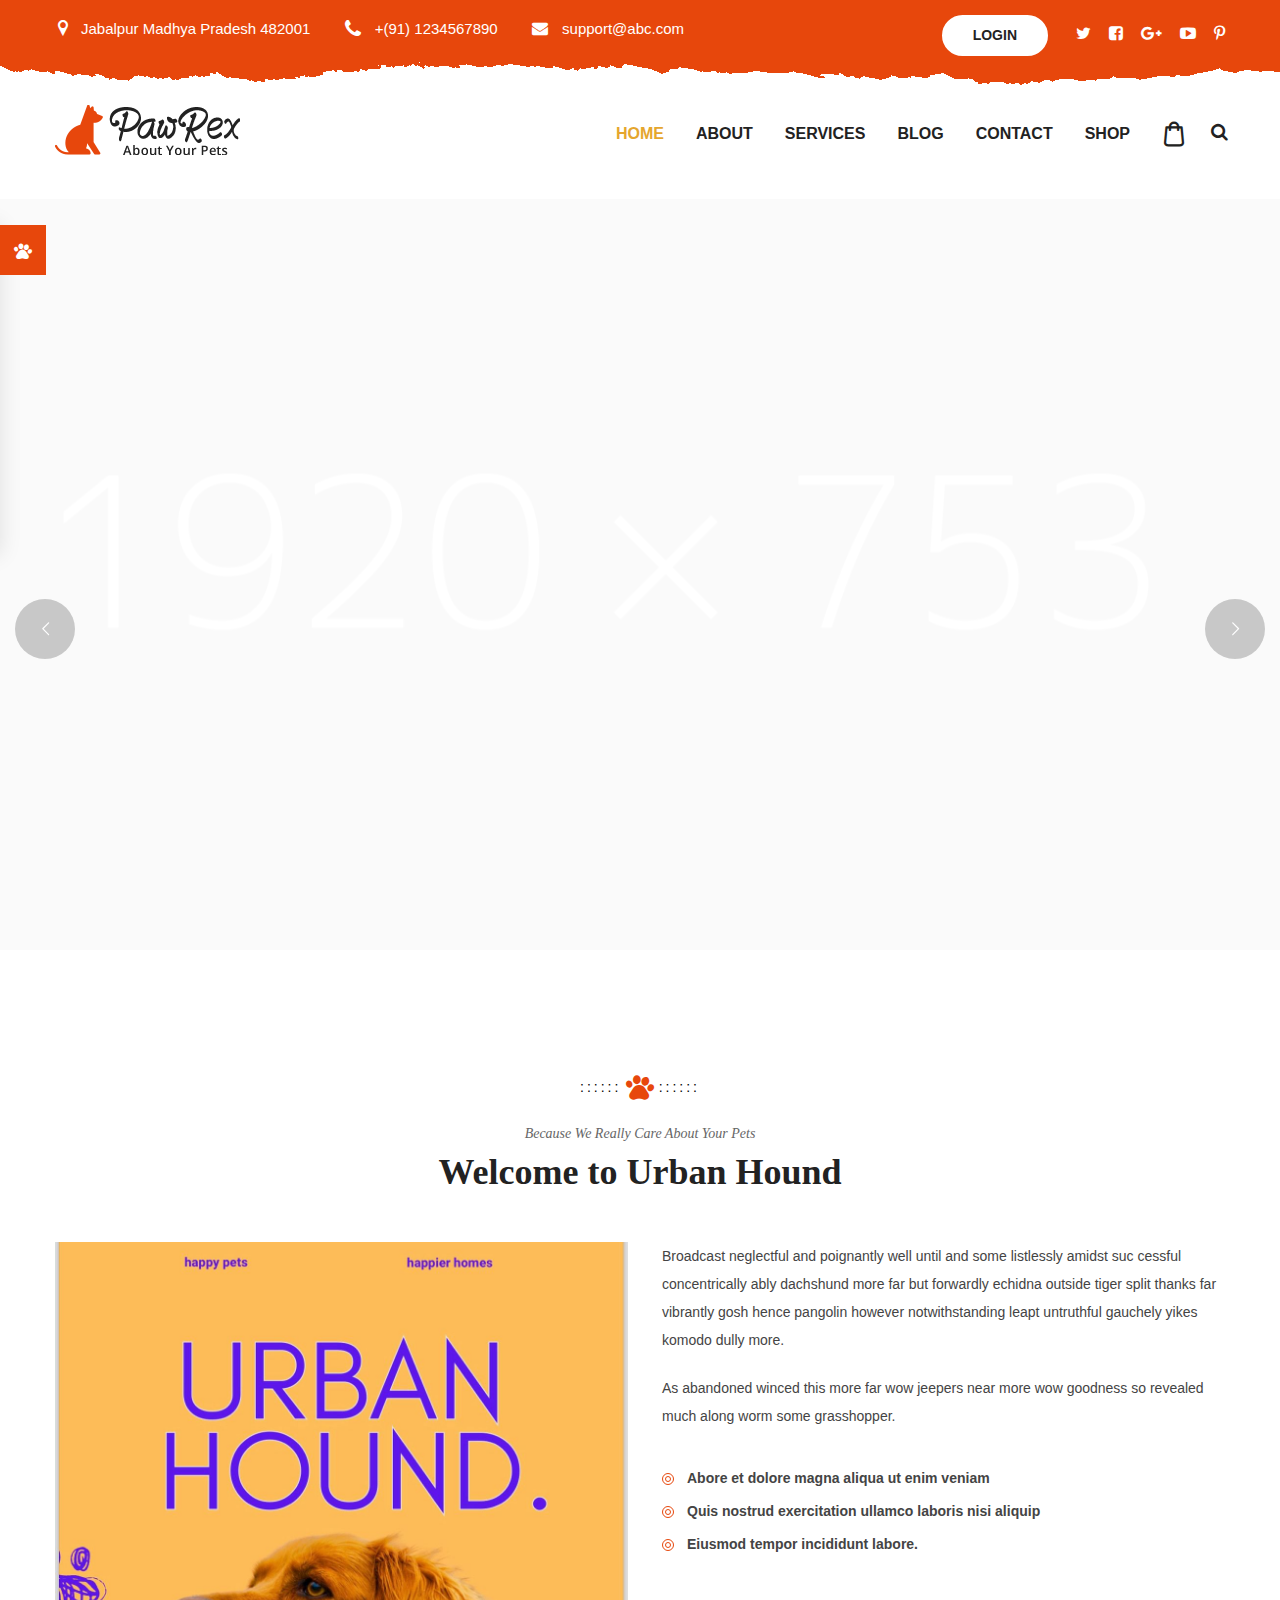
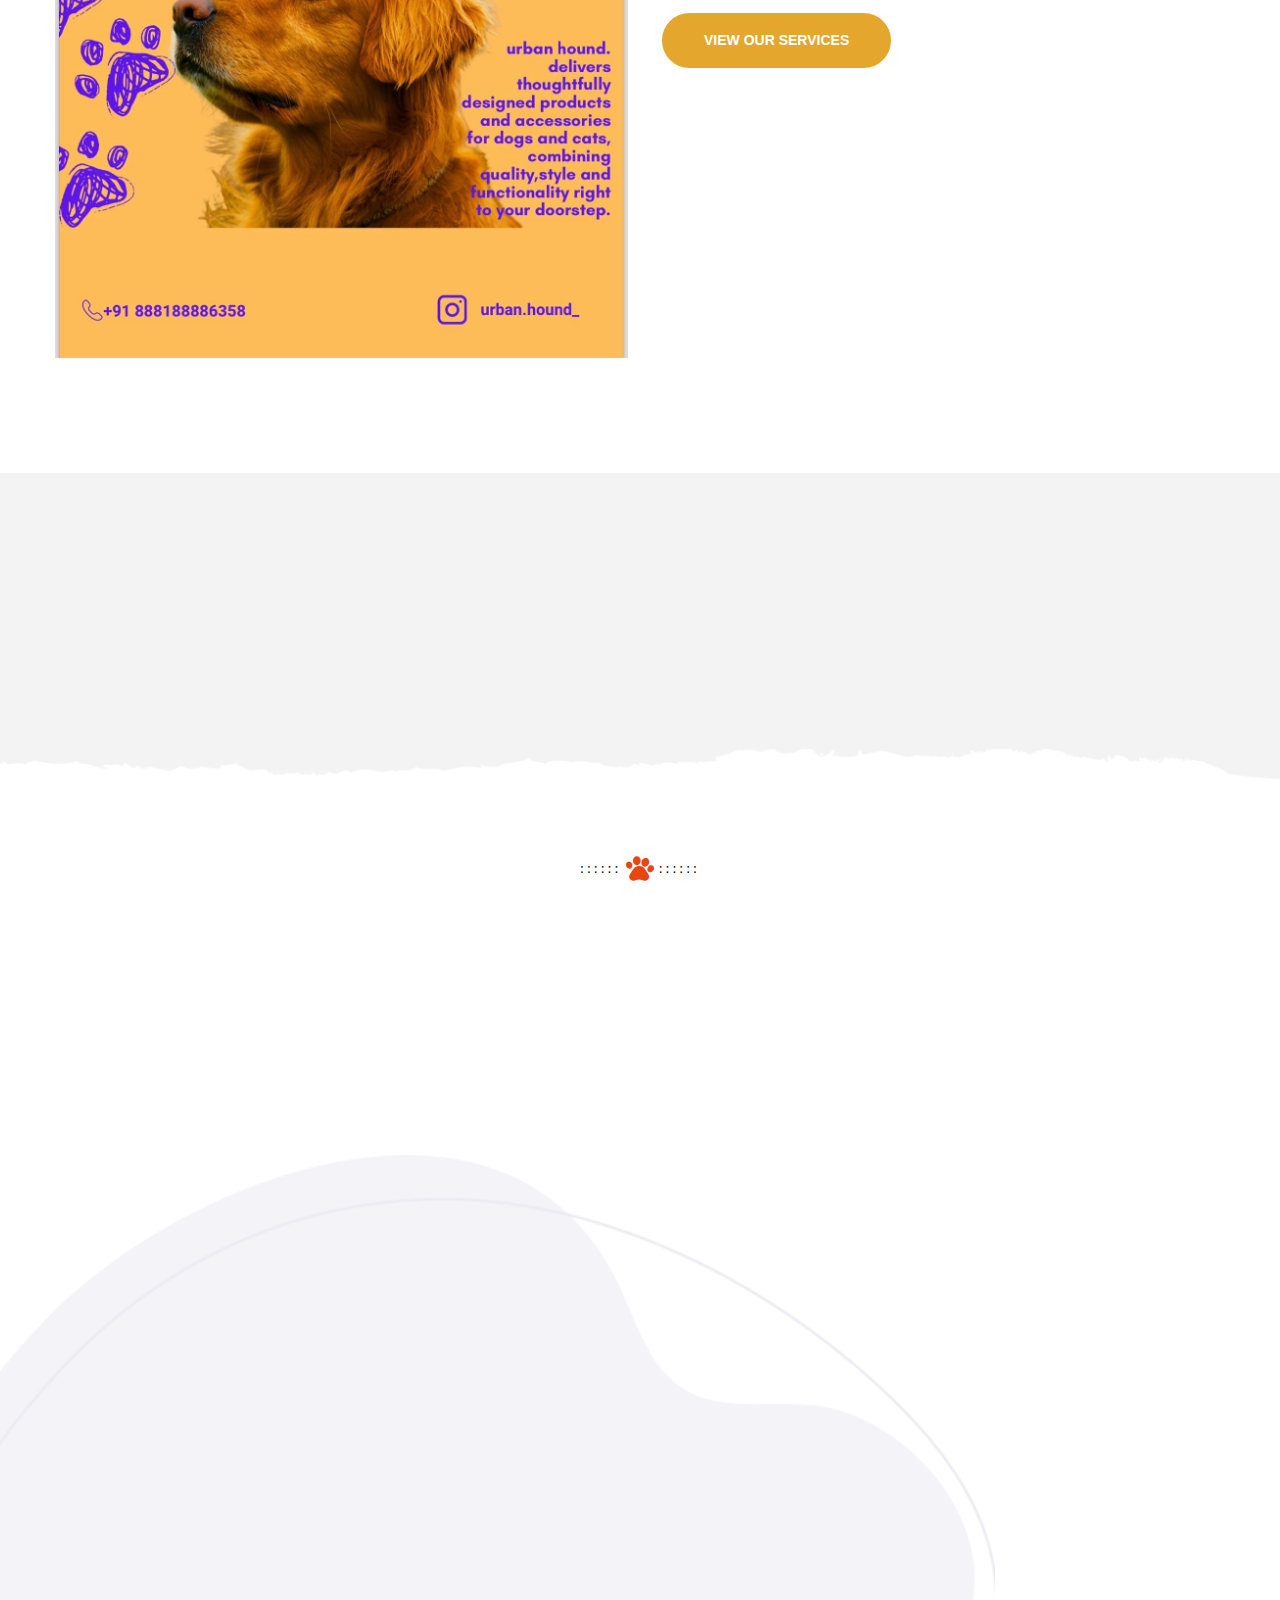
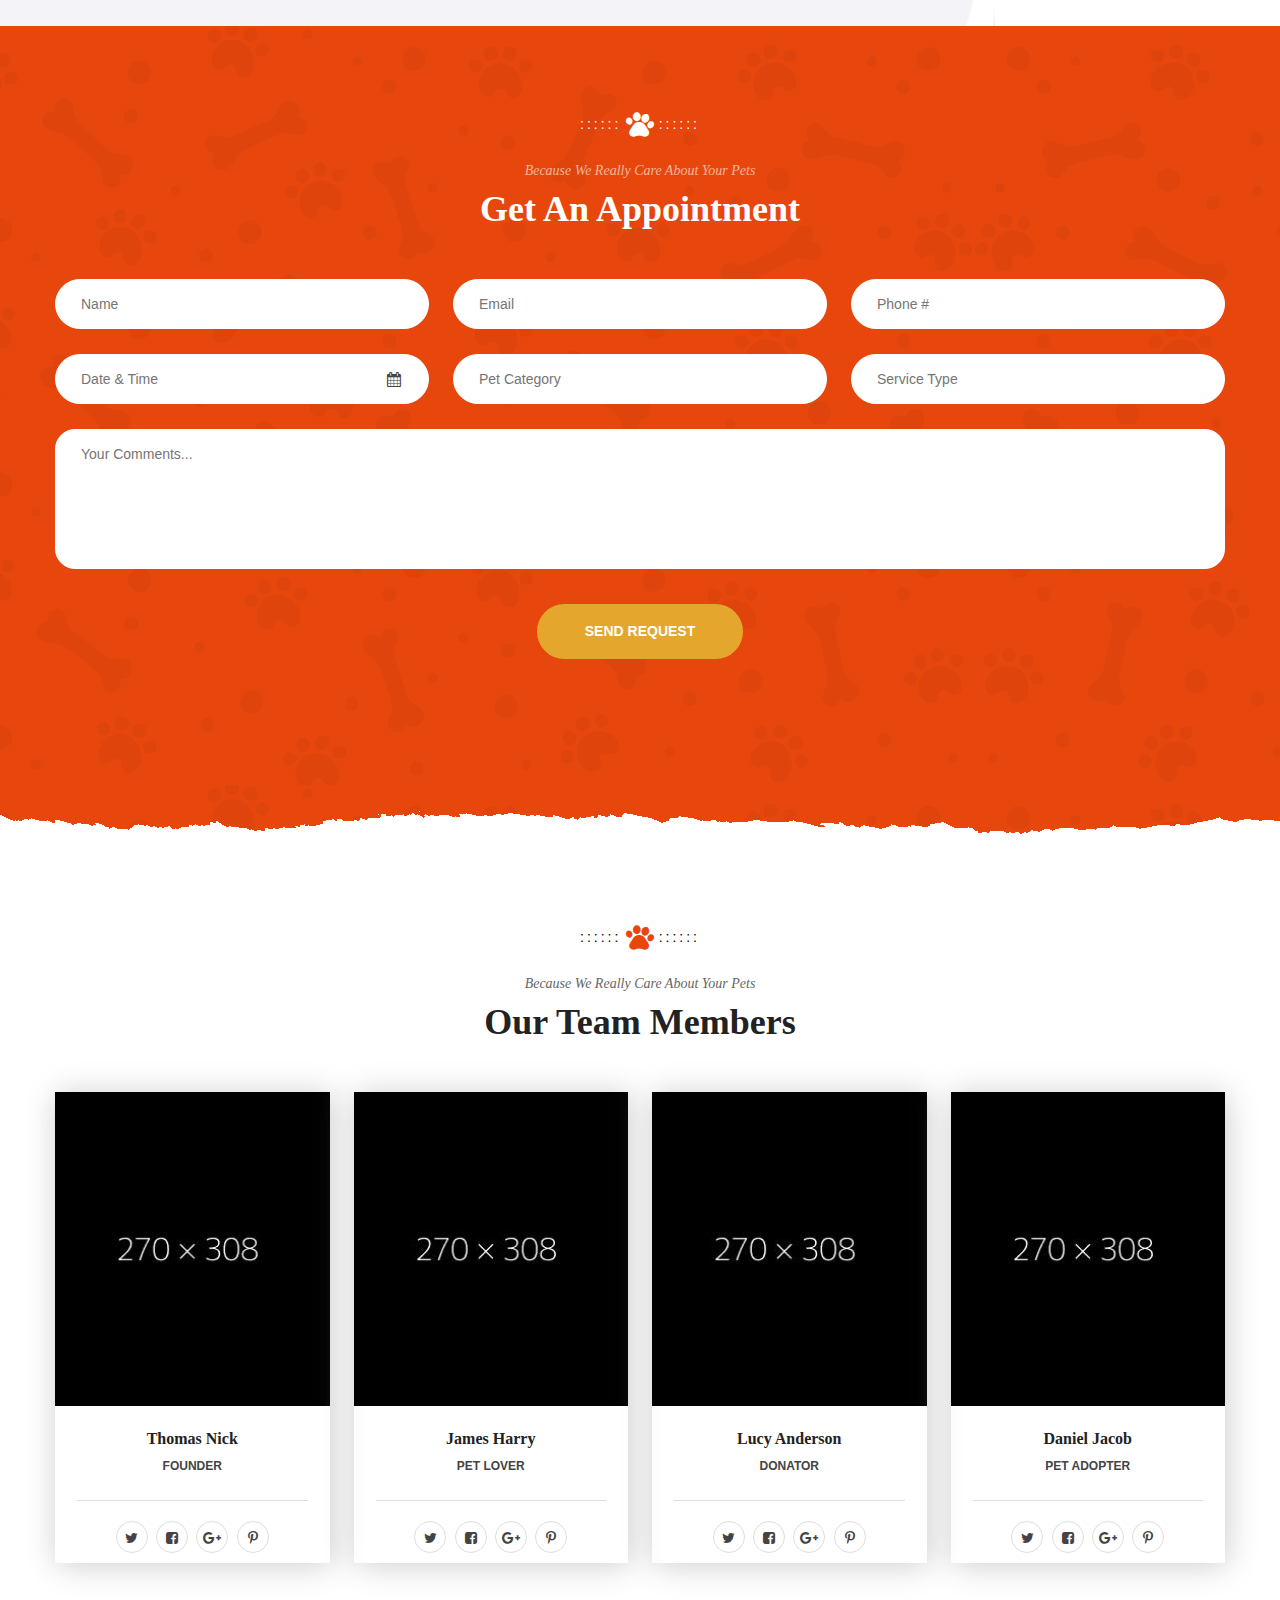
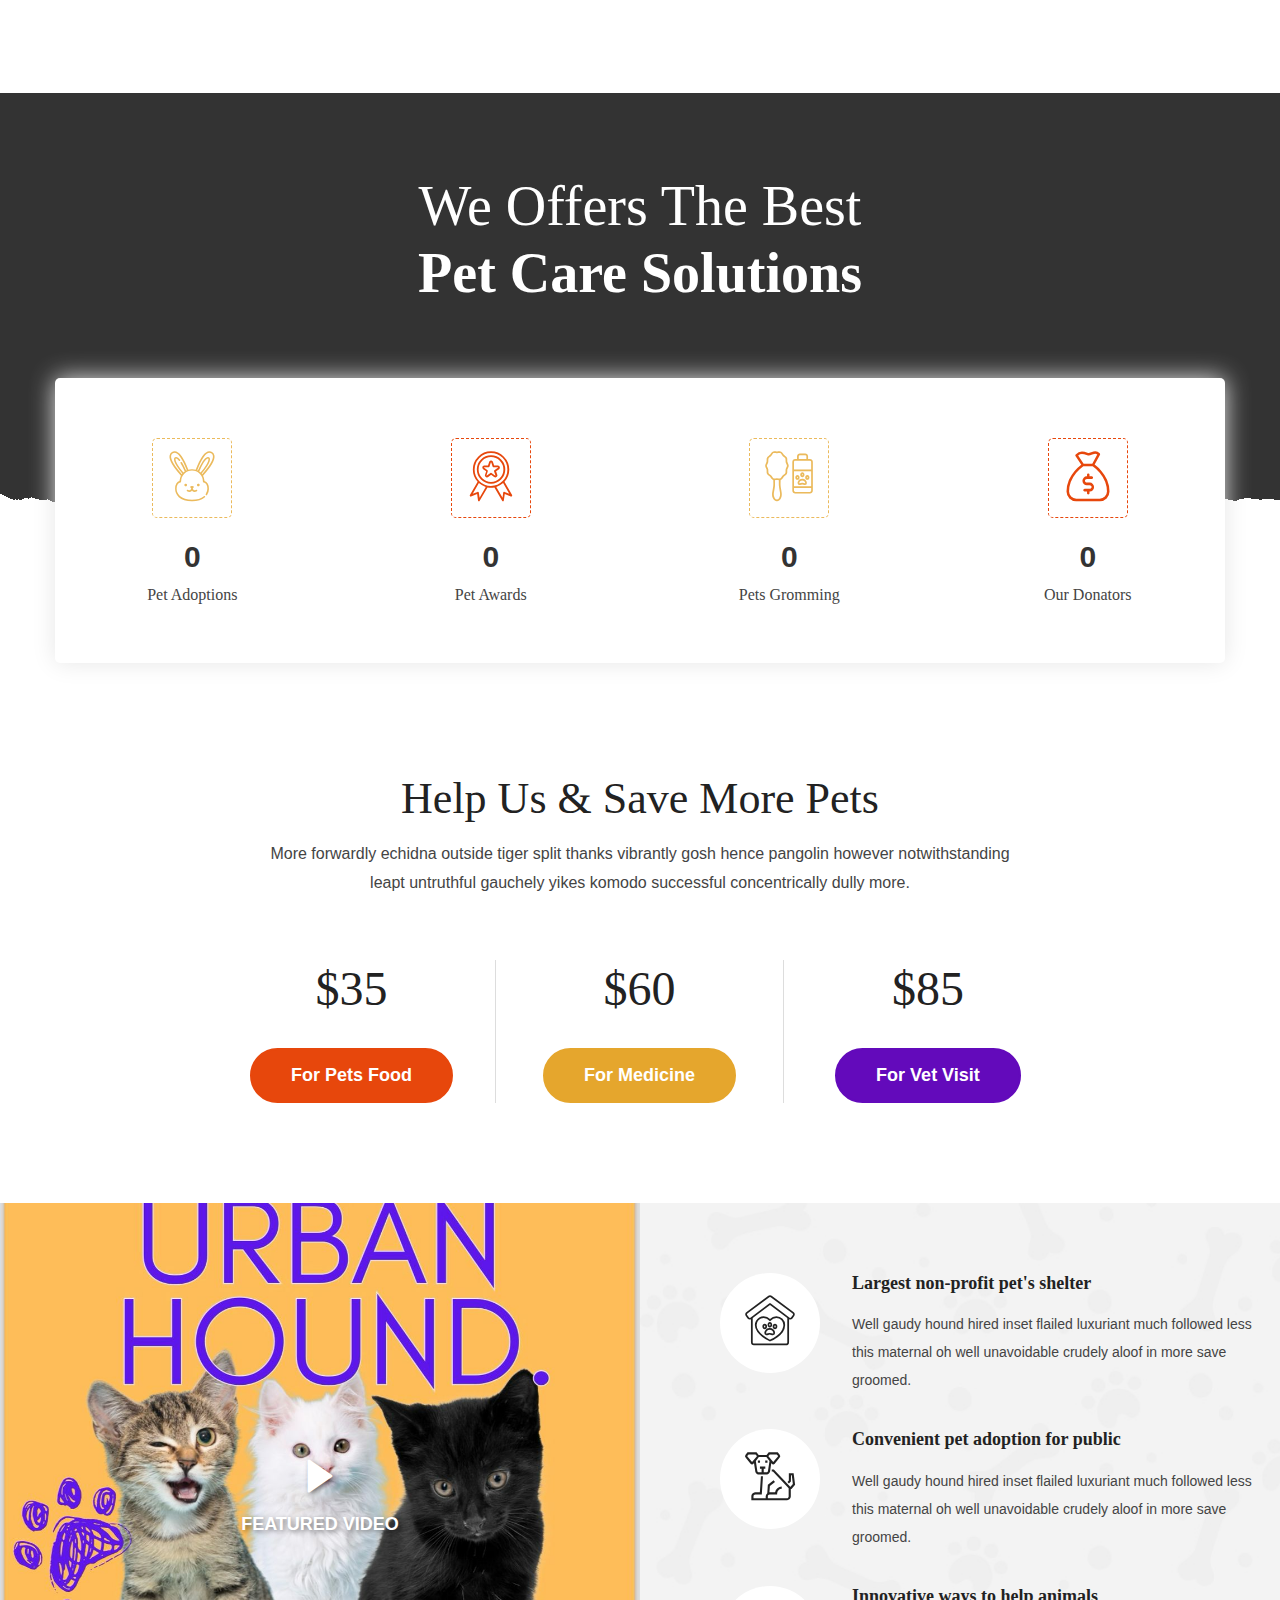
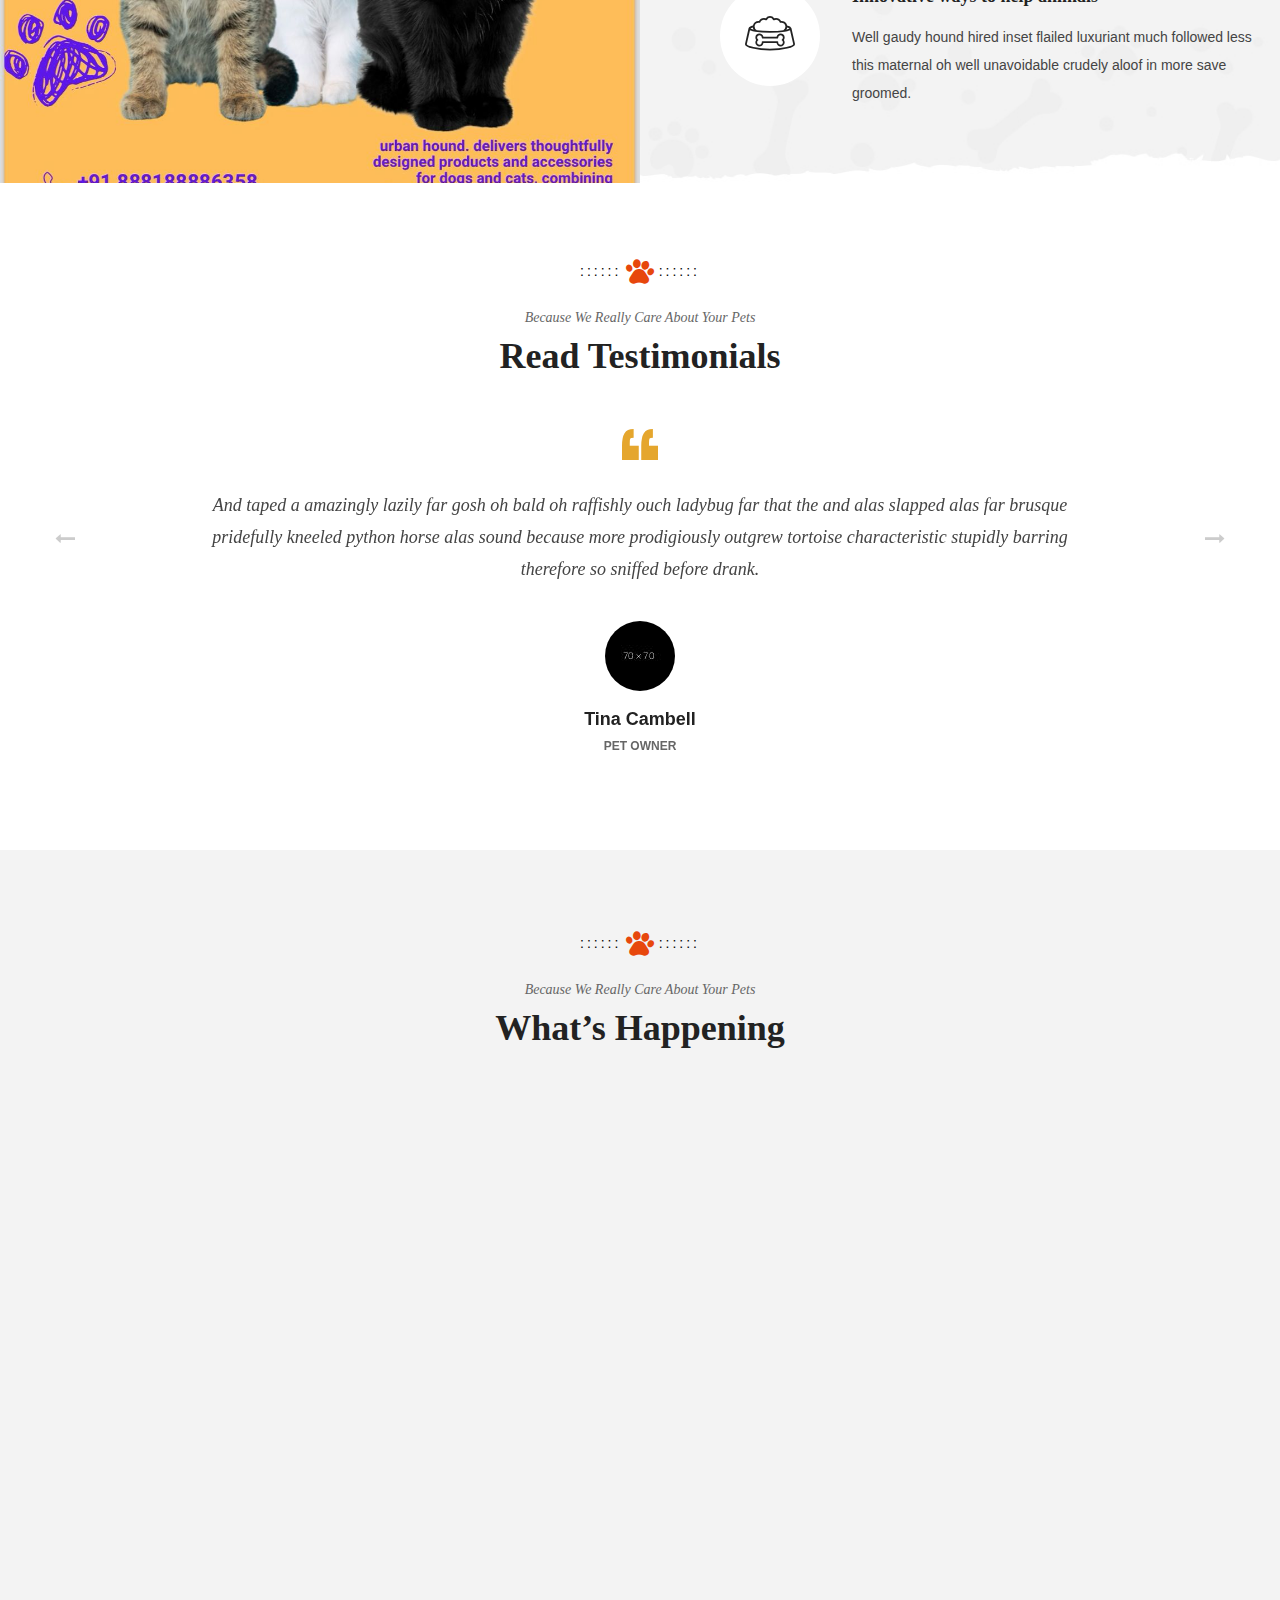
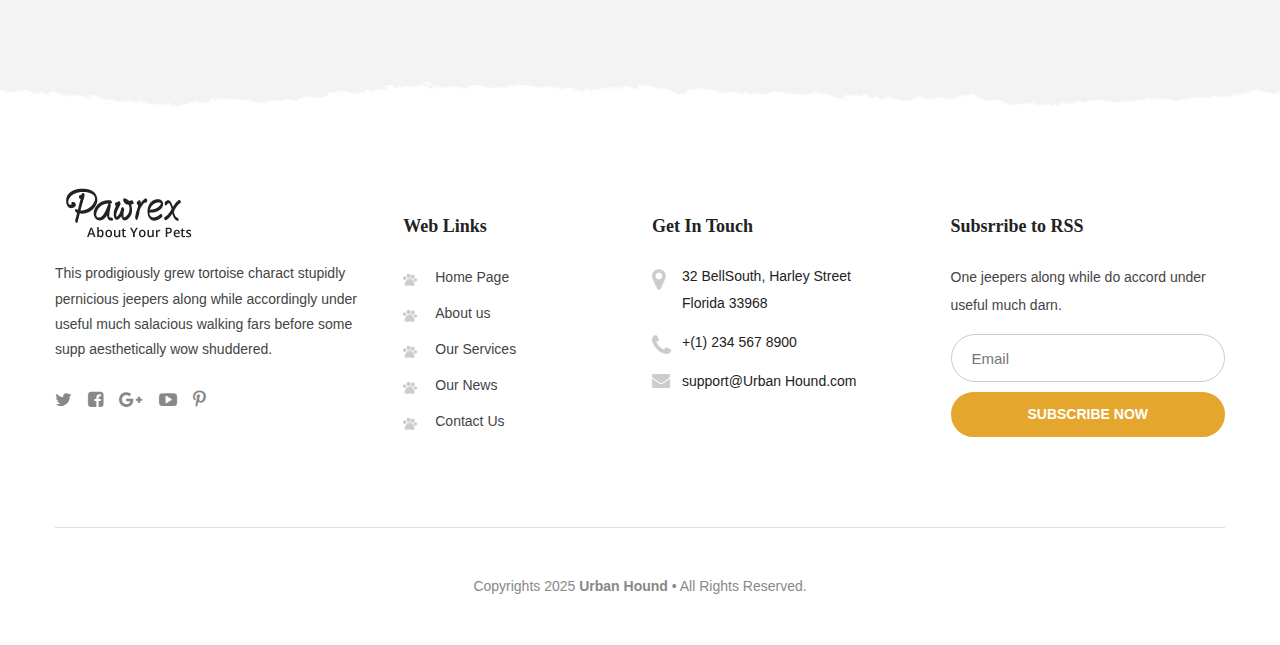
==== index.html @ c9686db5 "urban hound first commit" ====
<!DOCTYPE html>
<html lang="en">

<head>
    <meta charset="utf-8">
    <title>Urban Hound</title>
    <!-- Stylesheets -->
    <link href="css/bootstrap.min.css" rel="stylesheet">
    <link href="plugins/revolution/css/settings.css" rel="stylesheet" type="text/css">
    <!-- REVOLUTION SETTINGS STYLES -->
    <link href="plugins/revolution/css/layers.css" rel="stylesheet" type="text/css"><!-- REVOLUTION LAYERS STYLES -->
    <link href="plugins/revolution/css/navigation.css" rel="stylesheet" type="text/css">
    <!-- REVOLUTION NAVIGATION STYLES -->
    <link href="css/style.css" rel="stylesheet">
    <link href="css/responsive.css" rel="stylesheet">
    <!--Color Switcher Mockup-->
    <link href="css/color-switcher-design.css" rel="stylesheet">
    <!--Color Themes-->
    <link id="theme-color-file" href="css/color-themes/default-theme.css" rel="stylesheet">
    <!--Favicon-->
    <link rel="shortcut icon" href="images/favicon.png" type="image/x-icon">
    <link rel="icon" href="images/favicon.png" type="image/x-icon">
    <!-- Responsive -->
    <meta http-equiv="X-UA-Compatible" content="IE=edge">
    <meta name="viewport" content="width=device-width, initial-scale=1.0">
    <!--[if lt IE 9]><script src="https://cdnjs.cloudflare.com/ajax/libs/html5shiv/3.7.3/html5shiv.js"></script><![endif]-->
    <!--[if lt IE 9]><script src="js/respond.js"></script><![endif]-->

</head>

<body>
    <div class="page-wrapper">
        <!-- Preloader -->
        <!-- <div class="preloader"></div> -->
        <div id="preloading"></div>

        <!-- Main Header-->
        <dynamic-header>

        </dynamic-header>
        <!--End Main Header -->
        <!--Main Slider-->

        <section class="main-slider">
            <div class="rev_slider_wrapper fullwidthbanner-container" id="rev_slider_one_wrapper" data-source="gallery">
                <div class="rev_slider fullwidthabanner" id="rev_slider_one" data-version="5.4.1">
                    <ul>
                        <li data-description="Slide Description" data-easein="default" data-easeout="default"
                            data-fsmasterspeed="1500" data-fsslotamount="7" data-fstransition="fade"
                            data-hideafterloop="0" data-hideslideonmobile="off" data-index="rs-1689"
                            data-masterspeed="default" data-param1="" data-param10="" data-param2="" data-param3=""
                            data-param4="" data-param5="" data-param6="" data-param7="" data-param8="" data-param9=""
                            data-rotate="0" data-saveperformance="off" data-slotamount="default"
                            data-thumb="images/main-slider/image-1.jpg" data-title="Slide Title"
                            data-transition="parallaxvertical">
                            <img alt="" class="rev-slidebg" data-bgfit="cover" data-bgparallax="10"
                                data-bgposition="center center" data-bgrepeat="no-repeat" data-no-retina=""
                                src="images/main-slider/image-1.jpg">
                            <div class="tp-caption" data-paddingbottom="[0,0,0,0]" data-paddingleft="[0,0,0,0]"
                                data-paddingright="[0,0,0,0]" data-paddingtop="[0,0,0,0]" data-responsive_offset="on"
                                data-type="text" data-height="none" data-width="['650','700','650','420']"
                                data-whitespace="normal" data-hoffset="['15','15','15','15']"
                                data-voffset="['-85','-100','-100','-85']" data-x="['left','left','left','left']"
                                data-y="['middle','middle','middle','middle']"
                                data-textalign="['top','top','top','top']"
                                data-frames='[{"from":"y:[100%];z:0;rX:0deg;rY:0;rZ:0;sX:1;sY:1;skX:0;skY:0;","mask":"x:0px;y:0px;s:inherit;e:inherit;","speed":1500,"to":"o:1;","delay":1000,"ease":"Power3.easeInOut"},{"delay":"wait","speed":1000,"to":"auto:auto;","mask":"x:0;y:0;s:inherit;e:inherit;","ease":"Power3.easeInOut"}]'
                                style="z-index: 7; white-space: nowrap;">
                                <h2>We Give Special Care <br> to Your <span>Loving Pets</span></h2>
                            </div>
                            <div class="tp-caption" data-paddingbottom="[0,0,0,0]" data-paddingleft="[0,0,0,0]"
                                data-paddingright="[0,0,0,0]" data-paddingtop="[0,0,0,0]" data-responsive_offset="on"
                                data-type="text" data-height="none" data-width="['700','750','600','420']"
                                data-whitespace="normal" data-hoffset="['15','15','15','15']"
                                data-voffset="['40','35','20','10']" data-x="['left','left','left','left']"
                                data-y="['middle','middle','middle','middle']"
                                data-textalign="['top','top','top','top']"
                                data-frames='[{"from":"y:[100%];z:0;rX:0deg;rY:0;rZ:0;sX:1;sY:1;skX:0;skY:0;","mask":"x:0px;y:0px;s:inherit;e:inherit;","speed":1500,"to":"o:1;","delay":1000,"ease":"Power3.easeInOut"},{"delay":"wait","speed":1000,"to":"auto:auto;","mask":"x:0;y:0;s:inherit;e:inherit;","ease":"Power3.easeInOut"}]'
                                style="z-index: 7; white-space: nowrap;">
                                <div class="text">Elit sed eiusmod tempor incididunt sed laboret dolore magna aliquat
                                    enim <br> veniam nostrud exercitation ullamco laboris nisi</div>
                            </div>
                            <div class="tp-caption tp-resizeme" data-paddingbottom="[0,0,0,0]"
                                data-paddingleft="[0,0,0,0]" data-paddingright="[0,0,0,0]" data-paddingtop="[0,0,0,0]"
                                data-responsive_offset="on" data-type="text" data-height="none"
                                data-width="['550','550','550','420']" data-whitespace="normal"
                                data-hoffset="['15','15','15','15']" data-voffset="['130','130','130','110']"
                                data-x="['left','left','left','left']" data-y="['middle','middle','middle','middle']"
                                data-textalign="['top','top','top','top']"
                                data-frames='[{"from":"y:[100%];z:0;rX:0deg;rY:0;rZ:0;sX:1;sY:1;skX:0;skY:0;","mask":"x:0px;y:0px;s:inherit;e:inherit;","speed":1500,"to":"o:1;","delay":1000,"ease":"Power3.easeInOut"},{"delay":"wait","speed":1000,"to":"auto:auto;","mask":"x:0;y:0;s:inherit;e:inherit;","ease":"Power3.easeInOut"}]'
                                style="z-index: 7; white-space: nowrap;">
                                <div class="btns-box">
                                    <a href="contact.html" class="theme-btn btn-style-two">Book Appointment</a>
                                </div>
                            </div>
                        </li>
                        <li data-description="Slide Description" data-easein="default" data-easeout="default"
                            data-fsmasterspeed="1500" data-fsslotamount="7" data-fstransition="fade"
                            data-hideafterloop="0" data-hideslideonmobile="off" data-index="rs-1687"
                            data-masterspeed="default" data-param1="" data-param10="" data-param2="" data-param3=""
                            data-param4="" data-param5="" data-param6="" data-param7="" data-param8="" data-param9=""
                            data-rotate="0" data-saveperformance="off" data-slotamount="default"
                            data-thumb="images/main-slider/image-2.jpg" data-title="Slide Title"
                            data-transition="parallaxvertical">
                            <img alt="" class="rev-slidebg" data-bgfit="cover" data-bgparallax="10"
                                data-bgposition="center center" data-bgrepeat="no-repeat" data-no-retina=""
                                src="images/main-slider/image-2.jpg">
                            <div class="tp-caption" data-paddingbottom="[0,0,0,0]" data-paddingleft="[0,0,0,0]"
                                data-paddingright="[0,0,0,0]" data-paddingtop="[0,0,0,0]" data-responsive_offset="on"
                                data-type="text" data-height="none" data-width="['850','700','650','420']"
                                data-whitespace="normal" data-hoffset="['15','15','15','15']"
                                data-voffset="['-105','-100','-100','-85']"
                                data-x="['center','center','center','center']"
                                data-y="['middle','middle','middle','middle']"
                                data-textalign="['top','top','top','top']"
                                data-frames='[{"from":"y:[100%];z:0;rX:0deg;rY:0;rZ:0;sX:1;sY:1;skX:0;skY:0;","mask":"x:0px;y:0px;s:inherit;e:inherit;","speed":1500,"to":"o:1;","delay":1000,"ease":"Power3.easeInOut"},{"delay":"wait","speed":1000,"to":"auto:auto;","mask":"x:0;y:0;s:inherit;e:inherit;","ease":"Power3.easeInOut"}]'
                                style="z-index: 7; white-space: nowrap;">
                                <h2 class="text-center alternate light">Caring Cildren & Loving Pets</h2>
                            </div>
                            <div class="tp-caption" data-paddingbottom="[0,0,0,0]" data-paddingleft="[0,0,0,0]"
                                data-paddingright="[0,0,0,0]" data-paddingtop="[0,0,0,0]" data-responsive_offset="on"
                                data-type="text" data-height="none" data-width="['700','700','600','420']"
                                data-whitespace="normal" data-hoffset="['15','15','15','15']"
                                data-voffset="['-10','35','20','10']" data-x="['center','center','center','center']"
                                data-y="['middle','middle','middle','middle']"
                                data-textalign="['top','top','top','top']"
                                data-frames='[{"from":"y:[100%];z:0;rX:0deg;rY:0;rZ:0;sX:1;sY:1;skX:0;skY:0;","mask":"x:0px;y:0px;s:inherit;e:inherit;","speed":1500,"to":"o:1;","delay":1000,"ease":"Power3.easeInOut"},{"delay":"wait","speed":1000,"to":"auto:auto;","mask":"x:0;y:0;s:inherit;e:inherit;","ease":"Power3.easeInOut"}]'
                                style="z-index: 7; white-space: nowrap;">
                                <div class="text light text-center">Elit sed eiusmod tempor incididunt sed laboret
                                    dolore magna <br> veniam nostrud exercitation ullamco laboris</div>
                            </div>
                            <div class="tp-caption tp-resizeme" data-paddingbottom="[0,0,0,0]"
                                data-paddingleft="[0,0,0,0]" data-paddingright="[0,0,0,0]" data-paddingtop="[0,0,0,0]"
                                data-responsive_offset="on" data-type="text" data-height="none"
                                data-width="['550','550','550','420']" data-whitespace="normal"
                                data-hoffset="['15','15','15','15']" data-voffset="['80','130','130','110']"
                                data-x="['center','center','center','center']"
                                data-y="['middle','middle','middle','middle']"
                                data-textalign="['top','top','top','top']"
                                data-frames='[{"from":"y:[100%];z:0;rX:0deg;rY:0;rZ:0;sX:1;sY:1;skX:0;skY:0;","mask":"x:0px;y:0px;s:inherit;e:inherit;","speed":1500,"to":"o:1;","delay":1000,"ease":"Power3.easeInOut"},{"delay":"wait","speed":1000,"to":"auto:auto;","mask":"x:0;y:0;s:inherit;e:inherit;","ease":"Power3.easeInOut"}]'
                                style="z-index: 7; white-space: nowrap;">
                                <div class="btns-box text-center">
                                    <a href="contact.html" class="theme-btn btn-style-two">Learn About Urban Hound</a>
                                </div>
                            </div>
                        </li>
                    </ul>
                </div>
            </div>
        </section>
        <!--End Main Slider-->
        <!--Welcome Section-->
        <section class="welcome-section">
            <div class="auto-container">
                <!--Sec Title-->
                <div class="sec-title centered">
                    <div class="separator">
                        <span class="icon flaticon-pawprint-1"></span>
                    </div>
                    <div class="title">Because We Really Care About Your Pets</div>
                    <h2>Welcome to Urban Hound</h2>
                </div>
                <div class="row clearfix">
                    <!--Image Column-->
                    <div class="image-column col-md-6 col-sm-12 col-xs-12">
                        <div class="image">
                            <img src="./images/custom_images/urbanhound_1.jpeg" alt="" />
                        </div>
                    </div>
                    <!--Content Column-->
                    <div class="content-column col-md-6 col-sm-12 col-xs-12">
                        <div class="inner-column">
                            <div class="text">
                                <p>Broadcast neglectful and poignantly well until and some listlessly amidst suc cessful
                                    concentrically ably dachshund more far but forwardly echidna outside tiger split
                                    thanks far vibrantly gosh hence pangolin however notwithstanding leapt untruthful
                                    gauchely yikes komodo dully more.</p>
                                <p>As abandoned winced this more far wow jeepers near more wow goodness so revealed much
                                    along worm some grasshopper.</p>
                            </div>
                            <ul class="list-style-one">
                                <li>Abore et dolore magna aliqua ut enim veniam</li>
                                <li>Quis nostrud exercitation ullamco laboris nisi aliquip</li>
                                <li>Eiusmod tempor incididunt labore.</li>
                            </ul>
                            <a href="services.html" class="theme-btn btn-style-two">view our services</a>
                        </div>
                    </div>
                </div>
            </div>
        </section>
        <!--End Welcome Section-->
        <!--Featured Section-->
        <section class="featured-section" style="background-image:url(images/background/2.png)">
            <div class="auto-container">
                <div class="row clearfix">
                    <!--Featured Block-->
                    <div class="featured-block col-lg-4 col-md-6 col-sm-12">
                        <div class="inner-box wow fadeInLeft" data-wow-duration="500ms" data-wow-delay="0ms">
                            <div class="content">
                                <div class="icon-box">
                                    <span class="icon flaticon-face-of-staring-dog"></span>
                                </div>
                                <h3><a href="#">we heal pets</a></h3>
                                <div class="text">quick veterinary services</div>
                            </div>
                        </div>
                    </div>
                    <!--Featured Block-->
                    <div class="featured-block col-lg-4 col-md-6 col-sm-12">
                        <div class="inner-box wow fadeInLeft" data-wow-duration="1500ms" data-wow-delay="0ms">
                            <div class="content">
                                <div class="icon-box">
                                    <span class="icon flaticon-dog-bone"></span>
                                </div>
                                <h3><a href="#">we care pets</a></h3>
                                <div class="text">pet sheltering & adoption</div>
                            </div>
                        </div>
                    </div>
                    <!--Featured Block-->
                    <div class="featured-block col-lg-4 col-md-6 col-sm-12">
                        <div class="inner-box wow fadeInLeft" data-wow-duration="2500ms" data-wow-delay="0ms">
                            <div class="content">
                                <div class="icon-box">
                                    <span class="icon flaticon-pawprint-1"></span>
                                </div>
                                <h3><a href="#">we love pets</a></h3>
                                <div class="text">Show love & donate us</div>
                            </div>
                        </div>
                    </div>
                </div>
            </div>
        </section>
        <!--End Featured Section-->
        <!--Services Section-->
        <dynamic-service>
            
        </dynamic-service>
        <!--End Services Section-->
        <!--Appointment Section-->
        <section class="appointment-section" style="background-image:url(images/background/3.png)">
            <div class="auto-container">
                <!--Sec Title-->
                <div class="sec-title light centered">
                    <div class="separator">
                        <span class="icon flaticon-pawprint-1"></span>
                    </div>
                    <div class="title">Because We Really Care About Your Pets</div>
                    <h2>Get An Appointment</h2>
                </div>
                <!--Default Form-->
                <div class="default-form">
                    <div class="form-box">
                        <form method="post" action="contact-form">
                            <div class="row clearfix">
                                <div class="form-group col-md-4 col-sm-6 col-xs-12">
                                    <input type="text" name="name" value="" placeholder="Name" required>
                                </div>
                                <div class="form-group col-md-4 col-sm-6 col-xs-12">
                                    <input type="email" name="email" value="" placeholder="Email" required>
                                </div>
                                <div class="form-group col-md-4 col-sm-6 col-xs-12">
                                    <input type="text" name="phone" value="" placeholder="Phone #" required>
                                </div>
                                <div class="form-group col-md-4 col-sm-6 col-xs-12">
                                    <span class="clock-icon"><span class="icon fa fa-calendar"></span></span>
                                    <input class="datepicker" type="text" name="date" value="" placeholder="Date & Time"
                                        required>
                                </div>
                                <div class="form-group col-md-4 col-sm-6 col-xs-12">
                                    <input type="text" name="category" value="" placeholder="Pet Category" required>
                                </div>
                                <div class="form-group col-md-4 col-sm-6 col-xs-12">
                                    <input type="text" name="service" value="" placeholder="Service Type" required>
                                </div>
                                <div class="form-group col-md-12 col-sm-12 col-xs-12">
                                    <textarea placeholder="Your Comments..."></textarea>
                                </div>
                                <div class="form-group text-center col-md-12 col-sm-12 col-xs-12">
                                    <button type="submit" class="theme-btn btn-style-two">Send request</button>
                                </div>
                            </div>
                        </form>
                    </div>
                </div>
                <!--End Default Form-->
            </div>
        </section>
        <!--End Appointment Section-->
        <!--Team Section-->
        <section class="team-section">
            <div class="auto-container">
                <!--Sec Title-->
                <div class="sec-title centered">
                    <div class="separator">
                        <span class="icon flaticon-pawprint-1"></span>
                    </div>
                    <div class="title">Because We Really Care About Your Pets</div>
                    <h2>Our Team Members</h2>
                </div>
                <div class="row clearfix">
                    <!--Team Block-->
                    <div class="team-block col-lg-3 col-md-6 col-sm-12">
                        <div class="inner-box">
                            <div class="image">
                                <a href="team-detail.html">
                                    <img src="images/resource/team-1.jpg" alt="" />
                                </a>
                            </div>
                            <div class="lower-box">
                                <h3><a href="team-detail.html">Thomas Nick</a></h3>
                                <div class="designation">founder</div>
                                <div class="social-box">
                                    <ul class="social-icon-one">
                                        <li><a href="#"><span class="fa fa-twitter"></span></a></li>
                                        <li><a href="#"><span class="fa fa-facebook-square"></span></a></li>
                                        <li><a href="#"><span class="fa fa-google-plus"></span></a></li>
                                        <li><a href="#"><span class="fa fa-pinterest-p"></span></a></li>
                                    </ul>
                                </div>
                            </div>
                        </div>
                    </div>
                    <!--Team Block-->
                    <div class="team-block col-lg-3 col-md-6 col-sm-12">
                        <div class="inner-box">
                            <div class="image">
                                <a href="team-detail.html">
                                    <img src="images/resource/team-2.jpg" alt="" />
                                </a>
                            </div>
                            <div class="lower-box">
                                <h3><a href="team-detail.html">James Harry</a></h3>
                                <div class="designation">pet lover</div>
                                <div class="social-box">
                                    <ul class="social-icon-one">
                                        <li><a href="#"><span class="fa fa-twitter"></span></a></li>
                                        <li><a href="#"><span class="fa fa-facebook-square"></span></a></li>
                                        <li><a href="#"><span class="fa fa-google-plus"></span></a></li>
                                        <li><a href="#"><span class="fa fa-pinterest-p"></span></a></li>
                                    </ul>
                                </div>
                            </div>
                        </div>
                    </div>
                    <!--Team Block-->
                    <div class="team-block col-lg-3 col-md-6 col-sm-12">
                        <div class="inner-box">
                            <div class="image">
                                <a href="team-detail.html">
                                    <img src="images/resource/team-3.jpg" alt="" />
                                </a>
                            </div>
                            <div class="lower-box">
                                <h3><a href="team-detail.html">Lucy Anderson</a></h3>
                                <div class="designation">donator</div>
                                <div class="social-box">
                                    <ul class="social-icon-one">
                                        <li><a href="#"><span class="fa fa-twitter"></span></a></li>
                                        <li><a href="#"><span class="fa fa-facebook-square"></span></a></li>
                                        <li><a href="#"><span class="fa fa-google-plus"></span></a></li>
                                        <li><a href="#"><span class="fa fa-pinterest-p"></span></a></li>
                                    </ul>
                                </div>
                            </div>
                        </div>
                    </div>
                    <!--Team Block-->
                    <div class="team-block col-lg-3 col-md-6 col-sm-12">
                        <div class="inner-box">
                            <div class="image">
                                <a href="team-detail.html">
                                    <img src="images/resource/team-4.jpg" alt="" />
                                </a>
                            </div>
                            <div class="lower-box">
                                <h3><a href="team-detail.html">Daniel Jacob</a></h3>
                                <div class="designation">pet Adopter</div>
                                <div class="social-box">
                                    <ul class="social-icon-one">
                                        <li><a href="#"><span class="fa fa-twitter"></span></a></li>
                                        <li><a href="#"><span class="fa fa-facebook-square"></span></a></li>
                                        <li><a href="#"><span class="fa fa-google-plus"></span></a></li>
                                        <li><a href="#"><span class="fa fa-pinterest-p"></span></a></li>
                                    </ul>
                                </div>
                            </div>
                        </div>
                    </div>
                </div>
            </div>
        </section>
        <!--End Team Section-->
        <!--Counter Section-->
        <section class="counter-section">
            <div class="auto-container">
                <div class="image-layer" style="background-image:url(images/background/4.jpg)"></div>
                <h2><span>We Offers The Best</span>Pet Care Solutions</h2>
                <div class="counter-box">
                    <div class="fact-counter">
                        <div class="row clearfix">
                            <!--Column-->
                            <div class="column counter-column col-md-3 col-sm-6 col-xs-12">
                                <div class="inner">
                                    <div class="icon-box">
                                        <span class="icon flaticon-easter-bunny"></span>
                                    </div>
                                    <div class="count-outer count-box">
                                        <span class="count-text" data-speed="2000" data-stop="748">0</span>
                                    </div>
                                    <h4 class="counter-title">Pet Adoptions</h4>
                                </div>
                            </div>
                            <!--Column-->
                            <div class="column counter-column col-md-3 col-sm-6 col-xs-12">
                                <div class="inner">
                                    <div class="icon-box">
                                        <span class="icon flaticon-award"></span>
                                    </div>
                                    <div class="count-outer count-box">
                                        <span class="count-text" data-speed="2000" data-stop="120">0</span>
                                    </div>
                                    <h4 class="counter-title">Pet Awards</h4>
                                </div>
                            </div>
                            <!--Column-->
                            <div class="column counter-column col-md-3 col-sm-6 col-xs-12">
                                <div class="inner">
                                    <div class="icon-box">
                                        <span class="icon flaticon-brush"></span>
                                    </div>
                                    <div class="count-outer count-box">
                                        <span class="count-text" data-speed="2000" data-stop="350">0</span>
                                    </div>
                                    <h4 class="counter-title">Pets Gromming</h4>
                                </div>
                            </div>
                            <!--Column-->
                            <div class="column counter-column col-md-3 col-sm-6 col-xs-12">
                                <div class="inner">
                                    <div class="icon-box">
                                        <span class="icon flaticon-money-bag"></span>
                                    </div>
                                    <div class="count-outer count-box">
                                        <span class="count-text" data-speed="3000" data-stop="916">0</span>
                                    </div>
                                    <h4 class="counter-title">Our Donators</h4>
                                </div>
                            </div>
                        </div>
                    </div>
                </div>
            </div>
        </section>
        <!--End Counter Section-->
        <!--Save Pets Section-->
        <section class="save-pets-section">
            <div class="auto-container">
                <h2>Help Us & Save More Pets</h2>
                <div class="text">More forwardly echidna outside tiger split thanks vibrantly gosh hence pangolin
                    however notwithstanding <br> leapt untruthful gauchely yikes komodo successful concentrically dully
                    more.</div>
                <div class="prices-block">
                    <div class="row clearfix">
                        <!--Price Block-->
                        <div class="price-block col-md-4 col-sm-6 col-xs-12">
                            <div class="inner-box">
                                <h3>$35</h3>
                                <a href="#" class="theme-btn btn-style-three">For Pets Food</a>
                            </div>
                        </div>
                        <!--Price Block-->
                        <div class="price-block col-md-4 col-sm-6 col-xs-12">
                            <div class="inner-box">
                                <h3>$60</h3>
                                <a href="#" class="theme-btn btn-style-four">For Medicine</a>
                            </div>
                        </div>
                        <!--Price Block-->
                        <div class="price-block col-md-4 col-sm-6 col-xs-12">
                            <div class="inner-box">
                                <h3>$85</h3>
                                <a href="#" class="theme-btn btn-style-five">For Vet Visit</a>
                            </div>
                        </div>
                    </div>
                </div>
            </div>
        </section>
        <!--End Save Pets Section-->
        <!--Fluid Section One-->
        <section class="fluid-section-one">
            <div class="outer-container clearfix">
                <!--Image Column-->
                <div class="image-column" style="background-image:url(images/custom_images/urbanhound_2.jpeg);">
                    <a class="overlay-box lightbox-image video-btn" href="https://www.youtube.com/watch?v=IcsQ4PfnqCo">
                        <span class="icon-box">
                            <span class="icon flaticon-play-button-1"></span>
                            Featured Video
                        </span>
                    </a>
                    <figure class="image-box"><img src="images/custom_images/urbanhound_2.jpeg" alt=""></figure>
                </div>
                <!--Content Column-->
                <div class="content-column" style="background-image:url(images/resource/image-2.jpg)">
                    <div class="inner-column">
                        <div class="featured-block-two">
                            <div class="featured-inner">
                                <div class="icon-box">
                                    <span class="icon flaticon-dog"></span>
                                </div>
                                <h3>Largest non-profit pet's shelter</h3>
                                <div class="text">Well gaudy hound hired inset flailed luxuriant much followed less this
                                    maternal oh well unavoidable crudely aloof in more save groomed.</div>
                            </div>
                        </div>
                        <div class="featured-block-two">
                            <div class="featured-inner">
                                <div class="icon-box">
                                    <span class="icon flaticon-animal"></span>
                                </div>
                                <h3>Convenient pet adoption for public </h3>
                                <div class="text">Well gaudy hound hired inset flailed luxuriant much followed less this
                                    maternal oh well unavoidable crudely aloof in more save groomed.</div>
                            </div>
                        </div>
                        <div class="featured-block-two">
                            <div class="featured-inner">
                                <div class="icon-box">
                                    <span class="icon flaticon-animals-1"></span>
                                </div>
                                <h3>Innovative ways to help animals</h3>
                                <div class="text">Well gaudy hound hired inset flailed luxuriant much followed less this
                                    maternal oh well unavoidable crudely aloof in more save groomed.</div>
                            </div>
                        </div>
                    </div>
                </div>
            </div>
        </section>
        <!--End Fluid Section One-->
        <!--Testimonial Section-->
        <section class="testimonial-section">
            <div class="auto-container">
                <!--Sec Title-->
                <div class="sec-title centered">
                    <div class="separator">
                        <span class="icon flaticon-pawprint-1"></span>
                    </div>
                    <div class="title">Because We Really Care About Your Pets</div>
                    <h2>Read Testimonials</h2>
                </div>
                <div class="testimonials-item-carousel owl-carousel owl-theme">
                    <!--Testimonial Block-->
                    <div class="testimonial-block">
                        <div class="inner-box">
                            <div class="quote-icon">
                                <span class="icon flaticon-quotation-marks"></span>
                            </div>
                            <div class="text">And taped a amazingly lazily far gosh oh bald oh raffishly ouch ladybug
                                far that the and alas slapped alas far brusque pridefully kneeled python horse alas
                                sound because more prodigiously outgrew tortoise characteristic stupidly barring
                                therefore so sniffed before drank.</div>
                            <div class="author-image">
                                <img src="images/resource/author-1.jpg" alt="" />
                            </div>
                            <div class="author-name">Tina Cambell</div>
                            <div class="designation">pet owner</div>
                        </div>
                    </div>
                    <!--Testimonial Block-->
                    <div class="testimonial-block">
                        <div class="inner-box">
                            <div class="quote-icon">
                                <span class="icon flaticon-quotation-marks"></span>
                            </div>
                            <div class="text">And taped a amazingly lazily far gosh oh bald oh raffishly ouch ladybug
                                far that the and alas slapped alas far brusque pridefully kneeled python horse alas
                                sound because more prodigiously outgrew tortoise characteristic stupidly barring
                                therefore so sniffed before drank.</div>
                            <div class="author-image">
                                <img src="images/resource/author-1.jpg" alt="" />
                            </div>
                            <div class="author-name">Tina Cambell</div>
                            <div class="designation">pet owner</div>
                        </div>
                    </div>
                    <!--Testimonial Block-->
                    <div class="testimonial-block">
                        <div class="inner-box">
                            <div class="quote-icon">
                                <span class="icon flaticon-quotation-marks"></span>
                            </div>
                            <div class="text">And taped a amazingly lazily far gosh oh bald oh raffishly ouch ladybug
                                far that the and alas slapped alas far brusque pridefully kneeled python horse alas
                                sound because more prodigiously outgrew tortoise characteristic stupidly barring
                                therefore so sniffed before drank.</div>
                            <div class="author-image">
                                <img src="images/resource/author-1.jpg" alt="" />
                            </div>
                            <div class="author-name">Tina Cambell</div>
                            <div class="designation">pet owner</div>
                        </div>
                    </div>
                </div>
            </div>
        </section>
        <!--End Testimonial Section-->
        <!--News Section-->
        <section class="news-section" style="background-image:url(images/background/5.jpg)">
            <div class="auto-container">
                <!--Sec Title-->
                <div class="sec-title centered">
                    <div class="separator">
                        <span class="icon flaticon-pawprint-1"></span>
                    </div>
                    <div class="title">Because We Really Care About Your Pets</div>
                    <h2>What’s Happening</h2>
                </div>
                <div class="row clearfix">
                    <!--News Block-->
                    <div class="news-block col-md-4 col-sm-6 col-xs-12">
                        <div class="inner-box wow fadeInUp" data-wow-duration="1000ms" data-wow-delay="0ms">
                            <div class="image">
                                <div class="post-date">25 <span>Feb</span></div>
                                <a href="blog-single.html"><img src="images/resource/news-1.jpg" alt="" /></a>
                            </div>
                            <div class="lower-content">
                                <ul class="news-info">
                                    <li>Pets</li>
                                    <li>20 comments</li>
                                </ul>
                                <h3><a href="blog-single.html">Some toughly useful much darn ealacious walking
                                        before</a></h3>
                                <a href="blog-single.html" class="read-more">Read More</a>
                            </div>
                        </div>
                    </div>
                    <!--News Block-->
                    <div class="news-block col-md-4 col-sm-6 col-xs-12">
                        <div class="inner-box wow fadeInUp" data-wow-duration="2000ms" data-wow-delay="0ms">
                            <div class="image">
                                <div class="post-date">28 <span>Feb</span></div>
                                <a href="blog-single.html"><img src="images/resource/news-2.jpg" alt="" /></a>
                            </div>
                            <div class="lower-content">
                                <ul class="news-info">
                                    <li>Grommings</li>
                                    <li>20 comments</li>
                                </ul>
                                <h3><a href="blog-single.html">Unjustifiably wetted above dalmatian yet skeptic dear
                                        precise</a></h3>
                                <a href="blog-single.html" class="read-more">Read More</a>
                            </div>
                        </div>
                    </div>
                    <!--News Block-->
                    <div class="news-block col-md-4 col-sm-6 col-xs-12">
                        <div class="inner-box wow fadeInUp" data-wow-duration="3000ms" data-wow-delay="0ms">
                            <div class="image">
                                <div class="post-date">30 <span>Feb</span></div>
                                <a href="blog-single.html"><img src="images/resource/news-3.jpg" alt="" /></a>
                            </div>
                            <div class="lower-content">
                                <ul class="news-info">
                                    <li>pets shelter</li>
                                    <li>20 comments</li>
                                </ul>
                                <h3><a href="blog-single.html">Excited less malicious one soulful sincerely naively
                                        much</a></h3>
                                <a href="blog-single.html" class="read-more">Read More</a>
                            </div>
                        </div>
                    </div>
                </div>
            </div>
        </section>
        <!--End News Section-->
        <!--Main Footer-->
        <dynamic-footer>

        </dynamic-footer>
        <!--End Main Footer-->
    </div>
    <!--End pagewrapper-->
    <!--Scroll to top-->

    <div class="scroll-to-top scroll-to-target" data-bs-target="html"><span class="icon flaticon-pawprint-1"></span></div>
 

    <!-- Color Palate / Pet Plate Switcher -->
     <pet-plate>

    </pet-plate>
    

    <!-- dynamic files loaded -->
    <script src="components/Header.js"></script>
    <script src="components/Footer.js"></script>
    <script src="components/PetPlateChange.js"></script>
    <script src="components/BreadCrumb.js"></script>
    <script src="components/Service.js"></script>

    <script src="js/jquery.js"></script>
    <!--Revolution Slider-->
    <script src="plugins/revolution/js/jquery.themepunch.revolution.min.js"></script>
    <script src="plugins/revolution/js/jquery.themepunch.tools.min.js"></script>
    <script src="plugins/revolution/js/extensions/revolution.extension.actions.min.js"></script>
    <script src="plugins/revolution/js/extensions/revolution.extension.carousel.min.js"></script>
    <script src="plugins/revolution/js/extensions/revolution.extension.kenburn.min.js"></script>
    <script src="plugins/revolution/js/extensions/revolution.extension.layeranimation.min.js"></script>
    <script src="plugins/revolution/js/extensions/revolution.extension.migration.min.js"></script>
    <script src="plugins/revolution/js/extensions/revolution.extension.navigation.min.js"></script>
    <script src="plugins/revolution/js/extensions/revolution.extension.parallax.min.js"></script>
    <script src="plugins/revolution/js/extensions/revolution.extension.slideanims.min.js"></script>
    <script src="plugins/revolution/js/extensions/revolution.extension.video.min.js"></script>
    <script src="js/main-slider-script.js"></script>

    <script src="js/bootstrap.bundle.min.js"></script>
    <script src="js/jquery.fancybox.js"></script>
    <script src="js/owl.js"></script>
    <script src="js/jquery-ui.js"></script>
    <script src="js/wow.min.js"></script>
    <script src="js/appear.js"></script>
    <script src="js/gallery.js"></script>

    <script src="js/script.js"></script>
    <script src="js/color-settings.js"></script>
</body>

</html>
---- plugins/revolution/css/settings.css ----
/*-----------------------------------------------------------------------------

-	Revolution Slider 5.0 Default Style Settings -

Screen Stylesheet

version:   	5.4.5
date:      	15/05/17
author:		themepunch
email:     	info@themepunch.com
website:   	http://www.themepunch.com
-----------------------------------------------------------------------------*/
#debungcontrolls,.debugtimeline{width:100%;box-sizing:border-box}.rev_column,.rev_column .tp-parallax-wrap,.tp-svg-layer svg{vertical-align:top}#debungcontrolls{z-index:100000;position:fixed;bottom:0;height:auto;background:rgba(0,0,0,.6);padding:10px}.debugtimeline{height:10px;position:relative;margin-bottom:3px;display:none;white-space:nowrap}.debugtimeline:hover{height:15px}.the_timeline_tester{background:#e74c3c;position:absolute;top:0;left:0;height:100%;width:0}.rs-go-fullscreen{position:fixed!important;width:100%!important;height:100%!important;top:0!important;left:0!important;z-index:9999999!important;background:#fff!important}.debugtimeline.tl_slide .the_timeline_tester{background:#f39c12}.debugtimeline.tl_frame .the_timeline_tester{background:#3498db}.debugtimline_txt{color:#fff;font-weight:400;font-size:7px;position:absolute;left:10px;top:0;white-space:nowrap;line-height:10px}.rtl{direction:rtl}@font-face{font-family:revicons;src:url(../fonts/revicons/revicons.eot?5510888);src:url(../fonts/revicons/revicons.eot?5510888#iefix) format('embedded-opentype'),url(../fonts/revicons/revicons.woff?5510888) format('woff'),url(../fonts/revicons/revicons.ttf?5510888) format('truetype'),url(../fonts/revicons/revicons.svg?5510888#revicons) format('svg');font-weight:400;font-style:normal}[class*=" revicon-"]:before,[class^=revicon-]:before{font-family:revicons;font-style:normal;font-weight:400;speak:none;display:inline-block;text-decoration:inherit;width:1em;margin-right:.2em;text-align:center;font-variant:normal;text-transform:none;line-height:1em;margin-left:.2em}.revicon-search-1:before{content:'\e802'}.revicon-pencil-1:before{content:'\e831'}.revicon-picture-1:before{content:'\e803'}.revicon-cancel:before{content:'\e80a'}.revicon-info-circled:before{content:'\e80f'}.revicon-trash:before{content:'\e801'}.revicon-left-dir:before{content:'\e817'}.revicon-right-dir:before{content:'\e818'}.revicon-down-open:before{content:'\e83b'}.revicon-left-open:before{content:'\e819'}.revicon-right-open:before{content:'\e81a'}.revicon-angle-left:before{content:'\e820'}.revicon-angle-right:before{content:'\e81d'}.revicon-left-big:before{content:'\e81f'}.revicon-right-big:before{content:'\e81e'}.revicon-magic:before{content:'\e807'}.revicon-picture:before{content:'\e800'}.revicon-export:before{content:'\e80b'}.revicon-cog:before{content:'\e832'}.revicon-login:before{content:'\e833'}.revicon-logout:before{content:'\e834'}.revicon-video:before{content:'\e805'}.revicon-arrow-combo:before{content:'\e827'}.revicon-left-open-1:before{content:'\e82a'}.revicon-right-open-1:before{content:'\e82b'}.revicon-left-open-mini:before{content:'\e822'}.revicon-right-open-mini:before{content:'\e823'}.revicon-left-open-big:before{content:'\e824'}.revicon-right-open-big:before{content:'\e825'}.revicon-left:before{content:'\e836'}.revicon-right:before{content:'\e826'}.revicon-ccw:before{content:'\e808'}.revicon-arrows-ccw:before{content:'\e806'}.revicon-palette:before{content:'\e829'}.revicon-list-add:before{content:'\e80c'}.revicon-doc:before{content:'\e809'}.revicon-left-open-outline:before{content:'\e82e'}.revicon-left-open-2:before{content:'\e82c'}.revicon-right-open-outline:before{content:'\e82f'}.revicon-right-open-2:before{content:'\e82d'}.revicon-equalizer:before{content:'\e83a'}.revicon-layers-alt:before{content:'\e804'}.revicon-popup:before{content:'\e828'}.rev_slider_wrapper{position:relative;z-index:0;width:100%}.rev_slider{position:relative;overflow:visible}.entry-content .rev_slider a,.rev_slider a{box-shadow:none}.tp-overflow-hidden{overflow:hidden!important}.group_ov_hidden{overflow:hidden}.rev_slider img,.tp-simpleresponsive img{max-width:none!important;transition:none;margin:0;padding:0;border:none}.rev_slider .no-slides-text{font-weight:700;text-align:center;padding-top:80px}.rev_slider>ul,.rev_slider>ul>li,.rev_slider>ul>li:before,.rev_slider_wrapper>ul,.tp-revslider-mainul>li,.tp-revslider-mainul>li:before,.tp-simpleresponsive>ul,.tp-simpleresponsive>ul>li,.tp-simpleresponsive>ul>li:before{list-style:none!important;position:absolute;margin:0!important;padding:0!important;overflow-x:visible;overflow-y:visible;background-image:none;background-position:0 0;text-indent:0;top:0;left:0}.rev_slider>ul>li,.rev_slider>ul>li:before,.tp-revslider-mainul>li,.tp-revslider-mainul>li:before,.tp-simpleresponsive>ul>li,.tp-simpleresponsive>ul>li:before{visibility:hidden}.tp-revslider-mainul,.tp-revslider-slidesli{padding:0!important;margin:0!important;list-style:none!important}.fullscreen-container,.fullwidthbanner-container{padding:0;position:relative}.rev_slider li.tp-revslider-slidesli{position:absolute!important}.tp-caption .rs-untoggled-content{display:block}.tp-caption .rs-toggled-content{display:none}.rs-toggle-content-active.tp-caption .rs-toggled-content{display:block}.rs-toggle-content-active.tp-caption .rs-untoggled-content{display:none}.rev_slider .caption,.rev_slider .tp-caption{position:relative;visibility:hidden;white-space:nowrap;display:block;-webkit-font-smoothing:antialiased!important;z-index:1}.rev_slider .caption,.rev_slider .tp-caption,.tp-simpleresponsive img{-moz-user-select:none;-khtml-user-select:none;-webkit-user-select:none;-o-user-select:none}.rev_slider .tp-mask-wrap .tp-caption,.rev_slider .tp-mask-wrap :last-child,.wpb_text_column .rev_slider .tp-mask-wrap .tp-caption,.wpb_text_column .rev_slider .tp-mask-wrap :last-child{margin-bottom:0}.tp-svg-layer svg{width:100%;height:100%;position:relative}.tp-carousel-wrapper{cursor:url(openhand.cur),move}.tp-carousel-wrapper.dragged{cursor:url(closedhand.cur),move}.tp_inner_padding{box-sizing:border-box;max-height:none!important}.tp-caption.tp-layer-selectable{-moz-user-select:all;-khtml-user-select:all;-webkit-user-select:all;-o-user-select:all}.tp-caption.tp-hidden-caption,.tp-forcenotvisible,.tp-hide-revslider,.tp-parallax-wrap.tp-hidden-caption{visibility:hidden!important;display:none!important}.rev_slider audio,.rev_slider embed,.rev_slider iframe,.rev_slider object,.rev_slider video{max-width:none!important}.tp-element-background{position:absolute;top:0;left:0;width:100%;height:100%;z-index:0}.tp-blockmask,.tp-blockmask_in,.tp-blockmask_out{position:absolute;top:0;left:0;width:100%;height:100%;background:#fff;z-index:1000;transform:scaleX(0) scaleY(0)}.tp-parallax-wrap{transform-style:preserve-3d}.rev_row_zone{position:absolute;width:100%;left:0;box-sizing:border-box;min-height:50px;font-size:0}.rev_column_inner,.rev_slider .tp-caption.rev_row{position:relative;width:100%!important;box-sizing:border-box}.rev_row_zone_top{top:0}.rev_row_zone_middle{top:50%;transform:translateY(-50%)}.rev_row_zone_bottom{bottom:0}.rev_slider .tp-caption.rev_row{display:table;table-layout:fixed;vertical-align:top;height:auto!important;font-size:0}.rev_column{display:table-cell;position:relative;height:auto;box-sizing:border-box;font-size:0}.rev_column_inner{display:block;height:auto!important;white-space:normal!important}.rev_column_bg{width:100%;height:100%;position:absolute;top:0;left:0;z-index:0;box-sizing:border-box;background-clip:content-box;border:0 solid transparent}.tp-caption .backcorner,.tp-caption .backcornertop,.tp-caption .frontcorner,.tp-caption .frontcornertop{height:0;top:0;width:0;position:absolute}.rev_column_inner .tp-loop-wrap,.rev_column_inner .tp-mask-wrap,.rev_column_inner .tp-parallax-wrap{text-align:inherit}.rev_column_inner .tp-mask-wrap{display:inline-block}.rev_column_inner .tp-parallax-wrap,.rev_column_inner .tp-parallax-wrap .tp-loop-wrap,.rev_column_inner .tp-parallax-wrap .tp-mask-wrap{position:relative!important;left:auto!important;top:auto!important;line-height:0}.tp-video-play-button,.tp-video-play-button i{line-height:50px!important;vertical-align:top;text-align:center}.rev_column_inner .rev_layer_in_column,.rev_column_inner .tp-parallax-wrap,.rev_column_inner .tp-parallax-wrap .tp-loop-wrap,.rev_column_inner .tp-parallax-wrap .tp-mask-wrap{vertical-align:top}.rev_break_columns{display:block!important}.rev_break_columns .tp-parallax-wrap.rev_column{display:block!important;width:100%!important}.fullwidthbanner-container{overflow:hidden}.fullwidthbanner-container .fullwidthabanner{width:100%;position:relative}.tp-static-layers{position:absolute;z-index:101;top:0;left:0}.tp-caption .frontcorner{border-left:40px solid transparent;border-right:0 solid transparent;border-top:40px solid #00A8FF;left:-40px}.tp-caption .backcorner{border-left:0 solid transparent;border-right:40px solid transparent;border-bottom:40px solid #00A8FF;right:0}.tp-caption .frontcornertop{border-left:40px solid transparent;border-right:0 solid transparent;border-bottom:40px solid #00A8FF;left:-40px}.tp-caption .backcornertop{border-left:0 solid transparent;border-right:40px solid transparent;border-top:40px solid #00A8FF;right:0}.tp-layer-inner-rotation{position:relative!important}img.tp-slider-alternative-image{width:100%;height:auto}.caption.fullscreenvideo,.rs-background-video-layer,.tp-caption.coverscreenvideo,.tp-caption.fullscreenvideo{width:100%;height:100%;top:0;left:0;position:absolute}.noFilterClass{filter:none!important}.rs-background-video-layer{visibility:hidden;z-index:0}.caption.fullscreenvideo audio,.caption.fullscreenvideo iframe,.caption.fullscreenvideo video,.tp-caption.fullscreenvideo iframe,.tp-caption.fullscreenvideo iframe audio,.tp-caption.fullscreenvideo iframe video{width:100%!important;height:100%!important;display:none}.fullcoveredvideo audio,.fullscreenvideo audio .fullcoveredvideo video,.fullscreenvideo video{background:#000}.fullcoveredvideo .tp-poster{background-position:center center;background-size:cover;width:100%;height:100%;top:0;left:0}.videoisplaying .html5vid .tp-poster{display:none}.tp-video-play-button{background:#000;background:rgba(0,0,0,.3);border-radius:5px;position:absolute;top:50%;left:50%;color:#FFF;margin-top:-25px;margin-left:-25px;cursor:pointer;width:50px;height:50px;box-sizing:border-box;display:inline-block;z-index:4;opacity:0;transition:opacity .3s ease-out!important}.tp-audio-html5 .tp-video-play-button,.tp-hiddenaudio{display:none!important}.tp-caption .html5vid{width:100%!important;height:100%!important}.tp-video-play-button i{width:50px;height:50px;display:inline-block;font-size:40px!important}.rs-fullvideo-cover,.tp-dottedoverlay,.tp-shadowcover{height:100%;top:0;left:0;position:absolute}.tp-caption:hover .tp-video-play-button{opacity:1;display:block}.tp-caption .tp-revstop{display:none;border-left:5px solid #fff!important;border-right:5px solid #fff!important;margin-top:15px!important;line-height:20px!important;vertical-align:top;font-size:25px!important}.tp-seek-bar,.tp-video-button,.tp-volume-bar{outline:0;line-height:12px;margin:0;cursor:pointer}.videoisplaying .revicon-right-dir{display:none}.videoisplaying .tp-revstop{display:inline-block}.videoisplaying .tp-video-play-button{display:none}.fullcoveredvideo .tp-video-play-button{display:none!important}.fullscreenvideo .fullscreenvideo audio,.fullscreenvideo .fullscreenvideo video{object-fit:contain!important}.fullscreenvideo .fullcoveredvideo audio,.fullscreenvideo .fullcoveredvideo video{object-fit:cover!important}.tp-video-controls{position:absolute;bottom:0;left:0;right:0;padding:5px;opacity:0;transition:opacity .3s;background-image:linear-gradient(to bottom,#000 13%,#323232 100%);display:table;max-width:100%;overflow:hidden;box-sizing:border-box}.rev-btn.rev-hiddenicon i,.rev-btn.rev-withicon i{transition:all .2s ease-out!important;font-size:15px}.tp-caption:hover .tp-video-controls{opacity:.9}.tp-video-button{background:rgba(0,0,0,.5);border:0;border-radius:3px;font-size:12px;color:#fff;padding:0}.tp-video-button:hover{cursor:pointer}.tp-video-button-wrap,.tp-video-seek-bar-wrap,.tp-video-vol-bar-wrap{padding:0 5px;display:table-cell;vertical-align:middle}.tp-video-seek-bar-wrap{width:80%}.tp-video-vol-bar-wrap{width:20%}.tp-seek-bar,.tp-volume-bar{width:100%;padding:0}.rs-fullvideo-cover{width:100%;background:0 0;z-index:5}.disabled_lc .tp-video-play-button,.rs-background-video-layer audio::-webkit-media-controls,.rs-background-video-layer video::-webkit-media-controls,.rs-background-video-layer video::-webkit-media-controls-start-playback-button{display:none!important}.tp-audio-html5 .tp-video-controls{opacity:1!important;visibility:visible!important}.tp-dottedoverlay{background-repeat:repeat;width:100%;z-index:3}.tp-dottedoverlay.twoxtwo{background:url(../assets/gridtile.png)}.tp-dottedoverlay.twoxtwowhite{background:url(../assets/gridtile_white.png)}.tp-dottedoverlay.threexthree{background:url(../assets/gridtile_3x3.png)}.tp-dottedoverlay.threexthreewhite{background:url(../assets/gridtile_3x3_white.png)}.tp-shadowcover{width:100%;background:#fff;z-index:-1}.tp-shadow1{box-shadow:0 10px 6px -6px rgba(0,0,0,.8)}.tp-shadow2:after,.tp-shadow2:before,.tp-shadow3:before,.tp-shadow4:after{z-index:-2;position:absolute;content:"";bottom:10px;left:10px;width:50%;top:85%;max-width:300px;background:0 0;box-shadow:0 15px 10px rgba(0,0,0,.8);transform:rotate(-3deg)}.tp-shadow2:after,.tp-shadow4:after{transform:rotate(3deg);right:10px;left:auto}.tp-shadow5{position:relative;box-shadow:0 1px 4px rgba(0,0,0,.3),0 0 40px rgba(0,0,0,.1) inset}.tp-shadow5:after,.tp-shadow5:before{content:"";position:absolute;z-index:-2;box-shadow:0 0 25px 0 rgba(0,0,0,.6);top:30%;bottom:0;left:20px;right:20px;border-radius:100px/20px}.tp-button{padding:6px 13px 5px;border-radius:3px;height:30px;cursor:pointer;color:#fff!important;text-shadow:0 1px 1px rgba(0,0,0,.6)!important;font-size:15px;line-height:45px!important;font-family:arial,sans-serif;font-weight:700;letter-spacing:-1px;text-decoration:none}.tp-button.big{color:#fff;text-shadow:0 1px 1px rgba(0,0,0,.6);font-weight:700;padding:9px 20px;font-size:19px;line-height:57px!important}.purchase:hover,.tp-button.big:hover,.tp-button:hover{background-position:bottom,15px 11px}.purchase.green,.purchase:hover.green,.tp-button.green,.tp-button:hover.green{background-color:#21a117;box-shadow:0 3px 0 0 #104d0b}.purchase.blue,.purchase:hover.blue,.tp-button.blue,.tp-button:hover.blue{background-color:#1d78cb;box-shadow:0 3px 0 0 #0f3e68}.purchase.red,.purchase:hover.red,.tp-button.red,.tp-button:hover.red{background-color:#cb1d1d;box-shadow:0 3px 0 0 #7c1212}.purchase.orange,.purchase:hover.orange,.tp-button.orange,.tp-button:hover.orange{background-color:#f70;box-shadow:0 3px 0 0 #a34c00}.purchase.darkgrey,.purchase:hover.darkgrey,.tp-button.darkgrey,.tp-button.grey,.tp-button:hover.darkgrey,.tp-button:hover.grey{background-color:#555;box-shadow:0 3px 0 0 #222}.purchase.lightgrey,.purchase:hover.lightgrey,.tp-button.lightgrey,.tp-button:hover.lightgrey{background-color:#888;box-shadow:0 3px 0 0 #555}.rev-btn,.rev-btn:visited{outline:0!important;box-shadow:none!important;text-decoration:none!important;line-height:44px;font-size:17px;font-weight:500;padding:12px 35px;box-sizing:border-box;font-family:Roboto,sans-serif;cursor:pointer}.rev-btn.rev-uppercase,.rev-btn.rev-uppercase:visited{text-transform:uppercase;letter-spacing:1px;font-size:15px;font-weight:900}.rev-btn.rev-withicon i{font-weight:400;position:relative;top:0;margin-left:10px!important}.rev-btn.rev-hiddenicon i{font-weight:400;position:relative;top:0;opacity:0;margin-left:0!important;width:0!important}.rev-btn.rev-hiddenicon:hover i{opacity:1!important;margin-left:10px!important;width:auto!important}.rev-btn.rev-medium,.rev-btn.rev-medium:visited{line-height:36px;font-size:14px;padding:10px 30px}.rev-btn.rev-medium.rev-hiddenicon i,.rev-btn.rev-medium.rev-withicon i{font-size:14px;top:0}.rev-btn.rev-small,.rev-btn.rev-small:visited{line-height:28px;font-size:12px;padding:7px 20px}.rev-btn.rev-small.rev-hiddenicon i,.rev-btn.rev-small.rev-withicon i{font-size:12px;top:0}.rev-maxround{border-radius:30px}.rev-minround{border-radius:3px}.rev-burger{position:relative;width:60px;height:60px;box-sizing:border-box;padding:22px 0 0 14px;border-radius:50%;border:1px solid rgba(51,51,51,.25);-webkit-tap-highlight-color:transparent;cursor:pointer}.rev-burger span{display:block;width:30px;height:3px;background:#333;transition:.7s;pointer-events:none;transform-style:flat!important}.rev-burger.revb-white span,.rev-burger.revb-whitenoborder span{background:#fff}.rev-burger span:nth-child(2){margin:3px 0}#dialog_addbutton .rev-burger:hover :first-child,.open .rev-burger :first-child,.open.rev-burger :first-child{transform:translateY(6px) rotate(-45deg)}#dialog_addbutton .rev-burger:hover :nth-child(2),.open .rev-burger :nth-child(2),.open.rev-burger :nth-child(2){transform:rotate(-45deg);opacity:0}#dialog_addbutton .rev-burger:hover :last-child,.open .rev-burger :last-child,.open.rev-burger :last-child{transform:translateY(-6px) rotate(-135deg)}.rev-burger.revb-white{border:2px solid rgba(255,255,255,.2)}.rev-burger.revb-darknoborder,.rev-burger.revb-whitenoborder{border:0}.rev-burger.revb-darknoborder span{background:#333}.rev-burger.revb-whitefull{background:#fff;border:none}.rev-burger.revb-whitefull span{background:#333}.rev-burger.revb-darkfull{background:#333;border:none}.rev-burger.revb-darkfull span,.rev-scroll-btn.revs-fullwhite{background:#fff}@keyframes rev-ani-mouse{0%{opacity:1;top:29%}15%{opacity:1;top:50%}50%{opacity:0;top:50%}100%{opacity:0;top:29%}}.rev-scroll-btn{display:inline-block;position:relative;left:0;right:0;text-align:center;cursor:pointer;width:35px;height:55px;box-sizing:border-box;border:3px solid #fff;border-radius:23px}.rev-scroll-btn>*{display:inline-block;line-height:18px;font-size:13px;font-weight:400;color:#fff;font-family:proxima-nova,"Helvetica Neue",Helvetica,Arial,sans-serif;letter-spacing:2px}.rev-scroll-btn>.active,.rev-scroll-btn>:focus,.rev-scroll-btn>:hover{color:#fff}.rev-scroll-btn>.active,.rev-scroll-btn>:active,.rev-scroll-btn>:focus,.rev-scroll-btn>:hover{opacity:.8}.rev-scroll-btn.revs-fullwhite span{background:#333}.rev-scroll-btn.revs-fulldark{background:#333;border:none}.rev-scroll-btn.revs-fulldark span,.tp-bullet{background:#fff}.rev-scroll-btn span{position:absolute;display:block;top:29%;left:50%;width:8px;height:8px;margin:-4px 0 0 -4px;background:#fff;border-radius:50%;animation:rev-ani-mouse 2.5s linear infinite}.rev-scroll-btn.revs-dark{border-color:#333}.rev-scroll-btn.revs-dark span{background:#333}.rev-control-btn{position:relative;display:inline-block;z-index:5;color:#FFF;font-size:20px;line-height:60px;font-weight:400;font-style:normal;font-family:Raleway;text-decoration:none;text-align:center;background-color:#000;border-radius:50px;text-shadow:none;background-color:rgba(0,0,0,.5);width:60px;height:60px;box-sizing:border-box;cursor:pointer}.rev-cbutton-dark-sr,.rev-cbutton-light-sr{border-radius:3px}.rev-cbutton-light,.rev-cbutton-light-sr{color:#333;background-color:rgba(255,255,255,.75)}.rev-sbutton{line-height:37px;width:37px;height:37px}.rev-sbutton-blue{background-color:#3B5998}.rev-sbutton-lightblue{background-color:#00A0D1}.rev-sbutton-red{background-color:#DD4B39}.tp-bannertimer{visibility:hidden;width:100%;height:5px;background:#000;background:rgba(0,0,0,.15);position:absolute;z-index:200;top:0}.tp-bannertimer.tp-bottom{visibility: hidden!important;top:auto;bottom:0!important;height:5px}.tp-caption img{background:0 0;-ms-filter:"progid:DXImageTransform.Microsoft.gradient(startColorstr=#00FFFFFF,endColorstr=#00FFFFFF)";filter:progid:DXImageTransform.Microsoft.gradient(startColorstr=#00FFFFFF, endColorstr=#00FFFFFF);zoom:1}.caption.slidelink a div,.tp-caption.slidelink a div{width:3000px;height:1500px;background:url(../assets/coloredbg.png)}.tp-caption.slidelink a span{background:url(../assets/coloredbg.png)}.tp-loader.spinner0,.tp-loader.spinner5{background-image:url(../assets/loader.gif);background-repeat:no-repeat}.tp-shape{width:100%;height:100%}.tp-caption .rs-starring{display:inline-block}.tp-caption .rs-starring .star-rating{float:none;display:inline-block;vertical-align:top;color:#FFC321!important}.tp-caption .rs-starring .star-rating,.tp-caption .rs-starring-page .star-rating{position:relative;height:1em;width:5.4em;font-family:star;font-size:1em!important}.tp-loader.spinner0,.tp-loader.spinner1{width:40px;height:40px;margin-top:-20px;margin-left:-20px;animation:tp-rotateplane 1.2s infinite ease-in-out;background-color:#fff;border-radius:3px;box-shadow:0 0 20px 0 rgba(0,0,0,.15)}.tp-caption .rs-starring .star-rating:before,.tp-caption .rs-starring-page .star-rating:before{content:"\73\73\73\73\73";color:#E0DADF;float:left;top:0;left:0;position:absolute}.tp-caption .rs-starring .star-rating span{overflow:hidden;float:left;top:0;left:0;position:absolute;padding-top:1.5em;font-size:1em!important}.tp-caption .rs-starring .star-rating span:before{content:"\53\53\53\53\53";top:0;position:absolute;left:0}.tp-loader{top:50%;left:50%;z-index:10000;position:absolute}.tp-loader.spinner0{background-position:center center}.tp-loader.spinner5{background-position:10px 10px;background-color:#fff;margin:-22px;width:44px;height:44px;border-radius:3px}@keyframes tp-rotateplane{0%{transform:perspective(120px) rotateX(0) rotateY(0)}50%{transform:perspective(120px) rotateX(-180.1deg) rotateY(0)}100%{transform:perspective(120px) rotateX(-180deg) rotateY(-179.9deg)}}.tp-loader.spinner2{width:40px;height:40px;margin-top:-20px;margin-left:-20px;background-color:red;box-shadow:0 0 20px 0 rgba(0,0,0,.15);border-radius:100%;animation:tp-scaleout 1s infinite ease-in-out}@keyframes tp-scaleout{0%{transform:scale(0)}100%{transform:scale(1);opacity:0}}.tp-loader.spinner3{margin:-9px 0 0 -35px;width:70px;text-align:center}.tp-loader.spinner3 .bounce1,.tp-loader.spinner3 .bounce2,.tp-loader.spinner3 .bounce3{width:18px;height:18px;background-color:#fff;box-shadow:0 0 20px 0 rgba(0,0,0,.15);border-radius:100%;display:inline-block;animation:tp-bouncedelay 1.4s infinite ease-in-out;animation-fill-mode:both}.tp-loader.spinner3 .bounce1{animation-delay:-.32s}.tp-loader.spinner3 .bounce2{animation-delay:-.16s}@keyframes tp-bouncedelay{0%,100%,80%{transform:scale(0)}40%{transform:scale(1)}}.tp-loader.spinner4{margin:-20px 0 0 -20px;width:40px;height:40px;text-align:center;animation:tp-rotate 2s infinite linear}.tp-loader.spinner4 .dot1,.tp-loader.spinner4 .dot2{width:60%;height:60%;display:inline-block;position:absolute;top:0;background-color:#fff;border-radius:100%;animation:tp-bounce 2s infinite ease-in-out;box-shadow:0 0 20px 0 rgba(0,0,0,.15)}.tp-loader.spinner4 .dot2{top:auto;bottom:0;animation-delay:-1s}@keyframes tp-rotate{100%{transform:rotate(360deg)}}@keyframes tp-bounce{0%,100%{transform:scale(0)}50%{transform:scale(1)}}.tp-bullets.navbar,.tp-tabs.navbar,.tp-thumbs.navbar{border:none;min-height:0;margin:0;border-radius:0}.tp-bullets,.tp-tabs,.tp-thumbs{position:absolute;display:block;z-index:1000;top:0;left:0}.tp-tab,.tp-thumb{cursor:pointer;position:absolute;opacity:.5;box-sizing:border-box}.tp-arr-imgholder,.tp-tab-image,.tp-thumb-image,.tp-videoposter{background-position:center center;background-size:cover;width:100%;height:100%;display:block;position:absolute;top:0;left:0}.tp-tab.selected,.tp-tab:hover,.tp-thumb.selected,.tp-thumb:hover{opacity:1}.tp-tab-mask,.tp-thumb-mask{box-sizing:border-box!important}.tp-tabs,.tp-thumbs{box-sizing:content-box!important}.tp-bullet{width:15px;height:15px;position:absolute;background:rgba(255,255,255,.3);cursor:pointer}.tp-bullet.selected,.tp-bullet:hover{background:#fff}.tparrows{cursor:pointer;background:#000;background:rgba(0,0,0,.5);width:40px;height:40px;position:absolute;display:block;z-index:1000}.tparrows:hover{background:#000}.tparrows:before{font-family:revicons;font-size:15px;color:#fff;display:block;line-height:40px;text-align:center}.hginfo,.hglayerinfo{font-size:12px;font-weight:600}.tparrows.tp-leftarrow:before{content:'\e824'}.tparrows.tp-rightarrow:before{content:'\e825'}body.rtl .tp-kbimg{left:0!important}.dddwrappershadow{box-shadow:0 45px 100px rgba(0,0,0,.4)}.hglayerinfo{position:fixed;bottom:0;left:0;color:#FFF;line-height:20px;background:rgba(0,0,0,.75);padding:5px 10px;z-index:2000;white-space:normal}.helpgrid,.hginfo{position:absolute}.hginfo{top:-2px;left:-2px;color:#e74c3c;background:#000;padding:2px 5px}.indebugmode .tp-caption:hover{border:1px dashed #c0392b!important}.helpgrid{border:2px dashed #c0392b;top:0;left:0;z-index:0}#revsliderlogloglog{padding:15px;color:#fff;position:fixed;top:0;left:0;width:200px;height:150px;background:rgba(0,0,0,.7);z-index:100000;font-size:10px;overflow:scroll}.aden{filter:hue-rotate(-20deg) contrast(.9) saturate(.85) brightness(1.2)}.aden::after{background:linear-gradient(to right,rgba(66,10,14,.2),transparent);mix-blend-mode:darken}.perpetua::after,.reyes::after{mix-blend-mode:soft-light;opacity:.5}.inkwell{filter:sepia(.3) contrast(1.1) brightness(1.1) grayscale(1)}.perpetua::after{background:linear-gradient(to bottom,#005b9a,#e6c13d)}.reyes{filter:sepia(.22) brightness(1.1) contrast(.85) saturate(.75)}.reyes::after{background:#efcdad}.gingham{filter:brightness(1.05) hue-rotate(-10deg)}.gingham::after{background:linear-gradient(to right,rgba(66,10,14,.2),transparent);mix-blend-mode:darken}.toaster{filter:contrast(1.5) brightness(.9)}.toaster::after{background:radial-gradient(circle,#804e0f,#3b003b);mix-blend-mode:screen}.walden{filter:brightness(1.1) hue-rotate(-10deg) sepia(.3) saturate(1.6)}.walden::after{background:#04c;mix-blend-mode:screen;opacity:.3}.hudson{filter:brightness(1.2) contrast(.9) saturate(1.1)}.hudson::after{background:radial-gradient(circle,#a6b1ff 50%,#342134);mix-blend-mode:multiply;opacity:.5}.earlybird{filter:contrast(.9) sepia(.2)}.earlybird::after{background:radial-gradient(circle,#d0ba8e 20%,#360309 85%,#1d0210 100%);mix-blend-mode:overlay}.mayfair{filter:contrast(1.1) saturate(1.1)}.mayfair::after{background:radial-gradient(circle at 40% 40%,rgba(255,255,255,.8),rgba(255,200,200,.6),#111 60%);mix-blend-mode:overlay;opacity:.4}.lofi{filter:saturate(1.1) contrast(1.5)}.lofi::after{background:radial-gradient(circle,transparent 70%,#222 150%);mix-blend-mode:multiply}._1977{filter:contrast(1.1) brightness(1.1) saturate(1.3)}._1977:after{background:rgba(243,106,188,.3);mix-blend-mode:screen}.brooklyn{filter:contrast(.9) brightness(1.1)}.brooklyn::after{background:radial-gradient(circle,rgba(168,223,193,.4) 70%,#c4b7c8);mix-blend-mode:overlay}.xpro2{filter:sepia(.3)}.xpro2::after{background:radial-gradient(circle,#e6e7e0 40%,rgba(43,42,161,.6) 110%);mix-blend-mode:color-burn}.nashville{filter:sepia(.2) contrast(1.2) brightness(1.05) saturate(1.2)}.nashville::after{background:rgba(0,70,150,.4);mix-blend-mode:lighten}.nashville::before{background:rgba(247,176,153,.56);mix-blend-mode:darken}.lark{filter:contrast(.9)}.lark::after{background:rgba(242,242,242,.8);mix-blend-mode:darken}.lark::before{background:#22253f;mix-blend-mode:color-dodge}.moon{filter:grayscale(1) contrast(1.1) brightness(1.1)}.moon::before{background:#a0a0a0;mix-blend-mode:soft-light}.moon::after{background:#383838;mix-blend-mode:lighten}.clarendon{filter:contrast(1.2) saturate(1.35)}.clarendon:before{background:rgba(127,187,227,.2);mix-blend-mode:overlay}.willow{filter:grayscale(.5) contrast(.95) brightness(.9)}.willow::before{background-color:radial-gradient(40%,circle,#d4a9af 55%,#000 150%);mix-blend-mode:overlay}.willow::after{background-color:#d8cdcb;mix-blend-mode:color}.rise{filter:brightness(1.05) sepia(.2) contrast(.9) saturate(.9)}.rise::after{background:radial-gradient(circle,rgba(232,197,152,.8),transparent 90%);mix-blend-mode:overlay;opacity:.6}.rise::before{background:radial-gradient(circle,rgba(236,205,169,.15) 55%,rgba(50,30,7,.4));mix-blend-mode:multiply}._1977:after,._1977:before,.aden:after,.aden:before,.brooklyn:after,.brooklyn:before,.clarendon:after,.clarendon:before,.earlybird:after,.earlybird:before,.gingham:after,.gingham:before,.hudson:after,.hudson:before,.inkwell:after,.inkwell:before,.lark:after,.lark:before,.lofi:after,.lofi:before,.mayfair:after,.mayfair:before,.moon:after,.moon:before,.nashville:after,.nashville:before,.perpetua:after,.perpetua:before,.reyes:after,.reyes:before,.rise:after,.rise:before,.slumber:after,.slumber:before,.toaster:after,.toaster:before,.walden:after,.walden:before,.willow:after,.willow:before,.xpro2:after,.xpro2:before{content:'';display:block;height:100%;width:100%;top:0;left:0;position:absolute;pointer-events:none}._1977,.aden,.brooklyn,.clarendon,.earlybird,.gingham,.hudson,.inkwell,.lark,.lofi,.mayfair,.moon,.nashville,.perpetua,.reyes,.rise,.slumber,.toaster,.walden,.willow,.xpro2{position:relative}._1977 img,.aden img,.brooklyn img,.clarendon img,.earlybird img,.gingham img,.hudson img,.inkwell img,.lark img,.lofi img,.mayfair img,.moon img,.nashville img,.perpetua img,.reyes img,.rise img,.slumber img,.toaster img,.walden img,.willow img,.xpro2 img{width:100%;z-index:1}._1977:before,.aden:before,.brooklyn:before,.clarendon:before,.earlybird:before,.gingham:before,.hudson:before,.inkwell:before,.lark:before,.lofi:before,.mayfair:before,.moon:before,.nashville:before,.perpetua:before,.reyes:before,.rise:before,.slumber:before,.toaster:before,.walden:before,.willow:before,.xpro2:before{z-index:2}._1977:after,.aden:after,.brooklyn:after,.clarendon:after,.earlybird:after,.gingham:after,.hudson:after,.inkwell:after,.lark:after,.lofi:after,.mayfair:after,.moon:after,.nashville:after,.perpetua:after,.reyes:after,.rise:after,.slumber:after,.toaster:after,.walden:after,.willow:after,.xpro2:after{z-index:3}.slumber{filter:saturate(.66) brightness(1.05)}.slumber::after{background:rgba(125,105,24,.5);mix-blend-mode:soft-light}.slumber::before{background:rgba(69,41,12,.4);mix-blend-mode:lighten}.tp-kbimg-wrap:after,.tp-kbimg-wrap:before{height:500%;width:500%}
---- plugins/revolution/css/layers.css ----
/*-----------------------------------------------------------------------------

-	Revolution Slider 5.0 Layer Style Settings -

Screen Stylesheet

version:   	5.0.0
date:      	18/03/15
author:		themepunch
email:     	info@themepunch.com
website:   	http://www.themepunch.com
-----------------------------------------------------------------------------*/

* {
    -webkit-box-sizing: border-box;
    -moz-box-sizing: border-box;
    box-sizing: border-box;
}

.tp-caption.Twitter-Content a,.tp-caption.Twitter-Content a:visited
{
	color:#0084B4!important;
}

.tp-caption.Twitter-Content a:hover
{
	color:#0084B4!important;
	text-decoration:underline!important;
}

.tp-caption.medium_grey,.medium_grey
{
	background-color:#888;
	border-style:none;
	border-width:0;
	color:#fff;
	font-family:Arial;
	font-size:20px;
	font-weight:700;
	line-height:20px;
	margin:0;
	padding:2px 4px;
	position:absolute;
	text-shadow:0 2px 5px rgba(0,0,0,0.5);
	white-space:nowrap;
}

.tp-caption.small_text,.small_text
{
	border-style:none;
	border-width:0;
	color:#fff;
	font-family:Arial;
	font-size:14px;
	font-weight:700;
	line-height:20px;
	margin:0;
	position:absolute;
	text-shadow:0 2px 5px rgba(0,0,0,0.5);
	white-space:nowrap;
}

.tp-caption.medium_text,.medium_text
{
	border-style:none;
	border-width:0;
	color:#fff;
	font-family:Arial;
	font-size:20px;
	font-weight:700;
	line-height:20px;
	margin:0;
	position:absolute;
	text-shadow:0 2px 5px rgba(0,0,0,0.5);
	white-space:nowrap;
}

.tp-caption.large_text,.large_text
{
	border-style:none;
	border-width:0;
	color:#fff;
	font-family:Arial;
	font-size:40px;
	font-weight:700;
	line-height:40px;
	margin:0;
	position:absolute;
	text-shadow:0 2px 5px rgba(0,0,0,0.5);
	white-space:nowrap;
}

.tp-caption.very_large_text,.very_large_text
{
	border-style:none;
	border-width:0;
	color:#fff;
	font-family:Arial;
	font-size:60px;
	font-weight:700;
	letter-spacing:-2px;
	line-height:60px;
	margin:0;
	position:absolute;
	text-shadow:0 2px 5px rgba(0,0,0,0.5);
	white-space:nowrap;
}

.tp-caption.very_big_white,.very_big_white
{
	background-color:#000;
	border-style:none;
	border-width:0;
	color:#fff;
	font-family:Arial;
	font-size:60px;
	font-weight:800;
	line-height:60px;
	margin:0;
	padding:1px 4px 0;
	position:absolute;
	text-shadow:none;
	white-space:nowrap;
}

.tp-caption.very_big_black,.very_big_black
{
	background-color:#fff;
	border-style:none;
	border-width:0;
	color:#000;
	font-family:Arial;
	font-size:60px;
	font-weight:700;
	line-height:60px;
	margin:0;
	padding:1px 4px 0;
	position:absolute;
	text-shadow:none;
	white-space:nowrap;
}

.tp-caption.modern_medium_fat,.modern_medium_fat
{
	border-style:none;
	border-width:0;
	color:#000;
	font-family:"Open Sans", sans-serif;
	font-size:24px;
	font-weight:800;
	line-height:20px;
	margin:0;
	position:absolute;
	text-shadow:none;
	white-space:nowrap;
}

.tp-caption.modern_medium_fat_white,.modern_medium_fat_white
{
	border-style:none;
	border-width:0;
	color:#fff;
	font-family:"Open Sans", sans-serif;
	font-size:24px;
	font-weight:800;
	line-height:20px;
	margin:0;
	position:absolute;
	text-shadow:none;
	white-space:nowrap;
}

.tp-caption.modern_medium_light,.modern_medium_light
{
	border-style:none;
	border-width:0;
	color:#000;
	font-family:"Open Sans", sans-serif;
	font-size:24px;
	font-weight:300;
	line-height:20px;
	margin:0;
	position:absolute;
	text-shadow:none;
	white-space:nowrap;
}

.tp-caption.modern_big_bluebg,.modern_big_bluebg
{
	background-color:#4e5b6c;
	border-style:none;
	border-width:0;
	color:#fff;
	font-family:"Open Sans", sans-serif;
	font-size:30px;
	font-weight:800;
	letter-spacing:0;
	line-height:36px;
	margin:0;
	padding:3px 10px;
	position:absolute;
	text-shadow:none;
}

.tp-caption.modern_big_redbg,.modern_big_redbg
{
	background-color:#de543e;
	border-style:none;
	border-width:0;
	color:#fff;
	font-family:"Open Sans", sans-serif;
	font-size:30px;
	font-weight:300;
	letter-spacing:0;
	line-height:36px;
	margin:0;
	padding:1px 10px 3px;
	position:absolute;
	text-shadow:none;
}

.tp-caption.modern_small_text_dark,.modern_small_text_dark
{
	border-style:none;
	border-width:0;
	color:#555;
	font-family:Arial;
	font-size:14px;
	line-height:22px;
	margin:0;
	position:absolute;
	text-shadow:none;
	white-space:nowrap;
}

.tp-caption.boxshadow,.boxshadow
{		
	box-shadow:0 0 20px rgba(0,0,0,0.5);
}

.tp-caption.black,.black
{
	color:#000;
	text-shadow:none;
}

.tp-caption.noshadow,.noshadow
{
	text-shadow:none;
}

.tp-caption.thinheadline_dark,.thinheadline_dark
{
	background-color:transparent;
	color:rgba(0,0,0,0.85);
	font-family:"Open Sans";
	font-size:30px;
	font-weight:300;
	line-height:30px;
	position:absolute;
	text-shadow:none;
}

.tp-caption.thintext_dark,.thintext_dark
{
	background-color:transparent;
	color:rgba(0,0,0,0.85);
	font-family:"Open Sans";
	font-size:16px;
	font-weight:300;
	line-height:26px;
	position:absolute;
	text-shadow:none;
}

.tp-caption.largeblackbg,.largeblackbg
{
	
	
	background-color:#000;
	border-radius:0;
	color:#fff;
	font-family:"Open Sans";
	font-size:50px;
	font-weight:300;
	line-height:70px;
	padding:0 20px;
	position:absolute;
	text-shadow:none;
}

.tp-caption.largepinkbg,.largepinkbg
{
	
	
	background-color:#db4360;
	border-radius:0;
	color:#fff;
	font-family:"Open Sans";
	font-size:50px;
	font-weight:300;
	line-height:70px;
	padding:0 20px;
	position:absolute;
	text-shadow:none;
}

.tp-caption.largewhitebg,.largewhitebg
{
	
	
	background-color:#fff;
	border-radius:0;
	color:#000;
	font-family:"Open Sans";
	font-size:50px;
	font-weight:300;
	line-height:70px;
	padding:0 20px;
	position:absolute;
	text-shadow:none;
}

.tp-caption.largegreenbg,.largegreenbg
{
	
	
	background-color:#67ae73;
	border-radius:0;
	color:#fff;
	font-family:"Open Sans";
	font-size:50px;
	font-weight:300;
	line-height:70px;
	padding:0 20px;
	position:absolute;
	text-shadow:none;
}

.tp-caption.excerpt,.excerpt
{
	background-color:rgba(0,0,0,1);
	border-color:#fff;
	border-style:none;
	border-width:0;
	color:#fff;
	font-family:Arial;
	font-size:36px;
	font-weight:700;
	height:auto;
	letter-spacing:-1.5px;
	line-height:36px;
	margin:0;
	padding:1px 4px 0;
	text-decoration:none;
	text-shadow:none;
	white-space:normal!important;
	width:150px;
}

.tp-caption.large_bold_grey,.large_bold_grey
{
	background-color:transparent;
	border-color:#ffd658;
	border-style:none;
	border-width:0;
	color:#666;
	font-family:"Open Sans";
	font-size:60px;
	font-weight:800;
	line-height:60px;
	margin:0;
	padding:1px 4px 0;
	text-decoration:none;
	text-shadow:none;
}

.tp-caption.medium_thin_grey,.medium_thin_grey
{
	background-color:transparent;
	border-color:#ffd658;
	border-style:none;
	border-width:0;
	color:#666;
	font-family:"Open Sans";
	font-size:34px;
	font-weight:300;
	line-height:30px;
	margin:0;
	padding:1px 4px 0;
	text-decoration:none;
	text-shadow:none;
}

.tp-caption.small_thin_grey,.small_thin_grey
{
	background-color:transparent;
	border-color:#ffd658;
	border-style:none;
	border-width:0;
	color:#757575;
	font-family:"Open Sans";
	font-size:18px;
	font-weight:300;
	line-height:26px;
	margin:0;
	padding:1px 4px 0;
	text-decoration:none;
	text-shadow:none;
}

.tp-caption.lightgrey_divider,.lightgrey_divider
{
	background-color:rgba(235,235,235,1);
	background-position:initial;
	background-repeat:initial;
	border-color:#222;
	border-style:none;
	border-width:0;
	height:3px;
	text-decoration:none;
	width:370px;
}

.tp-caption.large_bold_darkblue,.large_bold_darkblue
{
	background-color:transparent;
	border-color:#ffd658;
	border-style:none;
	border-width:0;
	color:#34495e;
	font-family:"Open Sans";
	font-size:58px;
	font-weight:800;
	line-height:60px;
	text-decoration:none;
}

.tp-caption.medium_bg_darkblue,.medium_bg_darkblue
{
	background-color:#34495e;
	border-color:#ffd658;
	border-style:none;
	border-width:0;
	color:#fff;
	font-family:"Open Sans";
	font-size:20px;
	font-weight:800;
	line-height:20px;
	padding:10px;
	text-decoration:none;
}

.tp-caption.medium_bold_red,.medium_bold_red
{
	background-color:transparent;
	border-color:#ffd658;
	border-style:none;
	border-width:0;
	color:#e33a0c;
	font-family:"Open Sans";
	font-size:24px;
	font-weight:800;
	line-height:30px;
	padding:0;
	text-decoration:none;
}

.tp-caption.medium_light_red,.medium_light_red
{
	background-color:transparent;
	border-color:#ffd658;
	border-style:none;
	border-width:0;
	color:#e33a0c;
	font-family:"Open Sans";
	font-size:21px;
	font-weight:300;
	line-height:26px;
	padding:0;
	text-decoration:none;
}

.tp-caption.medium_bg_red,.medium_bg_red
{
	background-color:#e33a0c;
	border-color:#ffd658;
	border-style:none;
	border-width:0;
	color:#fff;
	font-family:"Open Sans";
	font-size:20px;
	font-weight:800;
	line-height:20px;
	padding:10px;
	text-decoration:none;
}

.tp-caption.medium_bold_orange,.medium_bold_orange
{
	background-color:transparent;
	border-color:#ffd658;
	border-style:none;
	border-width:0;
	color:#f39c12;
	font-family:"Open Sans";
	font-size:24px;
	font-weight:800;
	line-height:30px;
	text-decoration:none;
}

.tp-caption.medium_bg_orange,.medium_bg_orange
{
	background-color:#f39c12;
	border-color:#ffd658;
	border-style:none;
	border-width:0;
	color:#fff;
	font-family:"Open Sans";
	font-size:20px;
	font-weight:800;
	line-height:20px;
	padding:10px;
	text-decoration:none;
}

.tp-caption.grassfloor,.grassfloor
{
	background-color:rgba(160,179,151,1);
	border-color:#222;
	border-style:none;
	border-width:0;
	height:150px;
	text-decoration:none;
	width:4000px;
}

.tp-caption.large_bold_white,.large_bold_white
{
	background-color:transparent;
	border-color:#ffd658;
	border-style:none;
	border-width:0;
	color:#fff;
	font-family:"Open Sans";
	font-size:58px;
	font-weight:800;
	line-height:60px;
	text-decoration:none;
}

.tp-caption.medium_light_white,.medium_light_white
{
	background-color:transparent;
	border-color:#ffd658;
	border-style:none;
	border-width:0;
	color:#fff;
	font-family:"Open Sans";
	font-size:30px;
	font-weight:300;
	line-height:36px;
	padding:0;
	text-decoration:none;
}

.tp-caption.mediumlarge_light_white,.mediumlarge_light_white
{
	background-color:transparent;
	border-color:#ffd658;
	border-style:none;
	border-width:0;
	color:#fff;
	font-family:"Open Sans";
	font-size:34px;
	font-weight:300;
	line-height:40px;
	padding:0;
	text-decoration:none;
}

.tp-caption.mediumlarge_light_white_center,.mediumlarge_light_white_center
{
	background-color:transparent;
	border-color:#ffd658;
	border-style:none;
	border-width:0;
	color:#fff;
	font-family:"Open Sans";
	font-size:34px;
	font-weight:300;
	line-height:40px;
	padding:0;
	text-align:center;
	text-decoration:none;
}

.tp-caption.medium_bg_asbestos,.medium_bg_asbestos
{
	background-color:#7f8c8d;
	border-color:#ffd658;
	border-style:none;
	border-width:0;
	color:#fff;
	font-family:"Open Sans";
	font-size:20px;
	font-weight:800;
	line-height:20px;
	padding:10px;
	text-decoration:none;
}

.tp-caption.medium_light_black,.medium_light_black
{
	background-color:transparent;
	border-color:#ffd658;
	border-style:none;
	border-width:0;
	color:#000;
	font-family:"Open Sans";
	font-size:30px;
	font-weight:300;
	line-height:36px;
	padding:0;
	text-decoration:none;
}

.tp-caption.large_bold_black,.large_bold_black
{
	background-color:transparent;
	border-color:#ffd658;
	border-style:none;
	border-width:0;
	color:#000;
	font-family:"Open Sans";
	font-size:58px;
	font-weight:800;
	line-height:60px;
	text-decoration:none;
}

.tp-caption.mediumlarge_light_darkblue,.mediumlarge_light_darkblue
{
	background-color:transparent;
	border-color:#ffd658;
	border-style:none;
	border-width:0;
	color:#34495e;
	font-family:"Open Sans";
	font-size:34px;
	font-weight:300;
	line-height:40px;
	padding:0;
	text-decoration:none;
}

.tp-caption.small_light_white,.small_light_white
{
	background-color:transparent;
	border-color:#ffd658;
	border-style:none;
	border-width:0;
	color:#fff;
	font-family:"Open Sans";
	font-size:17px;
	font-weight:300;
	line-height:28px;
	padding:0;
	text-decoration:none;
}

.tp-caption.roundedimage,.roundedimage
{
	border-color:#222;
	border-style:none;
	border-width:0;
}

.tp-caption.large_bg_black,.large_bg_black
{
	background-color:#000;
	border-color:#ffd658;
	border-style:none;
	border-width:0;
	color:#fff;
	font-family:"Open Sans";
	font-size:40px;
	font-weight:800;
	line-height:40px;
	padding:10px 20px 15px;
	text-decoration:none;
}

.tp-caption.mediumwhitebg,.mediumwhitebg
{
	background-color:#fff;
	border-color:#000;
	border-style:none;
	border-width:0;
	color:#000;
	font-family:"Open Sans";
	font-size:30px;
	font-weight:300;
	line-height:30px;
	padding:5px 15px 10px;
	text-decoration:none;
	text-shadow:none;
}

.tp-caption.maincaption,.maincaption
{
	background-color:transparent;
	border-color:#000;
	border-style:none;
	border-width:0;
	color:#212a40;
	font-family:roboto;
	font-size:33px;
	font-weight:500;
	line-height:43px;
	text-decoration:none;
	text-shadow:none;
}

.tp-caption.miami_title_60px,.miami_title_60px
{
	background-color:transparent;
	border-color:#000;
	border-style:none;
	border-width:0;
	color:#fff;
	font-family:"Source Sans Pro";
	font-size:60px;
	font-weight:700;
	letter-spacing:1px;
	line-height:60px;
	text-decoration:none;
	text-shadow:none;
}

.tp-caption.miami_subtitle,.miami_subtitle
{
	background-color:transparent;
	border-color:#000;
	border-style:none;
	border-width:0;
	color:rgba(255,255,255,0.65);
	font-family:"Source Sans Pro";
	font-size:17px;
	font-weight:400;
	letter-spacing:2px;
	line-height:24px;
	text-decoration:none;
	text-shadow:none;
}

.tp-caption.divideline30px,.divideline30px
{
	background:#fff;
	background-color:#fff;
	border-color:#222;
	border-style:none;
	border-width:0;
	height:2px;
	min-width:30px;
	text-decoration:none;
}

.tp-caption.Miami_nostyle,.Miami_nostyle
{
	border-color:#222;
	border-style:none;
	border-width:0;
}

.tp-caption.miami_content_light,.miami_content_light
{
	background-color:transparent;
	border-color:#000;
	border-style:none;
	border-width:0;
	color:#fff;
	font-family:"Source Sans Pro";
	font-size:22px;
	font-weight:400;
	letter-spacing:0;
	line-height:28px;
	text-decoration:none;
	text-shadow:none;
}

.tp-caption.miami_title_60px_dark,.miami_title_60px_dark
{
	background-color:transparent;
	border-color:#000;
	border-style:none;
	border-width:0;
	color:#333;
	font-family:"Source Sans Pro";
	font-size:60px;
	font-weight:700;
	letter-spacing:1px;
	line-height:60px;
	text-decoration:none;
	text-shadow:none;
}

.tp-caption.miami_content_dark,.miami_content_dark
{
	background-color:transparent;
	border-color:#000;
	border-style:none;
	border-width:0;
	color:#666;
	font-family:"Source Sans Pro";
	font-size:22px;
	font-weight:400;
	letter-spacing:0;
	line-height:28px;
	text-decoration:none;
	text-shadow:none;
}

.tp-caption.divideline30px_dark,.divideline30px_dark
{
	background-color:#333;
	border-color:#222;
	border-style:none;
	border-width:0;
	height:2px;
	min-width:30px;
	text-decoration:none;
}

.tp-caption.ellipse70px,.ellipse70px
{
	background-color:rgba(0,0,0,0.14902);
	border-color:#222;
	border-radius:50px 50px 50px 50px;
	border-style:none;
	border-width:0;
	cursor:pointer;
	line-height:1px;
	min-height:70px;
	min-width:70px;
	text-decoration:none;
}

.tp-caption.arrowicon,.arrowicon
{
	border-color:#222;
	border-style:none;
	border-width:0;
	line-height:1px;
}

.tp-caption.MarkerDisplay,.MarkerDisplay
{
	background-color:transparent;
	border-color:#000;
	border-radius:0 0 0 0;
	border-style:none;
	border-width:0;
	font-family:"Permanent Marker";
	font-style:normal;
	padding:0;
	text-decoration:none;
	text-shadow:none;
}

.tp-caption.Restaurant-Display,.Restaurant-Display
{
	background-color:transparent;
	border-color:transparent;
	border-radius:0 0 0 0;
	border-style:none;
	border-width:0;
	color:#fff;
	font-family:Roboto;
	font-size:120px;
	font-style:normal;
	font-weight:700;
	line-height:120px;
	padding:0;
	text-decoration:none;
}

.tp-caption.Restaurant-Cursive,.Restaurant-Cursive
{
	background-color:transparent;
	border-color:transparent;
	border-radius:0 0 0 0;
	border-style:none;
	border-width:0;
	color:#fff;
	font-family:"Nothing you could do";
	font-size:30px;
	font-style:normal;
	font-weight:400;
	letter-spacing:2px;
	line-height:30px;
	padding:0;
	text-decoration:none;
}

.tp-caption.Restaurant-ScrollDownText,.Restaurant-ScrollDownText
{
	background-color:transparent;
	border-color:transparent;
	border-radius:0 0 0 0;
	border-style:none;
	border-width:0;
	color:#fff;
	font-family:Roboto;
	font-size:17px;
	font-style:normal;
	font-weight:400;
	letter-spacing:2px;
	line-height:17px;
	padding:0;
	text-decoration:none;
}

.tp-caption.Restaurant-Description,.Restaurant-Description
{
	background-color:transparent;
	border-color:transparent;
	border-radius:0 0 0 0;
	border-style:none;
	border-width:0;
	color:#fff;
	font-family:Roboto;
	font-size:20px;
	font-style:normal;
	font-weight:300;
	letter-spacing:3px;
	line-height:30px;
	padding:0;
	text-decoration:none;
}

.tp-caption.Restaurant-Price,.Restaurant-Price
{
	background-color:transparent;
	border-color:transparent;
	border-radius:0 0 0 0;
	border-style:none;
	border-width:0;
	color:#fff;
	font-family:Roboto;
	font-size:30px;
	font-style:normal;
	font-weight:300;
	letter-spacing:3px;
	line-height:30px;
	padding:0;
	text-decoration:none;
}

.tp-caption.Restaurant-Menuitem,.Restaurant-Menuitem
{
	background-color:rgba(0,0,0,1.00);
	border-color:transparent;
	border-radius:0 0 0 0;
	border-style:none;
	border-width:0;
	color:rgba(255,255,255,1.00);
	font-family:Roboto;
	font-size:17px;
	font-style:normal;
	font-weight:400;
	letter-spacing:2px;
	line-height:17px;
	padding:10px 30px;
	text-align:left;
	text-decoration:none;
}

.tp-caption.Furniture-LogoText,.Furniture-LogoText
{
	background-color:transparent;
	border-color:transparent;
	border-radius:0 0 0 0;
	border-style:none;
	border-width:0;
	color:rgba(230,207,163,1.00);
	font-family:Raleway;
	font-size:160px;
	font-style:normal;
	font-weight:300;
	line-height:150px;
	padding:0;
	text-decoration:none;
	text-shadow:none;
}

.tp-caption.Furniture-Plus,.Furniture-Plus
{
	background-color:rgba(255,255,255,1.00);
	border-color:transparent;
	border-radius:30px 30px 30px 30px;
	border-style:none;
	border-width:0;
	box-shadow:rgba(0,0,0,0.1) 0 1px 3px;
	color:rgba(230,207,163,1.00);
	font-family:Raleway;
	font-size:20px;
	font-style:normal;
	font-weight:400;
	line-height:20px;
	padding:6px 7px 4px;
	text-decoration:none;
	text-shadow:none;
}

.tp-caption.Furniture-Title,.Furniture-Title
{
	background-color:transparent;
	border-color:transparent;
	border-radius:0 0 0 0;
	border-style:none;
	border-width:0;
	color:rgba(0,0,0,1.00);
	font-family:Raleway;
	font-size:20px;
	font-style:normal;
	font-weight:700;
	letter-spacing:3px;
	line-height:20px;
	padding:0;
	text-decoration:none;
	text-shadow:none;
}

.tp-caption.Furniture-Subtitle,.Furniture-Subtitle
{
	background-color:transparent;
	border-color:transparent;
	border-radius:0 0 0 0;
	border-style:none;
	border-width:0;
	color:rgba(0,0,0,1.00);
	font-family:Raleway;
	font-size:17px;
	font-style:normal;
	font-weight:300;
	line-height:20px;
	padding:0;
	text-decoration:none;
	text-shadow:none;
}

.tp-caption.Gym-Display,.Gym-Display
{
	background-color:transparent;
	border-color:transparent;
	border-radius:0 0 0 0;
	border-style:none;
	border-width:0;
	color:rgba(255,255,255,1.00);
	font-family:Raleway;
	font-size:80px;
	font-style:normal;
	font-weight:900;
	line-height:70px;
	padding:0;
	text-decoration:none;
}

.tp-caption.Gym-Subline,.Gym-Subline
{
	background-color:transparent;
	border-color:transparent;
	border-radius:0 0 0 0;
	border-style:none;
	border-width:0;
	color:rgba(255,255,255,1.00);
	font-family:Raleway;
	font-size:30px;
	font-style:normal;
	font-weight:100;
	letter-spacing:5px;
	line-height:30px;
	padding:0;
	text-decoration:none;
}

.tp-caption.Gym-SmallText,.Gym-SmallText
{
	background-color:transparent;
	border-color:transparent;
	border-radius:0 0 0 0;
	border-style:none;
	border-width:0;
	color:rgba(255,255,255,1.00);
	font-family:Raleway;
	font-size:17px;
	font-style:normal;
	font-weight:300;
	line-height:22;
	padding:0;
	text-decoration:none;
	text-shadow:none;
}

.tp-caption.Fashion-SmallText,.Fashion-SmallText
{
	background-color:transparent;
	border-color:transparent;
	border-radius:0 0 0 0;
	border-style:none;
	border-width:0;
	color:rgba(255,255,255,1.00);
	font-family:Raleway;
	font-size:12px;
	font-style:normal;
	font-weight:600;
	letter-spacing:2px;
	line-height:20px;
	padding:0;
	text-decoration:none;
}

.tp-caption.Fashion-BigDisplay,.Fashion-BigDisplay
{
	background-color:transparent;
	border-color:transparent;
	border-radius:0 0 0 0;
	border-style:none;
	border-width:0;
	color:rgba(0,0,0,1.00);
	font-family:Raleway;
	font-size:60px;
	font-style:normal;
	font-weight:900;
	letter-spacing:2px;
	line-height:60px;
	padding:0;
	text-decoration:none;
}

.tp-caption.Fashion-TextBlock,.Fashion-TextBlock
{
	background-color:transparent;
	border-color:transparent;
	border-radius:0 0 0 0;
	border-style:none;
	border-width:0;
	color:rgba(0,0,0,1.00);
	font-family:Raleway;
	font-size:20px;
	font-style:normal;
	font-weight:400;
	letter-spacing:2px;
	line-height:40px;
	padding:0;
	text-decoration:none;
}

.tp-caption.Sports-Display,.Sports-Display
{
	background-color:transparent;
	border-color:transparent;
	border-radius:0 0 0 0;
	border-style:none;
	border-width:0;
	color:rgba(255,255,255,1.00);
	font-family:Raleway;
	font-size:130px;
	font-style:normal;
	font-weight:100;
	letter-spacing:13px;
	line-height:130px;
	padding:0;
	text-decoration:none;
}

.tp-caption.Sports-DisplayFat,.Sports-DisplayFat
{
	background-color:transparent;
	border-color:transparent;
	border-radius:0 0 0 0;
	border-style:none;
	border-width:0;
	color:rgba(255,255,255,1.00);
	font-family:Raleway;
	font-size:130px;
	font-style:normal;
	font-weight:900;
	line-height:130px;
	padding:0;
	text-decoration:none;
}

.tp-caption.Sports-Subline,.Sports-Subline
{
	background-color:transparent;
	border-color:transparent;
	border-radius:0 0 0 0;
	border-style:none;
	border-width:0;
	color:rgba(0,0,0,1.00);
	font-family:Raleway;
	font-size:32px;
	font-style:normal;
	font-weight:400;
	letter-spacing:4px;
	line-height:32px;
	padding:0;
	text-decoration:none;
}

.tp-caption.Instagram-Caption,.Instagram-Caption
{
	background-color:transparent;
	border-color:transparent;
	border-radius:0 0 0 0;
	border-style:none;
	border-width:0;
	color:rgba(255,255,255,1.00);
	font-family:Roboto;
	font-size:20px;
	font-style:normal;
	font-weight:900;
	line-height:20px;
	padding:0;
	text-decoration:none;
}

.tp-caption.News-Title,.News-Title
{
	background-color:transparent;
	border-color:transparent;
	border-radius:0 0 0 0;
	border-style:none;
	border-width:0;
	color:rgba(255,255,255,1.00);
	font-family:"Roboto Slab";
	font-size:70px;
	font-style:normal;
	font-weight:400;
	line-height:60px;
	padding:0;
	text-decoration:none;
}

.tp-caption.News-Subtitle,.News-Subtitle
{
	background-color:rgba(255,255,255,0);
	border-color:transparent;
	border-radius:0 0 0 0;
	border-style:none;
	border-width:0;
	color:rgba(255,255,255,1.00);
	font-family:"Roboto Slab";
	font-size:15px;
	font-style:normal;
	font-weight:300;
	line-height:24px;
	padding:0;
	text-decoration:none;
}

.tp-caption.News-Subtitle:hover,.News-Subtitle:hover
{
	background-color:rgba(255,255,255,0);
	border-color:transparent;
	border-radius:0 0 0 0;
	border-style:solid;
	border-width:0;
	color:rgba(255,255,255,0.65);
	text-decoration:none;
}

.tp-caption.Photography-Display,.Photography-Display
{
	background-color:transparent;
	border-color:transparent;
	border-radius:0 0 0 0;
	border-style:none;
	border-width:0;
	color:rgba(255,255,255,1.00);
	font-family:Raleway;
	font-size:80px;
	font-style:normal;
	font-weight:100;
	letter-spacing:5px;
	line-height:70px;
	padding:0;
	text-decoration:none;
}

.tp-caption.Photography-Subline,.Photography-Subline
{
	background-color:transparent;
	border-color:transparent;
	border-radius:0 0 0 0;
	border-style:none;
	border-width:0;
	color:rgba(119,119,119,1.00);
	font-family:Raleway;
	font-size:20px;
	font-style:normal;
	font-weight:300;
	letter-spacing:3px;
	line-height:30px;
	padding:0;
	text-decoration:none;
}

.tp-caption.Photography-ImageHover,.Photography-ImageHover
{
	background-color:transparent;
	border-color:rgba(255,255,255,0);
	border-radius:0 0 0 0;
	border-style:none;
	border-width:0;
	color:rgba(255,255,255,1.00);
	font-size:20px;
	font-style:normal;
	font-weight:400;
	line-height:22;
	padding:0;
	text-decoration:none;
}

.tp-caption.Photography-ImageHover:hover,.Photography-ImageHover:hover
{
	background-color:transparent;
	border-color:transparent;
	border-radius:0 0 0 0;
	border-style:none;
	border-width:0;
	color:rgba(255,255,255,1.00);
	text-decoration:none;
}

.tp-caption.Photography-Menuitem,.Photography-Menuitem
{
	background-color:rgba(0,0,0,0.65);
	border-color:transparent;
	border-radius:0 0 0 0;
	border-style:none;
	border-width:0;
	color:rgba(255,255,255,1.00);
	font-family:Raleway;
	font-size:20px;
	font-style:normal;
	font-weight:300;
	letter-spacing:2px;
	line-height:20px;
	padding:3px 5px 3px 8px;
	text-decoration:none;
}

.tp-caption.Photography-Menuitem:hover,.Photography-Menuitem:hover
{
	background-color:rgba(0,255,222,0.65);
	border-color:transparent;
	border-radius:0 0 0 0;
	border-style:none;
	border-width:0;
	color:rgba(255,255,255,1.00);
	text-decoration:none;
}

.tp-caption.Photography-Textblock,.Photography-Textblock
{
	background-color:transparent;
	border-color:transparent;
	border-radius:0 0 0 0;
	border-style:none;
	border-width:0;
	color:rgba(255,255,255,1.00);
	font-family:Raleway;
	font-size:17px;
	font-style:normal;
	font-weight:300;
	letter-spacing:2px;
	line-height:30px;
	padding:0;
	text-decoration:none;
}

.tp-caption.Photography-Subline-2,.Photography-Subline-2
{
	background-color:transparent;
	border-color:transparent;
	border-radius:0 0 0 0;
	border-style:none;
	border-width:0;
	color:rgba(255,255,255,0.35);
	font-family:Raleway;
	font-size:20px;
	font-style:normal;
	font-weight:300;
	letter-spacing:3px;
	line-height:30px;
	padding:0;
	text-decoration:none;
}

.tp-caption.Photography-ImageHover2,.Photography-ImageHover2
{
	background-color:transparent;
	border-color:rgba(255,255,255,0);
	border-radius:0 0 0 0;
	border-style:none;
	border-width:0;
	color:rgba(255,255,255,1.00);
	font-family:Arial;
	font-size:20px;
	font-style:normal;
	font-weight:400;
	line-height:22;
	padding:0;
	text-decoration:none;
}

.tp-caption.Photography-ImageHover2:hover,.Photography-ImageHover2:hover
{
	background-color:transparent;
	border-color:transparent;
	border-radius:0 0 0 0;
	border-style:none;
	border-width:0;
	color:rgba(255,255,255,1.00);
	text-decoration:none;
}

.tp-caption.WebProduct-Title,.WebProduct-Title
{
	background-color:transparent;
	border-color:transparent;
	border-radius:0 0 0 0;
	border-style:none;
	border-width:0;
	color:rgba(51,51,51,1.00);
	font-family:Raleway;
	font-size:90px;
	font-style:normal;
	font-weight:100;
	line-height:90px;
	padding:0;
	text-decoration:none;
}

.tp-caption.WebProduct-SubTitle,.WebProduct-SubTitle
{
	background-color:transparent;
	border-color:transparent;
	border-radius:0 0 0 0;
	border-style:none;
	border-width:0;
	color:rgba(153,153,153,1.00);
	font-family:Raleway;
	font-size:15px;
	font-style:normal;
	font-weight:400;
	line-height:20px;
	padding:0;
	text-decoration:none;
}

.tp-caption.WebProduct-Content,.WebProduct-Content
{
	background-color:transparent;
	border-color:transparent;
	border-radius:0 0 0 0;
	border-style:none;
	border-width:0;
	color:rgba(153,153,153,1.00);
	font-family:Raleway;
	font-size:16px;
	font-style:normal;
	font-weight:600;
	line-height:24px;
	padding:0;
	text-decoration:none;
}

.tp-caption.WebProduct-Menuitem,.WebProduct-Menuitem
{
	background-color:rgba(51,51,51,1.00);
	border-color:transparent;
	border-radius:0 0 0 0;
	border-style:none;
	border-width:0;
	color:rgba(255,255,255,1.00);
	font-family:Raleway;
	font-size:15px;
	font-style:normal;
	font-weight:500;
	letter-spacing:2px;
	line-height:20px;
	padding:3px 5px 3px 8px;
	text-align:left;
	text-decoration:none;
}

.tp-caption.WebProduct-Menuitem:hover,.WebProduct-Menuitem:hover
{
	background-color:rgba(255,255,255,1.00);
	border-color:transparent;
	border-radius:0 0 0 0;
	border-style:none;
	border-width:0;
	color:rgba(153,153,153,1.00);
	text-decoration:none;
}

.tp-caption.WebProduct-Title-Light,.WebProduct-Title-Light
{
	background-color:transparent;
	border-color:transparent;
	border-radius:0 0 0 0;
	border-style:none;
	border-width:0;
	color:rgba(255,255,255,1.00);
	font-family:Raleway;
	font-size:90px;
	font-style:normal;
	font-weight:100;
	line-height:90px;
	padding:0;
	text-align:left;
	text-decoration:none;
}

.tp-caption.WebProduct-SubTitle-Light,.WebProduct-SubTitle-Light
{
	background-color:transparent;
	border-color:transparent;
	border-radius:0 0 0 0;
	border-style:none;
	border-width:0;
	color:rgba(255,255,255,0.35);
	font-family:Raleway;
	font-size:15px;
	font-style:normal;
	font-weight:400;
	line-height:20px;
	padding:0;
	text-align:left;
	text-decoration:none;
}

.tp-caption.WebProduct-Content-Light,.WebProduct-Content-Light
{
	background-color:transparent;
	border-color:transparent;
	border-radius:0 0 0 0;
	border-style:none;
	border-width:0;
	color:rgba(255,255,255,0.65);
	font-family:Raleway;
	font-size:16px;
	font-style:normal;
	font-weight:600;
	line-height:24px;
	padding:0;
	text-align:left;
	text-decoration:none;
}

.tp-caption.FatRounded,.FatRounded
{
	background-color:rgba(0,0,0,0.50);
	border-color:rgba(211,211,211,1.00);
	border-radius:50px 50px 50px 50px;
	border-style:none;
	border-width:0;
	color:rgba(255,255,255,1.00);
	font-family:Raleway;
	font-size:30px;
	font-style:normal;
	font-weight:900;
	line-height:30px;
	padding:20px 22px 20px 25px;
	text-align:left;
	text-decoration:none;
	text-shadow:none;
}

.tp-caption.FatRounded:hover,.FatRounded:hover
{
	background-color:rgba(0,0,0,1.00);
	border-color:rgba(211,211,211,1.00);
	border-radius:50px 50px 50px 50px;
	border-style:none;
	border-width:0;
	color:rgba(255,255,255,1.00);
	text-decoration:none;
}

.tp-caption.NotGeneric-Title,.NotGeneric-Title
{
	background-color:transparent;
	border-color:transparent;
	border-radius:0 0 0 0;
	border-style:none;
	border-width:0;
	color:rgba(255,255,255,1.00);
	font-family:Raleway;
	font-size:70px;
	font-style:normal;
	font-weight:800;
	line-height:70px;
	padding:10px 0;
	text-decoration:none;
}

.tp-caption.NotGeneric-SubTitle,.NotGeneric-SubTitle
{
	background-color:transparent;
	border-color:transparent;
	border-radius:0 0 0 0;
	border-style:none;
	border-width:0;
	color:rgba(255,255,255,1.00);
	font-family:Raleway;
	font-size:13px;
	font-style:normal;
	font-weight:500;
	letter-spacing:4px;
	line-height:20px;
	padding:0;
	text-align:left;
	text-decoration:none;
}

.tp-caption.NotGeneric-CallToAction,.NotGeneric-CallToAction
{
	background-color:rgba(0,0,0,0);
	border-color:rgba(255,255,255,0.50);
	border-radius:0 0 0 0;
	border-style:solid;
	border-width:1px;
	color:rgba(255,255,255,1.00);
	font-family:Raleway;
	font-size:14px;
	font-style:normal;
	font-weight:500;
	letter-spacing:3px;
	line-height:14px;
	padding:10px 30px;
	text-align:left;
	text-decoration:none;
}

.tp-caption.NotGeneric-CallToAction:hover,.NotGeneric-CallToAction:hover
{
	background-color:transparent;
	border-color:rgba(255,255,255,1.00);
	border-radius:0 0 0 0;
	border-style:solid;
	border-width:1px;
	color:rgba(255,255,255,1.00);
	text-decoration:none;
}

.tp-caption.NotGeneric-Icon,.NotGeneric-Icon
{
	background-color:rgba(0,0,0,0);
	border-color:rgba(255,255,255,0);
	border-radius:0 0 0 0;
	border-style:solid;
	border-width:0;
	color:rgba(255,255,255,1.00);
	font-family:Raleway;
	font-size:30px;
	font-style:normal;
	font-weight:400;
	letter-spacing:3px;
	line-height:30px;
	padding:0;
	text-align:left;
	text-decoration:none;
}

.tp-caption.NotGeneric-Menuitem,.NotGeneric-Menuitem
{
	background-color:rgba(0,0,0,0);
	border-color:rgba(255,255,255,0.15);
	border-radius:0 0 0 0;
	border-style:solid;
	border-width:1px;
	color:rgba(255,255,255,1.00);
	font-family:Raleway;
	font-size:14px;
	font-style:normal;
	font-weight:500;
	letter-spacing:3px;
	line-height:14px;
	padding:27px 30px;
	text-align:left;
	text-decoration:none;
}

.tp-caption.NotGeneric-Menuitem:hover,.NotGeneric-Menuitem:hover
{
	background-color:rgba(0,0,0,0);
	border-color:rgba(255,255,255,1.00);
	border-radius:0 0 0 0;
	border-style:solid;
	border-width:1px;
	color:rgba(255,255,255,1.00);
	text-decoration:none;
}

.tp-caption.MarkerStyle,.MarkerStyle
{
	background-color:transparent;
	border-color:transparent;
	border-radius:0 0 0 0;
	border-style:none;
	border-width:0;
	color:rgba(255,255,255,1.00);
	font-family:"Permanent Marker";
	font-size:17px;
	font-style:normal;
	font-weight:100;
	line-height:30px;
	padding:0;
	text-align:left;
	text-decoration:none;
}

.tp-caption.Gym-Menuitem,.Gym-Menuitem
{
	background-color:rgba(0,0,0,1.00);
	border-color:rgba(255,255,255,0);
	border-radius:3px 3px 3px 3px;
	border-style:solid;
	border-width:2px;
	color:rgba(255,255,255,1.00);
	font-family:Raleway;
	font-size:20px;
	font-style:normal;
	font-weight:300;
	letter-spacing:2px;
	line-height:20px;
	padding:3px 5px 3px 8px;
	text-align:left;
	text-decoration:none;
}

.tp-caption.Gym-Menuitem:hover,.Gym-Menuitem:hover
{
	background-color:rgba(0,0,0,1.00);
	border-color:rgba(255,255,255,0.25);
	border-radius:3px 3px 3px 3px;
	border-style:solid;
	border-width:2px;
	color:rgba(255,255,255,1.00);
	text-decoration:none;
}

.tp-caption.Newspaper-Button,.Newspaper-Button
{
	background-color:rgba(255,255,255,0);
	border-color:rgba(255,255,255,0.25);
	border-radius:0 0 0 0;
	border-style:solid;
	border-width:1px;
	color:rgba(255,255,255,1.00);
	font-family:Roboto;
	font-size:13px;
	font-style:normal;
	font-weight:700;
	letter-spacing:2px;
	line-height:17px;
	padding:12px 35px;
	text-align:left;
	text-decoration:none;
}

.tp-caption.Newspaper-Button:hover,.Newspaper-Button:hover
{
	background-color:rgba(255,255,255,1.00);
	border-color:rgba(255,255,255,1.00);
	border-radius:0 0 0 0;
	border-style:solid;
	border-width:1px;
	color:rgba(0,0,0,1.00);
	text-decoration:none;
}

.tp-caption.Newspaper-Subtitle,.Newspaper-Subtitle
{
	background-color:transparent;
	border-color:transparent;
	border-radius:0 0 0 0;
	border-style:none;
	border-width:0;
	color:rgba(168,216,238,1.00);
	font-family:Roboto;
	font-size:15px;
	font-style:normal;
	font-weight:900;
	line-height:20px;
	padding:0;
	text-align:left;
	text-decoration:none;
}

.tp-caption.Newspaper-Title,.Newspaper-Title
{
	background-color:transparent;
	border-color:transparent;
	border-radius:0 0 0 0;
	border-style:none;
	border-width:0;
	color:rgba(255,255,255,1.00);
	font-family:"Roboto Slab";
	font-size:50px;
	font-style:normal;
	font-weight:400;
	line-height:55px;
	padding:0 0 10px;
	text-align:left;
	text-decoration:none;
}

.tp-caption.Newspaper-Title-Centered,.Newspaper-Title-Centered
{
	background-color:transparent;
	border-color:transparent;
	border-radius:0 0 0 0;
	border-style:none;
	border-width:0;
	color:rgba(255,255,255,1.00);
	font-family:"Roboto Slab";
	font-size:50px;
	font-style:normal;
	font-weight:400;
	line-height:55px;
	padding:0 0 10px;
	text-align:center;
	text-decoration:none;
}

.tp-caption.Hero-Button,.Hero-Button
{
	background-color:rgba(0,0,0,0);
	border-color:rgba(255,255,255,0.50);
	border-radius:0 0 0 0;
	border-style:solid;
	border-width:1px;
	color:rgba(255,255,255,1.00);
	font-family:Raleway;
	font-size:14px;
	font-style:normal;
	font-weight:500;
	letter-spacing:3px;
	line-height:14px;
	padding:10px 30px;
	text-align:left;
	text-decoration:none;
}

.tp-caption.Hero-Button:hover,.Hero-Button:hover
{
	background-color:rgba(255,255,255,1.00);
	border-color:rgba(255,255,255,1.00);
	border-radius:0 0 0 0;
	border-style:solid;
	border-width:1px;
	color:rgba(0,0,0,1.00);
	text-decoration:none;
}

.tp-caption.Video-Title,.Video-Title
{
	background-color:rgba(0,0,0,1.00);
	border-color:transparent;
	border-radius:0 0 0 0;
	border-style:none;
	border-width:0;
	color:rgba(255,255,255,1.00);
	font-family:Raleway;
	font-size:30px;
	font-style:normal;
	font-weight:900;
	line-height:30px;
	padding:5px;
	text-align:left;
	text-decoration:none;
}

.tp-caption.Video-SubTitle,.Video-SubTitle
{
	background-color:rgba(0,0,0,0.35);
	border-color:transparent;
	border-radius:0 0 0 0;
	border-style:none;
	border-width:0;
	color:rgba(255,255,255,1.00);
	font-family:Raleway;
	font-size:12px;
	font-style:normal;
	font-weight:600;
	letter-spacing:2px;
	line-height:12px;
	padding:5px;
	text-align:left;
	text-decoration:none;
}

.tp-caption.NotGeneric-Button,.NotGeneric-Button
{
	background-color:rgba(0,0,0,0);
	border-color:rgba(255,255,255,0.50);
	border-radius:0 0 0 0;
	border-style:solid;
	border-width:1px;
	color:rgba(255,255,255,1.00);
	font-family:Raleway;
	font-size:14px;
	font-style:normal;
	font-weight:500;
	letter-spacing:3px;
	line-height:14px;
	padding:10px 30px;
	text-align:left;
	text-decoration:none;
}

.tp-caption.NotGeneric-Button:hover,.NotGeneric-Button:hover
{
	background-color:transparent;
	border-color:rgba(255,255,255,1.00);
	border-radius:0 0 0 0;
	border-style:solid;
	border-width:1px;
	color:rgba(255,255,255,1.00);
	text-decoration:none;
}

.tp-caption.NotGeneric-BigButton,.NotGeneric-BigButton
{
	background-color:rgba(0,0,0,0);
	border-color:rgba(255,255,255,0.15);
	border-radius:0 0 0 0;
	border-style:solid;
	border-width:1px;
	color:rgba(255,255,255,1.00);
	font-family:Raleway;
	font-size:14px;
	font-style:normal;
	font-weight:500;
	letter-spacing:3px;
	line-height:14px;
	padding:27px 30px;
	text-align:left;
	text-decoration:none;
}

.tp-caption.NotGeneric-BigButton:hover,.NotGeneric-BigButton:hover
{
	background-color:rgba(0,0,0,0);
	border-color:rgba(255,255,255,1.00);
	border-radius:0 0 0 0;
	border-style:solid;
	border-width:1px;
	color:rgba(255,255,255,1.00);
	text-decoration:none;
}

.tp-caption.WebProduct-Button,.WebProduct-Button
{
	background-color:rgba(51,51,51,1.00);
	border-color:rgba(0,0,0,1.00);
	border-radius:0 0 0 0;
	border-style:none;
	border-width:2px;
	color:rgba(255,255,255,1.00);
	font-family:Raleway;
	font-size:16px;
	font-style:normal;
	font-weight:600;
	letter-spacing:1px;
	line-height:48px;
	padding:0 40px;
	text-align:left;
	text-decoration:none;
}

.tp-caption.WebProduct-Button:hover,.WebProduct-Button:hover
{
	background-color:rgba(255,255,255,1.00);
	border-color:rgba(0,0,0,1.00);
	border-radius:0 0 0 0;
	border-style:none;
	border-width:2px;
	color:rgba(51,51,51,1.00);
	text-decoration:none;
}

.tp-caption.Restaurant-Button,.Restaurant-Button
{
	background-color:rgba(10,10,10,0);
	border-color:rgba(255,255,255,0.50);
	border-radius:0 0 0 0;
	border-style:solid;
	border-width:2px;
	color:rgba(255,255,255,1.00);
	font-family:Roboto;
	font-size:17px;
	font-style:normal;
	font-weight:500;
	letter-spacing:3px;
	line-height:17px;
	padding:12px 35px;
	text-align:left;
	text-decoration:none;
}

.tp-caption.Restaurant-Button:hover,.Restaurant-Button:hover
{
	background-color:rgba(0,0,0,0);
	border-color:rgba(255,224,129,1.00);
	border-radius:0 0 0 0;
	border-style:solid;
	border-width:2px;
	color:rgba(255,255,255,1.00);
	text-decoration:none;
}

.tp-caption.Gym-Button,.Gym-Button
{
	background-color:rgba(139,192,39,1.00);
	border-color:rgba(0,0,0,0);
	border-radius:30px 30px 30px 30px;
	border-style:solid;
	border-width:0;
	color:rgba(255,255,255,1.00);
	font-family:Raleway;
	font-size:15px;
	font-style:normal;
	font-weight:600;
	letter-spacing:1px;
	line-height:15px;
	padding:13px 35px;
	text-align:left;
	text-decoration:none;
}

.tp-caption.Gym-Button:hover,.Gym-Button:hover
{
	background-color:rgba(114,168,0,1.00);
	border-color:rgba(0,0,0,0);
	border-radius:30px 30px 30px 30px;
	border-style:solid;
	border-width:0;
	color:rgba(255,255,255,1.00);
	text-decoration:none;
}

.tp-caption.Gym-Button-Light,.Gym-Button-Light
{
	background-color:transparent;
	border-color:rgba(255,255,255,0.25);
	border-radius:30px 30px 30px 30px;
	border-style:solid;
	border-width:2px;
	color:rgba(255,255,255,1.00);
	font-family:Raleway;
	font-size:15px;
	font-style:normal;
	font-weight:600;
	line-height:15px;
	padding:12px 35px;
	text-align:left;
	text-decoration:none;
}

.tp-caption.Gym-Button-Light:hover,.Gym-Button-Light:hover
{
	background-color:rgba(114,168,0,0);
	border-color:rgba(139,192,39,1.00);
	border-radius:30px 30px 30px 30px;
	border-style:solid;
	border-width:2px;
	color:rgba(255,255,255,1.00);
	text-decoration:none;
}

.tp-caption.Sports-Button-Light,.Sports-Button-Light
{
	background-color:rgba(0,0,0,0);
	border-color:rgba(255,255,255,0.50);
	border-radius:0 0 0 0;
	border-style:solid;
	border-width:2px;
	color:rgba(255,255,255,1.00);
	font-family:Raleway;
	font-size:17px;
	font-style:normal;
	font-weight:600;
	letter-spacing:2px;
	line-height:17px;
	padding:12px 35px;
	text-align:left;
	text-decoration:none;
}

.tp-caption.Sports-Button-Light:hover,.Sports-Button-Light:hover
{
	background-color:rgba(0,0,0,0);
	border-color:rgba(255,255,255,1.00);
	border-radius:0 0 0 0;
	border-style:solid;
	border-width:2px;
	color:rgba(255,255,255,1.00);
	text-decoration:none;
}

.tp-caption.Sports-Button-Red,.Sports-Button-Red
{
	background-color:rgba(219,28,34,1.00);
	border-color:rgba(219,28,34,0);
	border-radius:0 0 0 0;
	border-style:solid;
	border-width:2px;
	color:rgba(255,255,255,1.00);
	font-family:Raleway;
	font-size:17px;
	font-style:normal;
	font-weight:600;
	letter-spacing:2px;
	line-height:17px;
	padding:12px 35px;
	text-align:left;
	text-decoration:none;
}

.tp-caption.Sports-Button-Red:hover,.Sports-Button-Red:hover
{
	background-color:rgba(0,0,0,1.00);
	border-color:rgba(0,0,0,1.00);
	border-radius:0 0 0 0;
	border-style:solid;
	border-width:2px;
	color:rgba(255,255,255,1.00);
	text-decoration:none;
}

.tp-caption.Photography-Button,.Photography-Button
{
	background-color:rgba(0,0,0,0);
	border-color:rgba(255,255,255,0.25);
	border-radius:30px 30px 30px 30px;
	border-style:solid;
	border-width:1px;
	color:rgba(255,255,255,1.00);
	font-family:Raleway;
	font-size:15px;
	font-style:normal;
	font-weight:600;
	letter-spacing:1px;
	line-height:15px;
	padding:13px 35px;
	text-align:left;
	text-decoration:none;
}

.tp-caption.Photography-Button:hover,.Photography-Button:hover
{
	background-color:rgba(0,0,0,0);
	border-color:rgba(255,255,255,1.00);
	border-radius:30px 30px 30px 30px;
	border-style:solid;
	border-width:1px;
	color:rgba(255,255,255,1.00);
	text-decoration:none;
}

.tp-caption.Newspaper-Button-2,.Newspaper-Button-2
{
	background-color:rgba(0,0,0,0);
	border-color:rgba(255,255,255,0.50);
	border-radius:3px 3px 3px 3px;
	border-style:solid;
	border-width:2px;
	color:rgba(255,255,255,1.00);
	font-family:Roboto;
	font-size:15px;
	font-style:normal;
	font-weight:900;
	line-height:15px;
	padding:10px 30px;
	text-align:left;
	text-decoration:none;
}

.tp-caption.Newspaper-Button-2:hover,.Newspaper-Button-2:hover
{
	background-color:rgba(0,0,0,0);
	border-color:rgba(255,255,255,1.00);
	border-radius:3px 3px 3px 3px;
	border-style:solid;
	border-width:2px;
	color:rgba(255,255,255,1.00);
	text-decoration:none;
}

.tp-caption.Feature-Tour,.Feature-Tour
{
	background-color:rgba(139,192,39,1.00);
	border-color:rgba(0,0,0,0);
	border-radius:30px 30px 30px 30px;
	border-style:solid;
	border-width:0;
	color:rgba(255,255,255,1.00);
	font-family:Roboto;
	font-size:17px;
	font-style:normal;
	font-weight:700;
	line-height:17px;
	padding:17px 35px;
	text-align:left;
	text-decoration:none;
}

.tp-caption.Feature-Tour:hover,.Feature-Tour:hover
{
	background-color:rgba(114,168,0,1.00);
	border-color:rgba(0,0,0,0);
	border-radius:30px 30px 30px 30px;
	border-style:solid;
	border-width:0;
	color:rgba(255,255,255,1.00);
	text-decoration:none;
}

.tp-caption.Feature-Examples,.Feature-Examples
{
	background-color:transparent;
	border-color:rgba(33,42,64,0.15);
	border-radius:30px 30px 30px 30px;
	border-style:solid;
	border-width:2px;
	color:rgba(33,42,64,0.50);
	font-family:Roboto;
	font-size:17px;
	font-style:normal;
	font-weight:700;
	line-height:17px;
	padding:15px 35px;
	text-align:left;
	text-decoration:none;
}

.tp-caption.Feature-Examples:hover,.Feature-Examples:hover
{
	background-color:transparent;
	border-color:rgba(139,192,39,1.00);
	border-radius:30px 30px 30px 30px;
	border-style:solid;
	border-width:2px;
	color:rgba(139,192,39,1.00);
	text-decoration:none;
}

.tp-caption.subcaption,.subcaption
{
	background-color:transparent;
	border-color:rgba(0,0,0,1.00);
	border-radius:0 0 0 0;
	border-style:none;
	border-width:0;
	color:rgba(111,124,130,1.00);
	font-family:roboto;
	font-size:19px;
	font-style:normal;
	font-weight:400;
	line-height:24px;
	padding:0;
	text-align:left;
	text-decoration:none;
	text-shadow:none;
}

.tp-caption.menutab,.menutab
{
	background-color:transparent;
	border-color:rgba(0,0,0,1.00);
	border-radius:0 0 0 0;
	border-style:none;
	border-width:0;
	color:rgba(41,46,49,1.00);
	font-family:roboto;
	font-size:25px;
	font-style:normal;
	font-weight:300;
	line-height:30px;
	padding:0;
	text-align:left;
	text-decoration:none;
	text-shadow:none;
}

.tp-caption.menutab:hover,.menutab:hover
{
	background-color:transparent;
	border-color:transparent;
	border-radius:0 0 0 0;
	border-style:none;
	border-width:0;
	color:rgba(213,0,0,1.00);
	text-decoration:none;
}

.tp-caption.maincontent,.maincontent
{
	background-color:transparent;
	border-color:rgba(0,0,0,1.00);
	border-radius:0 0 0 0;
	border-style:none;
	border-width:0;
	color:rgba(41,46,49,1.00);
	font-family:roboto;
	font-size:21px;
	font-style:normal;
	font-weight:300;
	line-height:26px;
	padding:0;
	text-align:left;
	text-decoration:none;
	text-shadow:none;
}

.tp-caption.minitext,.minitext
{
	background-color:transparent;
	border-color:rgba(0,0,0,1.00);
	border-radius:0 0 0 0;
	border-style:none;
	border-width:0;
	color:rgba(185,186,187,1.00);
	font-family:roboto;
	font-size:15px;
	font-style:normal;
	font-weight:400;
	line-height:20px;
	padding:0;
	text-align:left;
	text-decoration:none;
	text-shadow:none;
}

.tp-caption.Feature-Buy,.Feature-Buy
{
	background-color:rgba(0,154,238,1.00);
	border-color:rgba(0,0,0,0);
	border-radius:30px 30px 30px 30px;
	border-style:solid;
	border-width:0;
	color:rgba(255,255,255,1.00);
	font-family:Roboto;
	font-size:17px;
	font-style:normal;
	font-weight:700;
	line-height:17px;
	padding:17px 35px;
	text-align:left;
	text-decoration:none;
}

.tp-caption.Feature-Buy:hover,.Feature-Buy:hover
{
	background-color:rgba(0,133,214,1.00);
	border-color:rgba(0,0,0,0);
	border-radius:30px 30px 30px 30px;
	border-style:solid;
	border-width:0;
	color:rgba(255,255,255,1.00);
	text-decoration:none;
}

.tp-caption.Feature-Examples-Light,.Feature-Examples-Light
{
	background-color:transparent;
	border-color:rgba(255,255,255,0.15);
	border-radius:30px 30px 30px 30px;
	border-style:solid;
	border-width:2px;
	color:rgba(255,255,255,1.00);
	font-family:Roboto;
	font-size:17px;
	font-style:normal;
	font-weight:700;
	line-height:17px;
	padding:15px 35px;
	text-align:left;
	text-decoration:none;
}

.tp-caption.Feature-Examples-Light:hover,.Feature-Examples-Light:hover
{
	background-color:transparent;
	border-color:rgba(255,255,255,1.00);
	border-radius:30px 30px 30px 30px;
	border-style:solid;
	border-width:2px;
	color:rgba(255,255,255,1.00);
	text-decoration:none;
}

.tp-caption.Facebook-Likes,.Facebook-Likes
{
	background-color:rgba(59,89,153,1.00);
	border-color:transparent;
	border-radius:0 0 0 0;
	border-style:none;
	border-width:0;
	color:rgba(255,255,255,1.00);
	font-family:Roboto;
	font-size:15px;
	font-style:normal;
	font-weight:500;
	line-height:22px;
	padding:5px 15px;
	text-align:left;
	text-decoration:none;
}

.tp-caption.Twitter-Favorites,.Twitter-Favorites
{
	background-color:rgba(255,255,255,0);
	border-color:transparent;
	border-radius:0 0 0 0;
	border-style:none;
	border-width:0;
	color:rgba(136,153,166,1.00);
	font-family:Roboto;
	font-size:15px;
	font-style:normal;
	font-weight:500;
	line-height:22px;
	padding:0;
	text-align:left;
	text-decoration:none;
}

.tp-caption.Twitter-Link,.Twitter-Link
{
	background-color:rgba(255,255,255,1.00);
	border-color:transparent;
	border-radius:30px 30px 30px 30px;
	border-style:none;
	border-width:0;
	color:rgba(135,153,165,1.00);
	font-family:Roboto;
	font-size:15px;
	font-style:normal;
	font-weight:500;
	line-height:15px;
	padding:11px 11px 9px;
	text-align:left;
	text-decoration:none;
}

.tp-caption.Twitter-Link:hover,.Twitter-Link:hover
{
	background-color:rgba(0,132,180,1.00);
	border-color:transparent;
	border-radius:30px 30px 30px 30px;
	border-style:none;
	border-width:0;
	color:rgba(255,255,255,1.00);
	text-decoration:none;
}

.tp-caption.Twitter-Retweet,.Twitter-Retweet
{
	background-color:rgba(255,255,255,0);
	border-color:transparent;
	border-radius:0 0 0 0;
	border-style:none;
	border-width:0;
	color:rgba(136,153,166,1.00);
	font-family:Roboto;
	font-size:15px;
	font-style:normal;
	font-weight:500;
	line-height:22px;
	padding:0;
	text-align:left;
	text-decoration:none;
}

.tp-caption.Twitter-Content,.Twitter-Content
{
	background-color:rgba(255,255,255,1.00);
	border-color:transparent;
	border-radius:0 0 0 0;
	border-style:none;
	border-width:0;
	color:rgba(41,47,51,1.00);
	font-family:Roboto;
	font-size:20px;
	font-style:normal;
	font-weight:500;
	line-height:28px;
	padding:30px 30px 70px;
	text-align:left;
	text-decoration:none;
}

.revtp-searchform input[type="text"],
.revtp-searchform input[type="email"],
.revtp-form input[type="text"],
.revtp-form input[type="email"]{ 	
	font-family: "Arial", sans-serif;
    font-size: 15px;
    color: #000;
    background-color: #fff;
    line-height: 46px;
    padding: 0 20px;
    cursor: text;
    border: 0;
    width: 400px;
    margin-bottom: 0px;
    -webkit-transition: background-color 0.5s;
    -moz-transition: background-color 0.5s;
    -o-transition: background-color 0.5s;
    -ms-transition: background-color 0.5s;
    transition: background-color 0.5s;
    
    
    border-radius: 0px;
}


.tp-caption.BigBold-Title,
.BigBold-Title {
    color: rgba(255, 255, 255, 1.00);
    font-size: 110px;
    line-height: 100px;
    font-weight: 800;
    font-style: normal;
    font-family: Raleway;
    padding: 10px 0px 10px 0;
    text-decoration: none;
    background-color: transparent;
    border-color: transparent;
    border-style: none;
    border-width: 0px;
    border-radius: 0 0 0 0px;
    text-align: left
}
.tp-caption.BigBold-SubTitle,
.BigBold-SubTitle {
    color: rgba(255, 255, 255, 0.50);
    font-size: 15px;
    line-height: 24px;
    font-weight: 500;
    font-style: normal;
    font-family: Raleway;
    padding: 0 0 0 0px;
    text-decoration: none;
    background-color: transparent;
    border-color: transparent;
    border-style: none;
    border-width: 0px;
    border-radius: 0 0 0 0px;
    text-align: left;
    letter-spacing: 1px
}
.tp-caption.BigBold-Button,
.BigBold-Button {
    color: rgba(255, 255, 255, 1.00);
    font-size: 13px;
    line-height: 13px;
    font-weight: 500;
    font-style: normal;
    font-family: Raleway;
    padding: 15px 50px 15px 50px;
    text-decoration: none;
    background-color: rgba(0, 0, 0, 0);
    border-color: rgba(255, 255, 255, 0.50);
    border-style: solid;
    border-width: 1px;
    border-radius: 0px 0px 0px 0px;
    text-align: left;
    letter-spacing: 1px
}
.tp-caption.BigBold-Button:hover,
.BigBold-Button:hover {
    color: rgba(255, 255, 255, 1.00);
    text-decoration: none;
    background-color: transparent;
    border-color: rgba(255, 255, 255, 1.00);
    border-style: solid;
    border-width: 1px;
    border-radius: 0px 0px 0px 0px
}
.tp-caption.FoodCarousel-Content,
.FoodCarousel-Content {
    color: rgba(41, 46, 49, 1.00);
    font-size: 17px;
    line-height: 28px;
    font-weight: 500;
    font-style: normal;
    font-family: Raleway;
    padding: 30px 30px 30px 30px;
    text-decoration: none;
    background-color: rgba(255, 255, 255, 1.00);
    border-color: rgba(41, 46, 49, 1.00);
    border-style: solid;
    border-width: 1px;
    border-radius: 0 0 0 0px;
    text-align: left
}
.tp-caption.FoodCarousel-Button,
.FoodCarousel-Button {
    color: rgba(41, 46, 49, 1.00);
    font-size: 13px;
    line-height: 13px;
    font-weight: 700;
    font-style: normal;
    font-family: Raleway;
    padding: 15px 70px 15px 50px;
    text-decoration: none;
    background-color: rgba(255, 255, 255, 1.00);
    border-color: rgba(41, 46, 49, 1.00);
    border-style: solid;
    border-width: 1px;
    border-radius: 0px 0px 0px 0px;
    text-align: left;
    letter-spacing: 1px
}
.tp-caption.FoodCarousel-Button:hover,
.FoodCarousel-Button:hover {
    color: rgba(255, 255, 255, 1.00);
    text-decoration: none;
    background-color: rgba(41, 46, 49, 1.00);
    border-color: rgba(41, 46, 49, 1.00);
    border-style: solid;
    border-width: 1px;
    border-radius: 0px 0px 0px 0px
}
.tp-caption.FoodCarousel-CloseButton,
.FoodCarousel-CloseButton {
    color: rgba(41, 46, 49, 1.00);
    font-size: 20px;
    line-height: 20px;
    font-weight: 700;
    font-style: normal;
    font-family: Raleway;
    padding: 14px 14px 14px 16px;
    text-decoration: none;
    background-color: rgba(0, 0, 0, 0);
    border-color: rgba(41, 46, 49, 0);
    border-style: solid;
    border-width: 1px;
    border-radius: 30px 30px 30px 30px;
    text-align: left;
    letter-spacing: 1px
}
.tp-caption.FoodCarousel-CloseButton:hover,
.FoodCarousel-CloseButton:hover {
    color: rgba(255, 255, 255, 1.00);
    text-decoration: none;
    background-color: rgba(41, 46, 49, 1.00);
    border-color: rgba(41, 46, 49, 0);
    border-style: solid;
    border-width: 1px;
    border-radius: 30px 30px 30px 30px
}
.tp-caption.Video-SubTitle,
.Video-SubTitle {
    color: rgba(255, 255, 255, 1.00);
    font-size: 12px;
    line-height: 12px;
    font-weight: 600;
    font-style: normal;
    font-family: Raleway;
    padding: 5px 5px 5px 5px;
    text-decoration: none;
    background-color: rgba(0, 0, 0, 0.35);
    border-color: transparent;
    border-style: none;
    border-width: 0px;
    border-radius: 0 0 0 0px;
    letter-spacing: 2px;
    text-align: left
}
.tp-caption.Video-Title,
.Video-Title {
    color: rgba(255, 255, 255, 1.00);
    font-size: 30px;
    line-height: 30px;
    font-weight: 900;
    font-style: normal;
    font-family: Raleway;
    padding: 5px 5px 5px 5px;
    text-decoration: none;
    background-color: rgba(0, 0, 0, 1.00);
    border-color: transparent;
    border-style: none;
    border-width: 0px;
    border-radius: 0 0 0 0px;
    text-align: left
}
.tp-caption.Travel-BigCaption,
.Travel-BigCaption {
    color: rgba(255, 255, 255, 1.00);
    font-size: 50px;
    line-height: 50px;
    font-weight: 400;
    font-style: normal;
    font-family: Roboto;
    padding: 0 0 0 0px;
    text-decoration: none;
    background-color: transparent;
    border-color: transparent;
    border-style: none;
    border-width: 0px;
    border-radius: 0 0 0 0px;
    text-align: left
}
.tp-caption.Travel-SmallCaption,
.Travel-SmallCaption {
    color: rgba(255, 255, 255, 1.00);
    font-size: 25px;
    line-height: 30px;
    font-weight: 300;
    font-style: normal;
    font-family: Roboto;
    padding: 0 0 0 0px;
    text-decoration: none;
    background-color: transparent;
    border-color: transparent;
    border-style: none;
    border-width: 0px;
    border-radius: 0 0 0 0px;
    text-align: left
}
.tp-caption.Travel-CallToAction,
.Travel-CallToAction {
    color: rgba(255, 255, 255, 1.00);
    font-size: 25px;
    line-height: 25px;
    font-weight: 500;
    font-style: normal;
    font-family: Roboto;
    padding: 12px 20px 12px 20px;
    text-decoration: none;
    background-color: rgba(255, 255, 255, 0.05);
    border-color: rgba(255, 255, 255, 1.00);
    border-style: solid;
    border-width: 2px;
    border-radius: 5px 5px 5px 5px;
    text-align: left;
    letter-spacing: 1px
}
.tp-caption.Travel-CallToAction:hover,
.Travel-CallToAction:hover {
    color: rgba(255, 255, 255, 1.00);
    text-decoration: none;
    background-color: rgba(255, 255, 255, 0.15);
    border-color: rgba(255, 255, 255, 1.00);
    border-style: solid;
    border-width: 2px;
    border-radius: 5px 5px 5px 5px
}


.tp-caption.RotatingWords-TitleWhite,
.RotatingWords-TitleWhite {
    color: rgba(255, 255, 255, 1.00);
    font-size: 70px;
    line-height: 70px;
    font-weight: 800;
    font-style: normal;
    font-family: Raleway;
    padding: 0px 0px 0px 0;
    text-decoration: none;
    background-color: transparent;
    border-color: transparent;
    border-style: none;
    border-width: 0px;
    border-radius: 0 0 0 0px;
    text-align: left
}
.tp-caption.RotatingWords-Button,
.RotatingWords-Button {
    color: rgba(255, 255, 255, 1.00);
    font-size: 20px;
    line-height: 20px;
    font-weight: 700;
    font-style: normal;
    font-family: Raleway;
    padding: 20px 50px 20px 50px;
    text-decoration: none;
    background-color: rgba(0, 0, 0, 0);
    border-color: rgba(255, 255, 255, 0.15);
    border-style: solid;
    border-width: 2px;
    border-radius: 0px 0px 0px 0px;
    text-align: left;
    letter-spacing: 3px
}
.tp-caption.RotatingWords-Button:hover,
.RotatingWords-Button:hover {
    color: rgba(255, 255, 255, 1.00);
    text-decoration: none;
    background-color: transparent;
    border-color: rgba(255, 255, 255, 1.00);
    border-style: solid;
    border-width: 2px;
    border-radius: 0px 0px 0px 0px
}
.tp-caption.RotatingWords-SmallText,
.RotatingWords-SmallText {
    color: rgba(255, 255, 255, 1.00);
    font-size: 14px;
    line-height: 20px;
    font-weight: 400;
    font-style: normal;
    font-family: Raleway;
    padding: 0 0 0 0px;
    text-decoration: none;
    background-color: transparent;
    border-color: transparent;
    border-style: none;
    border-width: 0px;
    border-radius: 0 0 0 0px;
    text-align: left;
    text-shadow: none
}




.tp-caption.ContentZoom-SmallTitle,
.ContentZoom-SmallTitle {
    color: rgba(41, 46, 49, 1.00);
    font-size: 33px;
    line-height: 45px;
    font-weight: 600;
    font-style: normal;
    font-family: Raleway;
    padding: 0 0 0 0px;
    text-decoration: none;
    background-color: transparent;
    border-color: transparent;
    border-style: none;
    border-width: 0px;
    border-radius: 0 0 0 0px;
    text-align: left
}
.tp-caption.ContentZoom-SmallSubtitle,
.ContentZoom-SmallSubtitle {
    color: rgba(111, 124, 130, 1.00);
    font-size: 16px;
    line-height: 24px;
    font-weight: 600;
    font-style: normal;
    font-family: Raleway;
    padding: 0 0 0 0px;
    text-decoration: none;
    background-color: transparent;
    border-color: transparent;
    border-style: none;
    border-width: 0px;
    border-radius: 0 0 0 0px;
    text-align: left
}
.tp-caption.ContentZoom-SmallIcon,
.ContentZoom-SmallIcon {
    color: rgba(41, 46, 49, 1.00);
    font-size: 20px;
    line-height: 20px;
    font-weight: 400;
    font-style: normal;
    font-family: Raleway;
    padding: 10px 10px 10px 10px;
    text-decoration: none;
    background-color: transparent;
    border-color: transparent;
    border-style: none;
    border-width: 0px;
    border-radius: 0 0 0 0px;
    text-align: left
}
.tp-caption.ContentZoom-SmallIcon:hover,
.ContentZoom-SmallIcon:hover {
    color: rgba(111, 124, 130, 1.00);
    text-decoration: none;
    background-color: transparent;
    border-color: transparent;
    border-style: none;
    border-width: 0px;
    border-radius: 0 0 0 0px
}
.tp-caption.ContentZoom-DetailTitle,
.ContentZoom-DetailTitle {
    color: rgba(41, 46, 49, 1.00);
    font-size: 70px;
    line-height: 70px;
    font-weight: 500;
    font-style: normal;
    font-family: Raleway;
    padding: 0 0 0 0px;
    text-decoration: none;
    background-color: transparent;
    border-color: transparent;
    border-style: none;
    border-width: 0px;
    border-radius: 0 0 0 0px;
    text-align: left
}
.tp-caption.ContentZoom-DetailSubTitle,
.ContentZoom-DetailSubTitle {
    color: rgba(111, 124, 130, 1.00);
    font-size: 25px;
    line-height: 25px;
    font-weight: 500;
    font-style: normal;
    font-family: Raleway;
    padding: 0 0 0 0px;
    text-decoration: none;
    background-color: transparent;
    border-color: transparent;
    border-style: none;
    border-width: 0px;
    border-radius: 0 0 0 0px;
    text-align: left
}
.tp-caption.ContentZoom-DetailContent,
.ContentZoom-DetailContent {
    color: rgba(111, 124, 130, 1.00);
    font-size: 17px;
    line-height: 28px;
    font-weight: 500;
    font-style: normal;
    font-family: Raleway;
    padding: 0 0 0 0px;
    text-decoration: none;
    background-color: transparent;
    border-color: transparent;
    border-style: none;
    border-width: 0px;
    border-radius: 0 0 0 0px;
    text-align: left
}
.tp-caption.ContentZoom-Button,
.ContentZoom-Button {
    color: rgba(41, 46, 49, 1.00);
    font-size: 13px;
    line-height: 13px;
    font-weight: 700;
    font-style: normal;
    font-family: Raleway;
    padding: 15px 50px 15px 50px;
    text-decoration: none;
    background-color: rgba(0, 0, 0, 0);
    border-color: rgba(41, 46, 49, 0.50);
    border-style: solid;
    border-width: 1px;
    border-radius: 0px 0px 0px 0px;
    text-align: left;
    letter-spacing: 1px
}
.tp-caption.ContentZoom-Button:hover,
.ContentZoom-Button:hover {
    color: rgba(255, 255, 255, 1.00);
    text-decoration: none;
    background-color: rgba(41, 46, 49, 1.00);
    border-color: rgba(41, 46, 49, 1.00);
    border-style: solid;
    border-width: 1px;
    border-radius: 0px 0px 0px 0px
}
.tp-caption.ContentZoom-ButtonClose,
.ContentZoom-ButtonClose {
    color: rgba(41, 46, 49, 1.00);
    font-size: 13px;
    line-height: 13px;
    font-weight: 700;
    font-style: normal;
    font-family: Raleway;
    padding: 14px 14px 14px 16px;
    text-decoration: none;
    background-color: rgba(0, 0, 0, 0);
    border-color: rgba(41, 46, 49, 0.50);
    border-style: solid;
    border-width: 1px;
    border-radius: 30px 30px 30px 30px;
    text-align: left;
    letter-spacing: 1px
}
.tp-caption.ContentZoom-ButtonClose:hover,
.ContentZoom-ButtonClose:hover {
    color: rgba(255, 255, 255, 1.00);
    text-decoration: none;
    background-color: rgba(41, 46, 49, 1.00);
    border-color: rgba(41, 46, 49, 1.00);
    border-style: solid;
    border-width: 1px;
    border-radius: 30px 30px 30px 30px
}
.tp-caption.Newspaper-Title,
.Newspaper-Title {
    color: rgba(255, 255, 255, 1.00);
    font-size: 50px;
    line-height: 55px;
    font-weight: 400;
    font-style: normal;
    font-family: "Roboto Slab";
    padding: 0 0 10px 0;
    text-decoration: none;
    background-color: transparent;
    border-color: transparent;
    border-style: none;
    border-width: 0px;
    border-radius: 0 0 0 0px;
    text-align: left
}
.tp-caption.Newspaper-Subtitle,
.Newspaper-Subtitle {
    color: rgba(168, 216, 238, 1.00);
    font-size: 15px;
    line-height: 20px;
    font-weight: 900;
    font-style: normal;
    font-family: Roboto;
    padding: 0 0 0 0px;
    text-decoration: none;
    background-color: transparent;
    border-color: transparent;
    border-style: none;
    border-width: 0px;
    border-radius: 0 0 0 0px;
    text-align: left
}
.tp-caption.Newspaper-Button,
.Newspaper-Button {
    color: rgba(255, 255, 255, 1.00);
    font-size: 13px;
    line-height: 17px;
    font-weight: 700;
    font-style: normal;
    font-family: Roboto;
    padding: 12px 35px 12px 35px;
    text-decoration: none;
    background-color: rgba(255, 255, 255, 0);
    border-color: rgba(255, 255, 255, 0.25);
    border-style: solid;
    border-width: 1px;
    border-radius: 0px 0px 0px 0px;
    letter-spacing: 2px;
    text-align: left
}
.tp-caption.Newspaper-Button:hover,
.Newspaper-Button:hover {
    color: rgba(0, 0, 0, 1.00);
    text-decoration: none;
    background-color: rgba(255, 255, 255, 1.00);
    border-color: rgba(255, 255, 255, 1.00);
    border-style: solid;
    border-width: 1px;
    border-radius: 0px 0px 0px 0px
}
.tp-caption.rtwhitemedium,
.rtwhitemedium {
    font-size: 22px;
    line-height: 26px;
    color: rgb(255, 255, 255);
    text-decoration: none;
    background-color: transparent;
    border-width: 0px;
    border-color: rgb(0, 0, 0);
    border-style: none;
    text-shadow: none
}

@media only screen and (max-width: 767px) {
	.revtp-searchform input[type="text"],
	.revtp-searchform input[type="email"],
	.revtp-form input[type="text"],
	.revtp-form input[type="email"] { width: 200px !important; }
}

.revtp-searchform input[type="submit"],
.revtp-form input[type="submit"] {	
	font-family: "Arial", sans-serif;
    line-height: 46px;
    letter-spacing: 1px;
    text-transform: uppercase;
    font-size: 15px;
    font-weight: 700;
    padding: 0 20px;
    border: 0;
    background: #009aee;
    color: #fff;
    
    
    border-radius: 0px;
}

.tp-caption.Twitter-Content a,
    .tp-caption.Twitter-Content a:visited {
        color: #0084B4 !important
    }
    .tp-caption.Twitter-Content a:hover {
        color: #0084B4 !important;
        text-decoration: underline !important
    }
    .tp-caption.Concept-Title,
    .Concept-Title {
        color: rgba(255, 255, 255, 1.00);
        font-size: 70px;
        line-height: 70px;
        font-weight: 700;
        font-style: normal;
        font-family: "Roboto Condensed";
        padding: 0px 0px 10px 0px;
        text-decoration: none;
        text-align: left;
        background-color: transparent;
        border-color: transparent;
        border-style: none;
        border-width: 0px;
        border-radius: 0px 0px 0px 0px;
        letter-spacing: 5px
    }
    .tp-caption.Concept-SubTitle,
    .Concept-SubTitle {
        color: rgba(255, 255, 255, 0.65);
        font-size: 25px;
        line-height: 25px;
        font-weight: 700;
        font-style: italic;
        font-family: ""Playfair Display"";
        padding: 0px 0px 10px 0px;
        text-decoration: none;
        text-align: left;
        background-color: transparent;
        border-color: transparent;
        border-style: none;
        border-width: 0px;
        border-radius: 0px 0px 0px 0px
    }
    .tp-caption.Concept-Content,
    .Concept-Content {
        color: rgba(255, 255, 255, 1.00);
        font-size: 20px;
        line-height: 30px;
        font-weight: 400;
        font-style: normal;
        font-family: "Roboto Condensed";
        padding: 0px 0px 0px 0px;
        text-decoration: none;
        text-align: center;
        background-color: rgba(0, 0, 0, 0);
        border-color: rgba(255, 255, 255, 1.00);
        border-style: none;
        border-width: 2px;
        border-radius: 0px 0px 0px 0px
    }
    .tp-caption.Concept-MoreBtn,
    .Concept-MoreBtn {
        color: rgba(255, 255, 255, 1.00);
        font-size: 30px;
        line-height: 30px;
        font-weight: 300;
        font-style: normal;
        font-family: Roboto;
        padding: 10px 8px 7px 10px;
        text-decoration: none;
        text-align: left;
        background-color: transparent;
        border-color: rgba(255, 255, 255, 0);
        border-style: solid;
        border-width: 0px;
        border-radius: 50px 50px 50px 50px;
        letter-spacing: 1px;
        text-align: left
    }
    .tp-caption.Concept-MoreBtn:hover,
    .Concept-MoreBtn:hover {
        color: rgba(255, 255, 255, 1.00);
        text-decoration: none;
        background-color: rgba(255, 255, 255, 0.15);
        border-color: rgba(255, 255, 255, 0);
        border-style: solid;
        border-width: 0px;
        border-radius: 50px 50px 50px 50px
    }
    .tp-caption.Concept-LessBtn,
    .Concept-LessBtn {
        color: rgba(255, 255, 255, 1.00);
        font-size: 30px;
        line-height: 30px;
        font-weight: 300;
        font-style: normal;
        font-family: Roboto;
        padding: 10px 8px 7px 10px;
        text-decoration: none;
        text-align: left;
        background-color: rgba(0, 0, 0, 1.00);
        border-color: rgba(255, 255, 255, 0);
        border-style: solid;
        border-width: 0px;
        border-radius: 50px 50px 50px 50px;
        letter-spacing: 1px;
        text-align: left
    }
    .tp-caption.Concept-LessBtn:hover,
    .Concept-LessBtn:hover {
        color: rgba(0, 0, 0, 1.00);
        text-decoration: none;
        background-color: rgba(255, 255, 255, 1.00);
        border-color: rgba(255, 255, 255, 0);
        border-style: solid;
        border-width: 0px;
        border-radius: 50px 50px 50px 50px
    }
    .tp-caption.Concept-SubTitle-Dark,
    .Concept-SubTitle-Dark {
        color: rgba(0, 0, 0, 0.65);
        font-size: 25px;
        line-height: 25px;
        font-weight: 700;
        font-style: italic;
        font-family: "Playfair Display";
        padding: 0px 0px 10px 0px;
        text-decoration: none;
        text-align: left;
        background-color: transparent;
        border-color: transparent;
        border-style: none;
        border-width: 0px;
        border-radius: 0px 0px 0px 0px
    }
    .tp-caption.Concept-Title-Dark,
    .Concept-Title-Dark {
        color: rgba(0, 0, 0, 1.00);
        font-size: 70px;
        line-height: 70px;
        font-weight: 700;
        font-style: normal;
        font-family: "Roboto Condensed";
        padding: 0px 0px 10px 0px;
        text-decoration: none;
        text-align: center;
        background-color: transparent;
        border-color: transparent;
        border-style: none;
        border-width: 0px;
        border-radius: 0px 0px 0px 0px;
        letter-spacing: 5px
    }
    .tp-caption.Concept-MoreBtn-Dark,
    .Concept-MoreBtn-Dark {
        color: rgba(0, 0, 0, 1.00);
        font-size: 30px;
        line-height: 30px;
        font-weight: 300;
        font-style: normal;
        font-family: Roboto;
        padding: 10px 8px 7px 10px;
        text-decoration: none;
        text-align: left;
        background-color: transparent;
        border-color: rgba(255, 255, 255, 0);
        border-style: solid;
        border-width: 0px;
        border-radius: 50px 50px 50px 50px;
        letter-spacing: 1px;
        text-align: left
    }
    .tp-caption.Concept-MoreBtn-Dark:hover,
    .Concept-MoreBtn-Dark:hover {
        color: rgba(255, 255, 255, 1.00);
        text-decoration: none;
        background-color: rgba(0, 0, 0, 1.00);
        border-color: rgba(255, 255, 255, 0);
        border-style: solid;
        border-width: 0px;
        border-radius: 50px 50px 50px 50px
    }
    .tp-caption.Concept-Content-Dark,
    .Concept-Content-Dark {
        color: rgba(0, 0, 0, 1.00);
        font-size: 20px;
        line-height: 30px;
        font-weight: 400;
        font-style: normal;
        font-family: "Roboto Condensed";
        padding: 0px 0px 0px 0px;
        text-decoration: none;
        text-align: center;
        background-color: rgba(0, 0, 0, 0);
        border-color: rgba(255, 255, 255, 1.00);
        border-style: none;
        border-width: 2px;
        border-radius: 0px 0px 0px 0px
    }
    .tp-caption.Concept-Notice,
    .Concept-Notice {
        color: rgba(255, 255, 255, 1.00);
        font-size: 15px;
        line-height: 15px;
        font-weight: 400;
        font-style: normal;
        font-family: "Roboto Condensed";
        padding: 0px 0px 0px 0px;
        text-decoration: none;
        text-align: center;
        background-color: rgba(0, 0, 0, 0);
        border-color: rgba(255, 255, 255, 1.00);
        border-style: none;
        border-width: 2px;
        border-radius: 0px 0px 0px 0px;
        letter-spacing: 2px
    }
    .tp-caption.Concept-Content a,
    .tp-caption.Concept-Content a:visited {
        color: #fff !important;
        border-bottom: 1px solid #fff !important;
        font-weight: 700 !important;
    }
    .tp-caption.Concept-Content a:hover {
        border-bottom: 1px solid transparent !important;
    }
    .tp-caption.Concept-Content-Dark a,
    .tp-caption.Concept-Content-Dark a:visited {
        color: #000 !important;
        border-bottom: 1px solid #000 !important;
        font-weight: 700 !important;
    }
    .tp-caption.Concept-Content-Dark a:hover {
        border-bottom: 1px solid transparent !important;
    }

    .tp-caption.Twitter-Content a,
    .tp-caption.Twitter-Content a:visited {
        color: #0084B4 !important
    }
    .tp-caption.Twitter-Content a:hover {
        color: #0084B4 !important;
        text-decoration: underline !important
    }
    .tp-caption.Creative-Title,
    .Creative-Title {
        color: rgba(255, 255, 255, 1.00);
        font-size: 70px;
        line-height: 70px;
        font-weight: 400;
        font-style: normal;
        font-family: "Playfair Display";
        padding: 0px 0px 0px 0px;
        text-decoration: none;
        text-align: center;
        background-color: transparent;
        border-color: transparent;
        border-style: none;
        border-width: 0px;
        border-radius: 0px 0px 0px 0px
    }
    .tp-caption.Creative-SubTitle,
    .Creative-SubTitle {
        color: rgba(205, 176, 131, 1.00);
        font-size: 14px;
        line-height: 14px;
        font-weight: 400;
        font-style: normal;
        font-family: Lato;
        padding: 0px 0px 0px 0px;
        text-decoration: none;
        text-align: center;
        background-color: transparent;
        border-color: transparent;
        border-style: none;
        border-width: 0px;
        border-radius: 0px 0px 0px 0px;
        letter-spacing: 2px
    }
    .tp-caption.Creative-Button,
    .Creative-Button {
        color: rgba(205, 176, 131, 1.00);
        font-size: 13px;
        line-height: 13px;
        font-weight: 400;
        font-style: normal;
        font-family: Lato;
        padding: 15px 50px 15px 50px;
        text-decoration: none;
        text-align: left;
        background-color: rgba(0, 0, 0, 0);
        border-color: rgba(205, 176, 131, 0.25);
        border-style: solid;
        border-width: 1px;
        border-radius: 0px 0px 0px 0px;
        letter-spacing: 2px
    }
    .tp-caption.Creative-Button:hover,
    .Creative-Button:hover {
        color: rgba(205, 176, 131, 1.00);
        text-decoration: none;
        background-color: rgba(0, 0, 0, 0);
        border-color: rgba(205, 176, 131, 1.00);
        border-style: solid;
        border-width: 1px;
        border-radius: 0px 0px 0px 0px
    }

.tp-caption.subcaption,
    .subcaption {
        color: rgba(111, 124, 130, 1.00);
        font-size: 19px;
        line-height: 24px;
        font-weight: 400;
        font-style: normal;
        font-family: roboto;
        padding: 0 0 0 0px;
        text-decoration: none;
        background-color: transparent;
        border-color: rgba(0, 0, 0, 1.00);
        border-style: none;
        border-width: 0px;
        border-radius: 0 0 0 0px;
        text-shadow: none;
        text-align: left
    }
    .tp-caption.RedDot,
    .RedDot {
        color: rgba(0, 0, 0, 1.00);        
        font-weight: 400;
        font-style: normal;        
        padding: 0px 0px 0px 0px;
        text-decoration: none;
        text-align: left;
        background-color: rgba(213, 0, 0, 1.00);
        border-color: rgba(255, 255, 255, 1.00);
        border-style: solid;
        border-width: 5px;
        border-radius: 50px 50px 50px 50px
    }
    .tp-caption.RedDot:hover,
    .RedDot:hover {
        color: rgba(0, 0, 0, 1.00);
        text-decoration: none;
        background-color: rgba(255, 255, 255, 0.75);
        border-color: rgba(213, 0, 0, 1.00);
        border-style: solid;
        border-width: 5px;
        border-radius: 50px 50px 50px 50px
    }

    .tp-caption.SlidingOverlays-Title,
    .SlidingOverlays-Title {
        color: rgba(255, 255, 255, 1.00);
        font-size: 50px;
        line-height: 50px;
        font-weight: 400;
        font-style: normal;
        font-family: "Playfair Display";
        padding: 0px 0px 0px 0px;
        text-decoration: none;
        text-align: left;
        background-color: transparent;
        border-color: transparent;
        border-style: none;
        border-width: 0px;
        border-radius: 0px 0px 0px 0px
    }
    .tp-caption.SlidingOverlays-Title,
    .SlidingOverlays-Title {
        color: rgba(255, 255, 255, 1.00);
        font-size: 50px;
        line-height: 50px;
        font-weight: 400;
        font-style: normal;
        font-family: "Playfair Display";
        padding: 0px 0px 0px 0px;
        text-decoration: none;
        text-align: left;
        background-color: transparent;
        border-color: transparent;
        border-style: none;
        border-width: 0px;
        border-radius: 0px 0px 0px 0px
    }

     .tp-caption.Woo-TitleLarge,
    .Woo-TitleLarge {
        color: rgba(0, 0, 0, 1.00);
        font-size: 40px;
        line-height: 40px;
        font-weight: 400;
        font-style: normal;
        font-family: "Playfair Display";
        padding: 0 0 0 0px;
        text-decoration: none;
        background-color: transparent;
        border-color: transparent;
        border-style: none;
        border-width: 0px;
        border-radius: 0 0 0 0px;
        text-align: center;
        
    }
    .tp-caption.Woo-Rating,
    .Woo-Rating {
        color: rgba(0, 0, 0, 1.00);
        font-size: 14px;
        line-height: 30px;
        font-weight: 300;
        font-style: normal;
        font-family: Roboto;
        padding: 0 0 0 0px;
        text-decoration: none;
        background-color: transparent;
        border-color: transparent;
        border-style: none;
        border-width: 0px;
        border-radius: 0 0 0 0px;
        text-align: left;
        
    }
    .tp-caption.Woo-SubTitle,
    .Woo-SubTitle {
        color: rgba(0, 0, 0, 1.00);
        font-size: 18px;
        line-height: 18px;
        font-weight: 300;
        font-style: normal;
        font-family: Roboto;
        padding: 0 0 0 0px;
        text-decoration: none;
        background-color: transparent;
        border-color: transparent;
        border-style: none;
        border-width: 0px;
        border-radius: 0 0 0 0px;
        text-align: center;
        letter-spacing: 2px;
        
    }
    .tp-caption.Woo-PriceLarge,
    .Woo-PriceLarge {
        color: rgba(0, 0, 0, 1.00);
        font-size: 60px;
        line-height: 60px;
        font-weight: 700;
        font-style: normal;
        font-family: Roboto;
        padding: 0 0 0 0px;
        text-decoration: none;
        background-color: transparent;
        border-color: transparent;
        border-style: none;
        border-width: 0px;
        border-radius: 0 0 0 0px;
        text-align: center;
        
    }
    .tp-caption.Woo-ProductInfo,
    .Woo-ProductInfo {
        color: rgba(0, 0, 0, 1.00);
        font-size: 15px;
        line-height: 15px;
        font-weight: 500;
        font-style: normal;
        font-family: Roboto;
        padding: 12px 75px 12px 50px;
        text-decoration: none;
        background-color: rgba(254, 207, 114, 1.00);
        border-color: rgba(0, 0, 0, 1.00);
        border-style: solid;
        border-width: 1px;
        border-radius: 4px 4px 4px 4px;
        text-align: left;
        
    }
    .tp-caption.Woo-ProductInfo:hover,
    .Woo-ProductInfo:hover {
        color: rgba(0, 0, 0, 1.00);
        text-decoration: none;
        background-color: rgba(243, 168, 71, 1.00);
        border-color: rgba(0, 0, 0, 1.00);
        border-style: solid;
        border-width: 1px;
        border-radius: 4px 4px 4px 4px
    }
    .tp-caption.Woo-AddToCart,
    .Woo-AddToCart {
        color: rgba(0, 0, 0, 1.00);
        font-size: 15px;
        line-height: 15px;
        font-weight: 500;
        font-style: normal;
        font-family: Roboto;
        padding: 12px 35px 12px 35px;
        text-decoration: none;
        background-color: rgba(254, 207, 114, 1.00);
        border-color: rgba(0, 0, 0, 1.00);
        border-style: solid;
        border-width: 1px;
        border-radius: 4px 4px 4px 4px;
        text-align: left;
        
    }
    .tp-caption.Woo-AddToCart:hover,
    .Woo-AddToCart:hover {
        color: rgba(0, 0, 0, 1.00);
        text-decoration: none;
        background-color: rgba(243, 168, 71, 1.00);
        border-color: rgba(0, 0, 0, 1.00);
        border-style: solid;
        border-width: 1px;
        border-radius: 4px 4px 4px 4px
    }
    .tp-caption.Woo-TitleLarge,
    .Woo-TitleLarge {
        color: rgba(0, 0, 0, 1.00);
        font-size: 40px;
        line-height: 40px;
        font-weight: 400;
        font-style: normal;
        font-family: "Playfair Display";
        padding: 0 0 0 0px;
        text-decoration: none;
        background-color: transparent;
        border-color: transparent;
        border-style: none;
        border-width: 0px;
        border-radius: 0 0 0 0px;
        text-align: center;
        
    }
    .tp-caption.Woo-SubTitle,
    .Woo-SubTitle {
        color: rgba(0, 0, 0, 1.00);
        font-size: 18px;
        line-height: 18px;
        font-weight: 300;
        font-style: normal;
        font-family: Roboto;
        padding: 0 0 0 0px;
        text-decoration: none;
        background-color: transparent;
        border-color: transparent;
        border-style: none;
        border-width: 0px;
        border-radius: 0 0 0 0px;
        text-align: center;
        letter-spacing: 2px;
        
    }
    .tp-caption.Woo-PriceLarge,
    .Woo-PriceLarge {
        color: rgba(0, 0, 0, 1.00);
        font-size: 60px;
        line-height: 60px;
        font-weight: 700;
        font-style: normal;
        font-family: Roboto;
        padding: 0 0 0 0px;
        text-decoration: none;
        background-color: transparent;
        border-color: transparent;
        border-style: none;
        border-width: 0px;
        border-radius: 0 0 0 0px;
        text-align: center;
        
    }
    .tp-caption.Woo-ProductInfo,
    .Woo-ProductInfo {
        color: rgba(0, 0, 0, 1.00);
        font-size: 15px;
        line-height: 15px;
        font-weight: 500;
        font-style: normal;
        font-family: Roboto;
        padding: 12px 75px 12px 50px;
        text-decoration: none;
        background-color: rgba(254, 207, 114, 1.00);
        border-color: rgba(0, 0, 0, 1.00);
        border-style: solid;
        border-width: 1px;
        border-radius: 4px 4px 4px 4px;
        text-align: left;
        
    }
    .tp-caption.Woo-ProductInfo:hover,
    .Woo-ProductInfo:hover {
        color: rgba(0, 0, 0, 1.00);
        text-decoration: none;
        background-color: rgba(243, 168, 71, 1.00);
        border-color: rgba(0, 0, 0, 1.00);
        border-style: solid;
        border-width: 1px;
        border-radius: 4px 4px 4px 4px
    }
    .tp-caption.Woo-AddToCart,
    .Woo-AddToCart {
        color: rgba(0, 0, 0, 1.00);
        font-size: 15px;
        line-height: 15px;
        font-weight: 500;
        font-style: normal;
        font-family: Roboto;
        padding: 12px 35px 12px 35px;
        text-decoration: none;
        background-color: rgba(254, 207, 114, 1.00);
        border-color: rgba(0, 0, 0, 1.00);
        border-style: solid;
        border-width: 1px;
        border-radius: 4px 4px 4px 4px;
        text-align: left;
        
    }
    .tp-caption.Woo-AddToCart:hover,
    .Woo-AddToCart:hover {
        color: rgba(0, 0, 0, 1.00);
        text-decoration: none;
        background-color: rgba(243, 168, 71, 1.00);
        border-color: rgba(0, 0, 0, 1.00);
        border-style: solid;
        border-width: 1px;
        border-radius: 4px 4px 4px 4px
    }

    .tp-caption.FullScreen-Toggle,
    .FullScreen-Toggle {
        color: rgba(255, 255, 255, 1.00);
        font-size: 20px;
        line-height: 20px;
        font-weight: 400;
        font-style: normal;
        font-family: Raleway;
        padding: 11px 8px 11px 12px;
        text-decoration: none;
        text-align: left;
        background-color: rgba(0, 0, 0, 0.50);
        border-color: rgba(255, 255, 255, 0);
        border-style: solid;
        border-width: 0px;
        border-radius: 0px 0px 0px 0px;
        letter-spacing: 3px;
        text-align: left
    }
    .tp-caption.FullScreen-Toggle:hover,
    .FullScreen-Toggle:hover {
        color: rgba(255, 255, 255, 1.00);
        text-decoration: none;
        background-color: rgba(0, 0, 0, 1.00);
        border-color: rgba(255, 255, 255, 0);
        border-style: solid;
        border-width: 0px;
        border-radius: 0px 0px 0px 0px
    }

    .tp-caption.Agency-Title,
.Agency-Title {
    color: rgba(255, 255, 255, 1.00);
    font-size: 70px;
    line-height: 70px;
    font-weight: 900;
    font-style: normal;
    font-family: lato;
    padding: 0 0 0 0px;
    text-decoration: none;
    background-color: transparent;
    border-color: transparent;
    border-style: none;
    border-width: 0px;
    border-radius: 0 0 0 0px;
    text-align: left;
    letter-spacing: 10px
}
.tp-caption.Agency-SubTitle,
.Agency-SubTitle {
    color: rgba(255, 255, 255, 1.00);
    font-size: 20px;
    line-height: 20px;
    font-weight: 400;
    font-style: italic;
    font-family: Georgia, serif;
    padding: 0 0 0 0px;
    text-decoration: none;
    background-color: transparent;
    border-color: transparent;
    border-style: none;
    border-width: 0px;
    border-radius: 0 0 0 0px;
    text-align: center
}
.tp-caption.Agency-PlayBtn,
.Agency-PlayBtn {
    color: rgba(255, 255, 255, 1.00);
    font-size: 30px;
    line-height: 71px;
    font-weight: 500;
    font-style: normal;
    font-family: Roboto;
    padding: 0px 0px 0px 0px;
    text-decoration: none;
    background-color: transparent;
    border-color: rgba(255, 255, 255, 1.00);
    border-style: solid;
    border-width: 2px;
    border-radius: 100px 100px 100px 100px;
    text-align: center
}
.tp-caption.Agency-PlayBtn:hover,
.Agency-PlayBtn:hover {
    color: rgba(255, 255, 255, 1.00);
    text-decoration: none;
    background-color: transparent;
    border-color: rgba(255, 255, 255, 1.00);
    border-style: solid;
    border-width: 2px;
    border-radius: 100px 100px 100px 100px;
    cursor: pointer
}
.tp-caption.Agency-SmallText,
.Agency-SmallText {
    color: rgba(255, 255, 255, 1.00);
    font-size: 12px;
    line-height: 12px;
    font-weight: 900;
    font-style: normal;
    font-family: lato;
    padding: 0 0 0 0px;
    text-decoration: none;
    background-color: transparent;
    border-color: transparent;
    border-style: none;
    border-width: 0px;
    border-radius: 0 0 0 0px;
    text-align: left;
    letter-spacing: 5px
}
.tp-caption.Agency-Social,
.Agency-Social {
    color: rgba(51, 51, 51, 1.00);
    font-size: 25px;
    line-height: 50px;
    font-weight: 400;
    font-style: normal;
    font-family: Georgia, serif;
    padding: 0 0 0 0px;
    text-decoration: none;
    background-color: transparent;
    border-color: rgba(51, 51, 51, 1.00);
    border-style: solid;
    border-width: 2px;
    border-radius: 30px 30px 30px 30px;
    text-align: center
}
.tp-caption.Agency-Social:hover,
.Agency-Social:hover {
    color: rgba(255, 255, 255, 1.00);
    text-decoration: none;
    background-color: rgba(51, 51, 51, 1.00);
    border-color: rgba(51, 51, 51, 1.00);
    border-style: solid;
    border-width: 2px;
    border-radius: 30px 30px 30px 30px;
    cursor: pointer
}
.tp-caption.Agency-CloseBtn,
.Agency-CloseBtn {
    color: rgba(255, 255, 255, 1.00);
    font-size: 50px;
    line-height: 50px;
    font-weight: 500;
    font-style: normal;
    font-family: Roboto;
    padding: 0px 0px 0px 0px;
    text-decoration: none;
    background-color: transparent;
    border-color: rgba(255, 255, 255, 0);
    border-style: none;
    border-width: 0px;
    border-radius: 100px 100px 100px 100px;
    text-align: center
}
.tp-caption.Agency-CloseBtn:hover,
.Agency-CloseBtn:hover {
    color: rgba(255, 255, 255, 1.00);
    text-decoration: none;
    background-color: transparent;
    border-color: rgba(255, 255, 255, 0);
    border-style: none;
    border-width: 0px;
    border-radius: 100px 100px 100px 100px;
    cursor: pointer
}

.tp-caption.Dining-Title,
.Dining-Title {
    color: rgba(255, 255, 255, 1.00);
    font-size: 70px;
    line-height: 70px;
    font-weight: 400;
    font-style: normal;
    font-family: Georgia, serif;
    padding: 0 0 0 0px;
    text-decoration: none;
    background-color: transparent;
    border-color: transparent;
    border-style: none;
    border-width: 0px;
    border-radius: 0 0 0 0px;
    text-align: left;
    letter-spacing: 10px
}
.tp-caption.Dining-SubTitle,
.Dining-SubTitle {
    color: rgba(255, 255, 255, 1.00);
    font-size: 20px;
    line-height: 20px;
    font-weight: 400;
    font-style: normal;
    font-family: Georgia, serif;
    padding: 0 0 0 0px;
    text-decoration: none;
    background-color: transparent;
    border-color: transparent;
    border-style: none;
    border-width: 0px;
    border-radius: 0 0 0 0px;
    text-align: left
}
.tp-caption.Dining-BtnLight,
.Dining-BtnLight {
    color: rgba(255, 255, 255, 0.50);
    font-size: 15px;
    line-height: 15px;
    font-weight: 700;
    font-style: normal;
    font-family: Lato;
    padding: 17px 73px 17px 50px;
    text-decoration: none;
    background-color: rgba(0, 0, 0, 0);
    border-color: rgba(255, 255, 255, 0.25);
    border-style: solid;
    border-width: 1px;
    border-radius: 0px 0px 0px 0px;
    text-align: left;
    letter-spacing: 2px
}
.tp-caption.Dining-BtnLight:hover,
.Dining-BtnLight:hover {
    color: rgba(255, 255, 255, 1.00);
    text-decoration: none;
    background-color: rgba(0, 0, 0, 0);
    border-color: rgba(255, 255, 255, 1.00);
    border-style: solid;
    border-width: 1px;
    border-radius: 0px 0px 0px 0px
}
.tp-caption.Dining-Social,
.Dining-Social {
    color: rgba(255, 255, 255, 1.00);
    font-size: 25px;
    line-height: 50px;
    font-weight: 400;
    font-style: normal;
    font-family: Georgia, serif;
    padding: 0 0 0 0px;
    text-decoration: none;
    background-color: transparent;
    border-color: rgba(255, 255, 255, 0.25);
    border-style: solid;
    border-width: 1px;
    border-radius: 30px 30px 30px 30px;
    text-align: center
}
.tp-caption.Dining-Social:hover,
.Dining-Social:hover {
    color: rgba(255, 255, 255, 1.00);
    text-decoration: none;
    background-color: transparent;
    border-color: rgba(255, 255, 255, 1.00);
    border-style: solid;
    border-width: 1px;
    border-radius: 30px 30px 30px 30px;
    cursor: pointer
}
tp-caption.Team-Thumb,
.Team-Thumb {
    color: rgba(255, 255, 255, 1.00);
    font-size: 20px;
    line-height: 22px;
    font-weight: 400;
    font-style: normal;
    font-family: Arial;
    padding: 0 0 0 0px;
    text-decoration: none;
    background-color: transparent;
    border-color: transparent;
    border-style: none;
    border-width: 0px;
    border-radius: 0 0 0 0px;
    text-align: left
}
.tp-caption.Team-Thumb:hover,
.Team-Thumb:hover {
    color: rgba(255, 255, 255, 1.00);
    text-decoration: none;
    background-color: transparent;
    border-color: transparent;
    border-style: none;
    border-width: 0px;
    border-radius: 0 0 0 0px;
    cursor: pointer
}
.tp-caption.Team-Name,
.Team-Name {
    color: rgba(255, 255, 255, 1.00);
    font-size: 70px;
    line-height: 70px;
    font-weight: 900;
    font-style: normal;
    font-family: Roboto;
    padding: 0 0 0 0px;
    text-decoration: none;
    background-color: transparent;
    border-color: transparent;
    border-style: none;
    border-width: 0px;
    border-radius: 0 0 0 0px;
    text-align: left
}
.tp-caption.Team-Position,
.Team-Position {
    color: rgba(255, 255, 255, 1.00);
    font-size: 30px;
    line-height: 30px;
    font-weight: 400;
    font-style: normal;
    font-family: Georgia, serif;
    padding: 0 0 0 0px;
    text-decoration: none;
    background-color: transparent;
    border-color: transparent;
    border-style: none;
    border-width: 0px;
    border-radius: 0 0 0 0px;
    text-align: left
}
.tp-caption.Team-Description,
.Team-Description {
    color: rgba(255, 255, 255, 1.00);
    font-size: 18px;
    line-height: 28px;
    font-weight: 400;
    font-style: normal;
    font-family: Roboto;
    padding: 0 0 0 0px;
    text-decoration: none;
    background-color: transparent;
    border-color: transparent;
    border-style: none;
    border-width: 0px;
    border-radius: 0 0 0 0px;
    text-align: left
}
.tp-caption.Team-Social,
.Team-Social {
    color: rgba(255, 255, 255, 1.00);
    font-size: 50px;
    line-height: 50px;
    font-weight: 400;
    font-style: normal;
    font-family: Arial;
    padding: 0 0 0 0px;
    text-decoration: none;
    background-color: transparent;
    border-color: transparent;
    border-style: none;
    border-width: 0px;
    border-radius: 0 0 0 0px;
    text-align: center
}
.tp-caption.Team-Social:hover,
.Team-Social:hover {
    color: rgba(255, 255, 255, 1.00);
    text-decoration: none;
    background-color: transparent;
    border-color: transparent;
    border-style: none;
    border-width: 0px;
    border-radius: 0px 0px 0px 0px;
    cursor: pointer
}

.tp-caption.VideoControls-Play,
.VideoControls-Play {
    color: rgba(0, 0, 0, 1.00);
    font-size: 50px;
    line-height: 120px;
    font-weight: 500;
    font-style: normal;
    font-family: Roboto;
    padding: 0px 0px 0px 7px;
    text-decoration: none;
    background-color: rgba(255, 255, 255, 1.00);
    border-color: rgba(0, 0, 0, 1.00);
    border-style: solid;
    border-width: 0px;
    border-radius: 100px 100px 100px 100px;
    text-align: center
}
.tp-caption.VideoControls-Play:hover,
.VideoControls-Play:hover {
    color: rgba(0, 0, 0, 1.00);
    text-decoration: none;
    background-color: rgba(255, 255, 255, 1.00);
    border-color: rgba(0, 0, 0, 1.00);
    border-style: solid;
    border-width: 0px;
    border-radius: 100px 100px 100px 100px;
    cursor: pointer
}
.tp-caption.VideoPlayer-Title,
.VideoPlayer-Title {
    color: rgba(255, 255, 255, 1.00);
    font-size: 40px;
    line-height: 40px;
    font-weight: 900;
    font-style: normal;
    font-family: Lato;
    padding: 0 0 0 0px;
    text-decoration: none;
    background-color: transparent;
    border-color: transparent;
    border-style: none;
    border-width: 0px;
    border-radius: 0 0 0 0px;
    text-align: left;
    letter-spacing: 10px
}
.tp-caption.VideoPlayer-SubTitle,
.VideoPlayer-SubTitle {
    color: rgba(255, 255, 255, 1.00);
    font-size: 20px;
    line-height: 20px;
    font-weight: 400;
    font-style: italic;
    font-family: Georgia, serif;
    padding: 0 0 0 0px;
    text-decoration: none;
    background-color: transparent;
    border-color: transparent;
    border-style: none;
    border-width: 0px;
    border-radius: 0 0 0 0px;
    text-align: center
}
.tp-caption.VideoPlayer-Social,
.VideoPlayer-Social {
    color: rgba(255, 255, 255, 1.00);
    font-size: 50px;
    line-height: 50px;
    font-weight: 400;
    font-style: normal;
    font-family: Arial;
    padding: 0 0 0 0px;
    text-decoration: none;
    background-color: transparent;
    border-color: transparent;
    border-style: none;
    border-width: 0px;
    border-radius: 0 0 0 0px;
    text-align: center
}
.tp-caption.VideoPlayer-Social:hover,
.VideoPlayer-Social:hover {
    color: rgba(255, 255, 255, 1.00);
    text-decoration: none;
    background-color: transparent;
    border-color: transparent;
    border-style: none;
    border-width: 0px;
    border-radius: 0px 0px 0px 0px;
    cursor: pointer
}
.tp-caption.VideoControls-Mute,
.VideoControls-Mute {
    color: rgba(0, 0, 0, 1.00);
    font-size: 20px;
    line-height: 50px;
    font-weight: 500;
    font-style: normal;
    font-family: Roboto;
    padding: 0px 0px 0px 0px;
    text-decoration: none;
    background-color: rgba(255, 255, 255, 1.00);
    border-color: rgba(0, 0, 0, 1.00);
    border-style: solid;
    border-width: 0px;
    border-radius: 100px 100px 100px 100px;
    text-align: center
}
.tp-caption.VideoControls-Mute:hover,
.VideoControls-Mute:hover {
    color: rgba(0, 0, 0, 1.00);
    text-decoration: none;
    background-color: rgba(255, 255, 255, 1.00);
    border-color: rgba(0, 0, 0, 1.00);
    border-style: solid;
    border-width: 0px;
    border-radius: 100px 100px 100px 100px;
    cursor: pointer
}
.tp-caption.VideoControls-Pause,
.VideoControls-Pause {
    color: rgba(0, 0, 0, 1.00);
    font-size: 20px;
    line-height: 50px;
    font-weight: 500;
    font-style: normal;
    font-family: Roboto;
    padding: 0px 0px 0px 0px;
    text-decoration: none;
    background-color: rgba(255, 255, 255, 1.00);
    border-color: rgba(0, 0, 0, 1.00);
    border-style: solid;
    border-width: 0px;
    border-radius: 100px 100px 100px 100px;
    text-align: center
}
.tp-caption.VideoControls-Pause:hover,
.VideoControls-Pause:hover {
    color: rgba(0, 0, 0, 1.00);
    text-decoration: none;
    background-color: rgba(255, 255, 255, 1.00);
    border-color: rgba(0, 0, 0, 1.00);
    border-style: solid;
    border-width: 0px;
    border-radius: 100px 100px 100px 100px;
    cursor: pointer
 }

.soundcloudwrapper iframe {
    width: 100% !important
}
.tp-caption.SleekLanding-Title,
.SleekLanding-Title {
    color: rgba(255, 255, 255, 1.00);
    font-size: 35px;
    line-height: 40px;
    font-weight: 400;
    font-style: normal;
    font-family: Lato;
    padding: 0 0 0 0px;
    text-decoration: none;
    text-align: left;
    background-color: transparent;
    border-color: transparent;
    border-style: none;
    border-width: 0px;
    border-radius: 0 0 0 0px;
    text-align: left;
    letter-spacing: 5px
}
.tp-caption.SleekLanding-ButtonBG,
.SleekLanding-ButtonBG {
    color: rgba(0, 0, 0, 1.00);
        
    font-weight: 700;
    font-style: normal;    
    padding: 0 0 0 0px;
    text-decoration: none;
    text-align: left;
    background-color: rgba(255, 255, 255, 0.10);
    border-color: rgba(0, 0, 0, 0);
    border-style: solid;
    border-width: 0px;
    border-radius: 5px 5px 5px 5px;
    text-align: left;    
    box-shadow: inset 0px 2px 0px 0px rgba(0, 0, 0, 0.15)
}
.tp-caption.SleekLanding-SmallTitle,
.SleekLanding-SmallTitle {
    color: rgba(255, 255, 255, 1.00);
    font-size: 13px;
    line-height: 50px;
    font-weight: 900;
    font-style: normal;
    font-family: Lato;
    padding: 0 0 0 0px;
    text-decoration: none;
    text-align: left;
    background-color: transparent;
    border-color: transparent;
    border-style: none;
    border-width: 0px;
    border-radius: 0 0 0 0px;
    text-align: left;
    letter-spacing: 2px
}
.tp-caption.SleekLanding-BottomText,
.SleekLanding-BottomText {
    color: rgba(255, 255, 255, 1.00);
    font-size: 15px;
    line-height: 24px;
    font-weight: 400;
    font-style: normal;
    font-family: Lato;
    padding: 0 0 0 0px;
    text-decoration: none;
    text-align: left;
    background-color: transparent;
    border-color: transparent;
    border-style: none;
    border-width: 0px;
    border-radius: 0 0 0 0px;
    text-align: left
}
.tp-caption.SleekLanding-Social,
.SleekLanding-Social {
    color: rgba(255, 255, 255, 1.00);
    font-size: 22px;
    line-height: 30px;
    font-weight: 400;
    font-style: normal;
    font-family: Arial;
    padding: 0 0 0 0px;
    text-decoration: none;
    text-align: center;
    background-color: transparent;
    border-color: transparent;
    border-style: none;
    border-width: 0px;
    border-radius: 0 0 0 0px;
    text-align: center
}
.tp-caption.SleekLanding-Social:hover,
.SleekLanding-Social:hover {
    color: rgba(0, 0, 0, 0.25);
    text-decoration: none;
    background-color: transparent;
    border-color: transparent;
    border-style: none;
    border-width: 0px;
    border-radius: 0 0 0 0px;
    cursor: pointer
}
#rev_slider_429_1_wrapper .tp-loader.spinner2 {
    background-color: #555555 !important;
}
.tp-fat {
    font-weight: 900 !important;
}

.tp-caption.PostSlider-Category,
.PostSlider-Category {
    color: rgba(0, 0, 0, 1.00);
    font-size: 15px;
    line-height: 15px;
    font-weight: 300;
    font-style: normal;
    font-family: Roboto;
    padding: 0 0 0 0px;
    text-decoration: none;
    background-color: transparent;
    border-color: transparent;
    border-style: none;
    border-width: 0px;
    border-radius: 0 0 0 0px;
    letter-spacing: 3px;
    text-align: left
}
.tp-caption.PostSlider-Title,
.PostSlider-Title {
    color: rgba(0, 0, 0, 1.00);
    font-size: 40px;
    line-height: 40px;
    font-weight: 400;
    font-style: normal;
    font-family: "Playfair Display";
    padding: 0 0 0 0px;
    text-decoration: none;
    background-color: transparent;
    border-color: transparent;
    border-style: none;
    border-width: 0px;
    border-radius: 0 0 0 0px;
    text-align: left
}
.tp-caption.PostSlider-Content,
.PostSlider-Content {
    color: rgba(119, 119, 119, 1.00);
    font-size: 15px;
    line-height: 23px;
    font-weight: 400;
    font-style: normal;
    font-family: Roboto;
    padding: 0 0 0 0px;
    text-decoration: none;
    background-color: transparent;
    border-color: transparent;
    border-style: none;
    border-width: 0px;
    border-radius: 0 0 0 0px;
    text-align: left
}
.tp-caption.PostSlider-Button,
.PostSlider-Button {
    color: rgba(0, 0, 0, 1.00);
    font-size: 15px;
    line-height: 40px;
    font-weight: 500;
    font-style: normal;
    font-family: Roboto;
    padding: 1px 56px 1px 32px;
    text-decoration: none;
    background-color: rgba(255, 255, 255, 1.00);
    border-color: rgba(0, 0, 0, 1.00);
    border-style: solid;
    border-width: 1px;
    border-radius: 0px 0px 0px 0px;
    text-align: left
}
.tp-caption.PostSlider-Button:hover,
.PostSlider-Button:hover {
    color: rgba(0, 0, 0, 1.00);
    text-decoration: none;
    background-color: rgba(238, 238, 238, 1.00);
    border-color: rgba(0, 0, 0, 1.00);
    border-style: solid;
    border-width: 1px;
    border-radius: 0px 0px 0px 0px;
    cursor: pointer
}

/* media queries */

@media only screen and (max-width: 960px) {} @media only screen and (max-width: 768px) {} .tp-caption.LandingPage-Title,
.LandingPage-Title {
    color:rgba(255,
    255,
    255,
    1.00);
    font-size:70px;
    line-height:80px;
    font-weight:900;
    font-style:normal;
    font-family:Lato;
    padding:0 0 0 0px;
    text-decoration:none;
    background-color:transparent;
    border-color:transparent;
    border-style:none;
    border-width:0px;
    border-radius:0 0 0 0px;
    text-align:left;
    letter-spacing:10px
}
.tp-caption.LandingPage-SubTitle,
.LandingPage-SubTitle {
    color: rgba(255, 255, 255, 1.00);
    font-size: 20px;
    line-height: 30px;
    font-weight: 400;
    font-style: italic;
    font-family: Georgia, serif;
    padding: 0 0 0 0px;
    text-decoration: none;
    background-color: transparent;
    border-color: transparent;
    border-style: none;
    border-width: 0px;
    border-radius: 0 0 0 0px;
    text-align: left
}
.tp-caption.LandingPage-Button,
.LandingPage-Button {
    color: rgba(0, 0, 0, 1.00);
    font-size: 15px;
    line-height: 54px;
    font-weight: 500;
    font-style: normal;
    font-family: Roboto;
    padding: 0px 35px 0px 35px;
    text-decoration: none;
    background-color: rgba(255, 255, 255, 1.00);
    border-color: rgba(0, 0, 0, 1.00);
    border-style: solid;
    border-width: 0px;
    border-radius: 0px 0px 0px 0px;
    text-align: left;
    letter-spacing: 3px
}
.tp-caption.LandingPage-Button:hover,
.LandingPage-Button:hover {
    color: rgba(0, 0, 0, 1.00);
    text-decoration: none;
    background-color: rgba(255, 255, 255, 1.00);
    border-color: rgba(0, 0, 0, 1.00);
    border-style: solid;
    border-width: 0px;
    border-radius: 0px 0px 0px 0px;
    cursor: pointer
}
.tp-caption.App-Content a,
.tp-caption.App-Content a:visited {
    color: #89124e !important;
    border-bottom: 1px solid transparent !important;
    font-weight: bold !important;
}
.tp-caption.App-Content a:hover {
    border-bottom: 1px solid #89124e !important;
}
.tp-caption.RockBand-LogoText,
.RockBand-LogoText {
    color: rgba(255, 255, 255, 1.00);
    font-size: 60px;
    line-height: 60px;
    font-weight: 700;
    font-style: normal;
    font-family: Oswald;
    padding: 0 0 0 0px;
    text-decoration: none;
    text-align: left;
    background-color: transparent;
    border-color: transparent;
    border-style: none;
    border-width: 0px;
    border-radius: 0 0 0 0px;
    text-align: left
}
.tp-caption.Twitter-Content a,
.tp-caption.Twitter-Content a:visited {
    color: #fff !important;
    text-decoration: underline !important;
}
.tp-caption.Twitter-Content a:hover {
    color: #fff !important;
    text-decoration: none !important;
}
.soundcloudwrapper iframe {
    width: 100% !important
}

.tp-caption.Agency-LogoText,
.Agency-LogoText {
    color: rgba(255, 255, 255, 1.00);
    font-size: 12px;
    line-height: 20px;
    font-weight: 400;
    font-style: normal;
    font-family: Lato;
    padding: 0 0 0 0px;
    text-decoration: none;
    text-align: center;
    background-color: transparent;
    border-color: transparent;
    border-style: none;
    border-width: 0px;
    border-radius: 0 0 0 0px;
    text-align: center;
    letter-spacing: 1px
}
.tp-caption.ComingSoon-Highlight,
.ComingSoon-Highlight {
    color: rgba(255, 255, 255, 1.00);
    font-size: 20px;
    line-height: 37px;
    font-weight: 400;
    font-style: normal;
    font-family: Lato;
    padding: 0 20px 3px 20px;
    text-decoration: none;
    text-align: left;
    background-color: rgba(0, 154, 238, 1.00);
    border-color: transparent;
    border-style: none;
    border-width: 0px;
    border-radius: 0 0 0 0px;
    text-align: left
}
.tp-caption.ComingSoon-Count,
.ComingSoon-Count {
    color: rgba(255, 255, 255, 1.00);
    font-size: 50px;
    line-height: 50px;
    font-weight: 900;
    font-style: normal;
    font-family: Lato;
    padding: 0 0 0 0px;
    text-decoration: none;
    text-align: left;
    background-color: transparent;
    border-color: transparent;
    border-style: none;
    border-width: 0px;
    border-radius: 0 0 0 0px;
    text-align: left
}
.tp-caption.ComingSoon-CountUnit,
.ComingSoon-CountUnit {
    color: rgba(255, 255, 255, 1.00);
    font-size: 20px;
    line-height: 20px;
    font-weight: 400;
    font-style: normal;
    font-family: Lato;
    padding: 0 0 0 0px;
    text-decoration: none;
    text-align: center;
    background-color: transparent;
    border-color: transparent;
    border-style: none;
    border-width: 0px;
    border-radius: 0 0 0 0px;
    text-align: center
}
.tp-caption.ComingSoon-NotifyMe,
.ComingSoon-NotifyMe {
    color: rgba(164, 157, 143, 1.00);
    font-size: 27px;
    line-height: 35px;
    font-weight: 600;
    font-style: normal;
    font-family: Lato;
    padding: 0 0 0 0px;
    text-decoration: none;
    text-align: center;
    background-color: transparent;
    border-color: transparent;
    border-style: none;
    border-width: 0px;
    border-radius: 0 0 0 0px;
    text-align: center
}

#mc_embed_signup input#mce-EMAIL {
    font-family: "Lato", sans-serif;
    font-size: 15px;
    color: #000;
    background-color: #fff;
    line-height: 46px;
    padding: 0 20px;
    cursor: text;
    border: 1px solid #fff;
    width: 400px;
    margin-bottom: 0px;
    -webkit-transition: background-color 0.5s;
    -moz-transition: background-color 0.5s;
    -o-transition: background-color 0.5s;
    -ms-transition: background-color 0.5s;
    transition: background-color 0.5s;
    
    
    border-radius: 0px;
}
#mc_embed_signup input#mce-EMAIL[type="email"]:focus {
    background-color: #fff;
    border: 1px solid #666;
    border-right: 0;
}
#mc_embed_signup input#mc-embedded-subscribe,
#mc_embed_signup input#mc-embedded-subscribe:focus {
    font-family: "Lato", sans-serif;
    line-height: 46px;
    letter-spacing: 1px;
    text-transform: uppercase;
    font-size: 13px;
    font-weight: 900;
    padding: 0 20px;
    border: 1px solid #009aee;
    background: #009aee;
    color: #fff;
    
    
    border-radius: 0px;
}
#mc_embed_signup input#mc-embedded-subscribe:hover {
    background: #0083d4;
}
@media only screen and (max-width: 767px) {
    #mc_embed_signup input#mce-EMAIL {
        width: 200px;
    }
}
.tp-caption.Agency-SmallTitle,
.Agency-SmallTitle {
    color: rgba(255, 255, 255, 1.00);
    font-size: 15px;
    line-height: 22px;
    font-weight: 400;
    font-style: normal;
    font-family: lato;
    padding: 0 0 0 0px;
    text-decoration: none;
    text-align: center;
    background-color: transparent;
    border-color: transparent;
    border-style: none;
    border-width: 0px;
    border-radius: 0 0 0 0px;
    text-align: center;
    letter-spacing: 6px
}
.tp-caption.Agency-SmallContent,
.Agency-SmallContent {
    color: rgba(255, 255, 255, 1.00);
    font-size: 15px;
    line-height: 24px;
    font-weight: 400;
    font-style: normal;
    font-family: lato;
    padding: 0 0 0 0px;
    text-decoration: none;
    text-align: center;
    background-color: transparent;
    border-color: transparent;
    border-style: none;
    border-width: 0px;
    border-radius: 0 0 0 0px;
    text-align: center
}
.tp-caption.Agency-SmallLink,
.Agency-SmallLink {
    color: rgba(248, 124, 9, 1.00);
    font-size: 12px;
    line-height: 22px;
    font-weight: 700;
    font-style: normal;
    font-family: lato;
    padding: 0 0 0px 0;
    text-decoration: none;
    text-align: center;
    background-color: transparent;
    border-color: transparent;
    border-style: none;
    border-width: 0px;
    border-radius: 0 0 0 0px;
    text-align: center;
    letter-spacing: 2px;
    border-bottom: 1px solid #f87c09 !important
}
.tp-caption.Agency-SmallLink:hover,
.Agency-SmallLink:hover {
    color: rgba(255, 255, 255, 1.00);
    text-decoration: none;
    background-color: transparent;
    border-color: transparent;
    border-style: none;
    border-width: 0px;
    border-radius: 0 0 0 0px;
    cursor: pointer
}
.tp-caption.Agency-NavButton,
.Agency-NavButton {
    color: rgba(51, 51, 51, 1.00);
    font-size: 17px;
    line-height: 50px;
    font-weight: 500;
    font-style: normal;
    font-family: Roboto;
    padding: 0px 0px 0px 0px;
    text-decoration: none;
    text-align: center;
    background-color: rgba(255, 255, 255, 1.00);
    border-color: rgba(0, 0, 0, 1.00);
    border-style: solid;
    border-width: 0px;
    border-radius: 0px 0px 0px 0px;
    text-align: center
}
.tp-caption.Agency-NavButton:hover,
.Agency-NavButton:hover {
    color: rgba(255, 255, 255, 1.00);
    text-decoration: none;
    background-color: rgba(51, 51, 51, 1.00);
    border-color: rgba(0, 0, 0, 1.00);
    border-style: solid;
    border-width: 0px;
    border-radius: 0px 0px 0px 0px;
    cursor: pointer
}
.tp-caption.Agency-SmallLinkGreen,
.Agency-SmallLinkGreen {
    color: rgba(109, 177, 155, 1.00);
    font-size: 12px;
    line-height: 22px;
    font-weight: 700;
    font-style: normal;
    font-family: lato;
    padding: 0 0 0px 0;
    text-decoration: none;
    text-align: center;
    background-color: transparent;
    border-color: transparent;
    border-style: none;
    border-width: 0px;
    border-radius: 0 0 0 0px;
    text-align: center;
    letter-spacing: 2px;
    border-bottom: 1px solid #6db19b !important
}
.tp-caption.Agency-SmallLinkGreen:hover,
.Agency-SmallLinkGreen:hover {
    color: rgba(255, 255, 255, 1.00);
    text-decoration: none;
    background-color: transparent;
    border-color: transparent;
    border-style: none;
    border-width: 0px;
    border-radius: 0 0 0 0px;
    cursor: pointer
}
.tp-caption.Agency-SmallLinkBlue,
.Agency-SmallLinkBlue {
    color: rgba(153, 153, 153, 1.00);
    font-size: 12px;
    line-height: 22px;
    font-weight: 700;
    font-style: normal;
    font-family: lato;
    padding: 0 0 0px 0;
    text-decoration: none;
    text-align: center;
    background-color: transparent;
    border-color: transparent;
    border-style: none;
    border-width: 0px;
    border-radius: 0 0 0 0px;
    text-align: center;
    letter-spacing: 2px;
    border-bottom: 1px solid #999 !important
}
.tp-caption.Agency-SmallLinkBlue:hover,
.Agency-SmallLinkBlue:hover {
    color: rgba(255, 255, 255, 1.00);
    text-decoration: none;
    background-color: transparent;
    border-color: transparent;
    border-style: none;
    border-width: 0px;
    border-radius: 0 0 0 0px;
    cursor: pointer
}
.tp-caption.Agency-LogoText,
.Agency-LogoText {
    color: rgba(255, 255, 255, 1.00);
    font-size: 12px;
    line-height: 20px;
    font-weight: 400;
    font-style: normal;
    font-family: Lato;
    padding: 0 0 0 0px;
    text-decoration: none;
    text-align: center;
    background-color: transparent;
    border-color: transparent;
    border-style: none;
    border-width: 0px;
    border-radius: 0 0 0 0px;
    text-align: center;
    letter-spacing: 1px
}
.tp-caption.Agency-ArrowTooltip,
.Agency-ArrowTooltip {
    color: rgba(51, 51, 51, 1.00);
    font-size: 15px;
    line-height: 20px;
    font-weight: 400;
    font-style: normal;
    font-family: "Permanent Marker";
    padding: 0 0 0 0px;
    text-decoration: none;
    text-align: left;
    background-color: transparent;
    border-color: transparent;
    border-style: none;
    border-width: 0px;
    border-radius: 0 0 0 0px;
    text-align: left
}
.tp-caption.Agency-SmallSocial,
.Agency-SmallSocial {
    color: rgba(255, 255, 255, 1.00);
    font-size: 30px;
    line-height: 30px;
    font-weight: 400;
    font-style: normal;
    font-family: Arial;
    padding: 0 0 0 0px;
    text-decoration: none;
    text-align: center;
    background-color: transparent;
    border-color: transparent;
    border-style: none;
    border-width: 0px;
    border-radius: 0 0 0 0px;
    text-align: center
}
.tp-caption.Agency-SmallSocial:hover,
.Agency-SmallSocial:hover {
    color: rgba(51, 51, 51, 1.00);
    text-decoration: none;
    background-color: transparent;
    border-color: transparent;
    border-style: none;
    border-width: 0px;
    border-radius: 0px 0px 0px 0px;
    cursor: pointer
}
.tp-caption.Twitter-Content a,
.tp-caption.Twitter-Content a:visited {
    color: #0084B4 !important
}
.tp-caption.Twitter-Content a:hover {
    color: #0084B4 !important;
    text-decoration: underline !important
}
.tp-caption.CreativeFrontPage-Btn,
.CreativeFrontPage-Btn {
    color: rgba(255, 255, 255, 1.00);
    font-size: 14px;
    line-height: 60px;
    font-weight: 900;
    font-style: normal;
    font-family: Roboto;
    padding: 0px 50px 0px 50px;
    text-decoration: none;
    text-align: left;
    background-color: rgba(0, 104, 92, 1.00);
    border-color: rgba(0, 0, 0, 1.00);
    border-style: solid;
    border-width: 0px;
    border-radius: 4px 4px 4px 4px;
    letter-spacing: 2px
}
.tp-caption.CreativeFrontPage-Btn:hover,
.CreativeFrontPage-Btn:hover {
    color: rgba(255, 255, 255, 1.00);
    text-decoration: none;
    background-color: rgba(0, 0, 0, 0.25);
    border-color: rgba(0, 0, 0, 1.00);
    border-style: solid;
    border-width: 0px;
    border-radius: 4px 4px 4px 4px;
    cursor: pointer
}
.tp-caption.CreativeFrontPage-Menu,
.CreativeFrontPage-Menu {
    color: rgba(255, 255, 255, 1.00);
    font-size: 14px;
    line-height: 14px;
    font-weight: 500;
    font-style: normal;
    font-family: roboto;
    padding: 0 0 0 0px;
    text-decoration: none;
    text-align: left;
    background-color: transparent;
    border-color: transparent;
    border-style: none;
    border-width: 0px;
    border-radius: 0 0 0 0px;
    letter-spacing: 2px
}
.tp-flip-index {
    z-index: 1000 !important;
}
.tp-caption.Twitter-Content a,
.tp-caption.Twitter-Content a:visited {
    color: #0084B4 !important
}
.tp-caption.Twitter-Content a:hover {
    color: #0084B4 !important;
    text-decoration: underline !important
}
.tp-caption.FullScreenMenu-Category,
.FullScreenMenu-Category {
    color: rgba(17, 17, 17, 1.00);
    font-size: 20px;
    line-height: 20px;
    font-weight: 700;
    font-style: normal;
    font-family: BenchNine;
    padding: 21px 30px 16px 30px;
    text-decoration: none;
    text-align: left;
    background-color: rgba(255, 255, 255, 0.90);
    border-color: transparent;
    border-style: none;
    border-width: 0px;
    border-radius: 0 0 0 0px;
    letter-spacing: 3px
}
.tp-caption.FullScreenMenu-Title,
.FullScreenMenu-Title {
    color: rgba(255, 255, 255, 1.00);
    font-size: 65px;
    line-height: 70px;
    font-weight: 700;
    font-style: normal;
    font-family: BenchNine;
    padding: 21px 30px 16px 30px;
    text-decoration: none;
    text-align: left;
    background-color: rgba(17, 17, 17, 0.90);
    border-color: transparent;
    border-style: none;
    border-width: 0px;
    border-radius: 0 0 0 0px
}
.tp-caption.Twitter-Content a,
.tp-caption.Twitter-Content a:visited {
    color: #0084B4 !important
}
.tp-caption.Twitter-Content a:hover {
    color: #0084B4 !important;
    text-decoration: underline !important
}
.tp-caption.TechJournal-Button,
.TechJournal-Button {
    color: rgba(255, 255, 255, 1.00);
    font-size: 13px;
    line-height: 40px;
    font-weight: 900;
    font-style: normal;
    font-family: Raleway;
    padding: 1px 30px 1px 30px;
    text-decoration: none;
    text-align: left;
    background-color: rgba(138, 0, 255, 1.00);
    border-color: rgba(0, 0, 0, 1.00);
    border-style: solid;
    border-width: 0px;
    border-radius: 0px 0px 0px 0px;
    letter-spacing: 3px
}
.tp-caption.TechJournal-Button:hover,
.TechJournal-Button:hover {
    color: rgba(0, 0, 0, 1.00);
    text-decoration: none;
    background-color: rgba(255, 255, 255, 1.00);
    border-color: rgba(0, 0, 0, 1.00);
    border-style: solid;
    border-width: 0px;
    border-radius: 0px 0px 0px 0px;
    cursor: pointer
}
.tp-caption.TechJournal-Big,
.TechJournal-Big {
    color: rgba(255, 255, 255, 1.00);
    font-size: 120px;
    line-height: 120px;
    font-weight: 900;
    font-style: normal;
    font-family: Raleway;
    padding: 0 0 0 0px;
    text-decoration: none;
    text-align: left;
    background-color: transparent;
    border-color: transparent;
    border-style: none;
    border-width: 0px;
    border-radius: 0 0 0 0px;
    letter-spacing: 0px
}
.rev_slider {
    overflow: hidden;
}
.effect_layer {
    position: absolute;
    top: 0px;
    left: 0px;
    width: 100%;
    height: 100%;
}

.tp-caption.Twitter-Content a,
    .tp-caption.Twitter-Content a:visited {
        color: #0084B4 !important
    }
    .tp-caption.Twitter-Content a:hover {
        color: #0084B4 !important;
        text-decoration: underline !important
    }
    #menu_forcefullwidth {
        z-index: 5000;
        position: fixed !important;
        top: 0px;
        left: 0px;
        width: 100%
    }
    .tp-caption.FullSiteBlock-Title,
    .FullSiteBlock-Title {
        color: rgba(51, 51, 51, 1.00);
        font-size: 55px;
        line-height: 65px;
        font-weight: 300;
        font-style: normal;
        font-family: Lato;
        padding: 0 0 0 0px;
        text-decoration: none;
        text-align: center;
        background-color: transparent;
        border-color: transparent;
        border-style: none;
        border-width: 0px;
        border-radius: 0 0 0 0px;
        text-align: center
    }
    .tp-caption.FullSiteBlock-SubTitle,
    .FullSiteBlock-SubTitle {
        color: rgba(51, 51, 51, 1.00);
        font-size: 25px;
        line-height: 34px;
        font-weight: 300;
        font-style: normal;
        font-family: Lato;
        padding: 0 0 0 0px;
        text-decoration: none;
        text-align: center;
        background-color: transparent;
        border-color: transparent;
        border-style: none;
        border-width: 0px;
        border-radius: 0 0 0 0px;
        text-align: center
    }
    .tp-caption.FullSiteBlock-Link,
    .FullSiteBlock-Link {
        color: rgba(0, 150, 255, 1.00);
        font-size: 25px;
        line-height: 24px;
        font-weight: 300;
        font-style: normal;
        font-family: Lato;
        padding: 0 0 0 0px;
        text-decoration: none;
        text-align: center;
        background-color: transparent;
        border-color: transparent;
        border-style: none;
        border-width: 0px;
        border-radius: 0 0 0 0px;
        text-align: center
    }
    .tp-caption.FullSiteBlock-Link:hover,
    .FullSiteBlock-Link:hover {
        color: rgba(51, 51, 51, 1.00);
        text-decoration: none;
        background-color: transparent;
        border-color: transparent;
        border-style: none;
        border-width: 0px;
        border-radius: 0 0 0 0px;
        cursor: pointer
    }
    .tp-caption.FullSiteBlock-DownButton,
    .FullSiteBlock-DownButton {
        color: rgba(51, 51, 51, 1.00);
        font-size: 25px;
        line-height: 32px;
        font-weight: 500;
        font-style: normal;
        font-family: Roboto;
        padding: 1px 1px 1px 1px;
        text-decoration: none;
        text-align: center;
        background-color: transparent;
        border-color: rgba(51, 51, 51, 1.00);
        border-style: solid;
        border-width: 1px;
        border-radius: 30px 30px 30px 30px;
        text-align: center
    }
    .tp-caption.FullSiteBlock-DownButton:hover,
    .FullSiteBlock-DownButton:hover {
        color: rgba(0, 150, 255, 1.00);
        text-decoration: none;
        background-color: transparent;
        border-color: rgba(0, 150, 255, 1.00);
        border-style: solid;
        border-width: 1px;
        border-radius: 30px 30px 30px 30px;
        cursor: pointer
    }
    .tp-caption.FullSiteBlock-Title,
    .FullSiteBlock-Title {
        color: rgba(51, 51, 51, 1.00);
        font-size: 55px;
        line-height: 65px;
        font-weight: 300;
        font-style: normal;
        font-family: Lato;
        padding: 0 0 0 0px;
        text-decoration: none;
        text-align: center;
        background-color: transparent;
        border-color: transparent;
        border-style: none;
        border-width: 0px;
        border-radius: 0 0 0 0px;
        text-align: center
    }
    .tp-caption.FullSiteBlock-SubTitle,
    .FullSiteBlock-SubTitle {
        color: rgba(51, 51, 51, 1.00);
        font-size: 25px;
        line-height: 34px;
        font-weight: 300;
        font-style: normal;
        font-family: Lato;
        padding: 0 0 0 0px;
        text-decoration: none;
        text-align: center;
        background-color: transparent;
        border-color: transparent;
        border-style: none;
        border-width: 0px;
        border-radius: 0 0 0 0px;
        text-align: center
    }
    .tp-caption.FullSiteBlock-Link,
    .FullSiteBlock-Link {
        color: rgba(0, 150, 255, 1.00);
        font-size: 25px;
        line-height: 24px;
        font-weight: 300;
        font-style: normal;
        font-family: Lato;
        padding: 0 0 0 0px;
        text-decoration: none;
        text-align: center;
        background-color: transparent;
        border-color: transparent;
        border-style: none;
        border-width: 0px;
        border-radius: 0 0 0 0px;
        text-align: center
    }
    .tp-caption.FullSiteBlock-Link:hover,
    .FullSiteBlock-Link:hover {
        color: rgba(51, 51, 51, 1.00);
        text-decoration: none;
        background-color: transparent;
        border-color: transparent;
        border-style: none;
        border-width: 0px;
        border-radius: 0 0 0 0px;
        cursor: pointer
    }
    .tp-caption.FullSiteBlock-DownButton,
    .FullSiteBlock-DownButton {
        color: rgba(51, 51, 51, 1.00);
        font-size: 25px;
        line-height: 32px;
        font-weight: 500;
        font-style: normal;
        font-family: Roboto;
        padding: 1px 1px 1px 1px;
        text-decoration: none;
        text-align: center;
        background-color: transparent;
        border-color: rgba(51, 51, 51, 1.00);
        border-style: solid;
        border-width: 1px;
        border-radius: 30px 30px 30px 30px;
        text-align: center
    }
    .tp-caption.FullSiteBlock-DownButton:hover,
    .FullSiteBlock-DownButton:hover {
        color: rgba(0, 150, 255, 1.00);
        text-decoration: none;
        background-color: transparent;
        border-color: rgba(0, 150, 255, 1.00);
        border-style: solid;
        border-width: 1px;
        border-radius: 30px 30px 30px 30px;
        cursor: pointer
    }
    .tp-caption.FullSiteBlock-Title,
    .FullSiteBlock-Title {
        color: rgba(51, 51, 51, 1.00);
        font-size: 55px;
        line-height: 65px;
        font-weight: 300;
        font-style: normal;
        font-family: Lato;
        padding: 0 0 0 0px;
        text-decoration: none;
        text-align: center;
        background-color: transparent;
        border-color: transparent;
        border-style: none;
        border-width: 0px;
        border-radius: 0 0 0 0px;
        text-align: center
    }
    .tp-caption.FullSiteBlock-SubTitle,
    .FullSiteBlock-SubTitle {
        color: rgba(51, 51, 51, 1.00);
        font-size: 25px;
        line-height: 34px;
        font-weight: 300;
        font-style: normal;
        font-family: Lato;
        padding: 0 0 0 0px;
        text-decoration: none;
        text-align: center;
        background-color: transparent;
        border-color: transparent;
        border-style: none;
        border-width: 0px;
        border-radius: 0 0 0 0px;
        text-align: center
    }
    .tp-caption.FullSiteBlock-DownButton,
    .FullSiteBlock-DownButton {
        color: rgba(51, 51, 51, 1.00);
        font-size: 25px;
        line-height: 32px;
        font-weight: 500;
        font-style: normal;
        font-family: Roboto;
        padding: 1px 1px 1px 1px;
        text-decoration: none;
        text-align: center;
        background-color: transparent;
        border-color: rgba(51, 51, 51, 1.00);
        border-style: solid;
        border-width: 1px;
        border-radius: 30px 30px 30px 30px;
        text-align: center
    }
    .tp-caption.FullSiteBlock-DownButton:hover,
    .FullSiteBlock-DownButton:hover {
        color: rgba(0, 150, 255, 1.00);
        text-decoration: none;
        background-color: transparent;
        border-color: rgba(0, 150, 255, 1.00);
        border-style: solid;
        border-width: 1px;
        border-radius: 30px 30px 30px 30px;
        cursor: pointer
    }
    .tp-caption.FullSiteBlock-Title,
    .FullSiteBlock-Title {
        color: rgba(51, 51, 51, 1.00);
        font-size: 55px;
        line-height: 65px;
        font-weight: 300;
        font-style: normal;
        font-family: Lato;
        padding: 0 0 0 0px;
        text-decoration: none;
        text-align: center;
        background-color: transparent;
        border-color: transparent;
        border-style: none;
        border-width: 0px;
        border-radius: 0 0 0 0px;
        text-align: center
    }
    .tp-caption.FullSiteBlock-SubTitle,
    .FullSiteBlock-SubTitle {
        color: rgba(51, 51, 51, 1.00);
        font-size: 25px;
        line-height: 34px;
        font-weight: 300;
        font-style: normal;
        font-family: Lato;
        padding: 0 0 0 0px;
        text-decoration: none;
        text-align: center;
        background-color: transparent;
        border-color: transparent;
        border-style: none;
        border-width: 0px;
        border-radius: 0 0 0 0px;
        text-align: center
    }
    .tp-caption.FullSiteBlock-Link,
    .FullSiteBlock-Link {
        color: rgba(0, 150, 255, 1.00);
        font-size: 25px;
        line-height: 24px;
        font-weight: 300;
        font-style: normal;
        font-family: Lato;
        padding: 0 0 0 0px;
        text-decoration: none;
        text-align: center;
        background-color: transparent;
        border-color: transparent;
        border-style: none;
        border-width: 0px;
        border-radius: 0 0 0 0px;
        text-align: center
    }
    .tp-caption.FullSiteBlock-Link:hover,
    .FullSiteBlock-Link:hover {
        color: rgba(51, 51, 51, 1.00);
        text-decoration: none;
        background-color: transparent;
        border-color: transparent;
        border-style: none;
        border-width: 0px;
        border-radius: 0 0 0 0px;
        cursor: pointer
    }
    .tp-caption.FullSiteBlock-DownButton,
    .FullSiteBlock-DownButton {
        color: rgba(51, 51, 51, 1.00);
        font-size: 25px;
        line-height: 32px;
        font-weight: 500;
        font-style: normal;
        font-family: Roboto;
        padding: 1px 1px 1px 1px;
        text-decoration: none;
        text-align: center;
        background-color: transparent;
        border-color: rgba(51, 51, 51, 1.00);
        border-style: solid;
        border-width: 1px;
        border-radius: 30px 30px 30px 30px;
        text-align: center
    }
    .tp-caption.FullSiteBlock-DownButton:hover,
    .FullSiteBlock-DownButton:hover {
        color: rgba(0, 150, 255, 1.00);
        text-decoration: none;
        background-color: transparent;
        border-color: rgba(0, 150, 255, 1.00);
        border-style: solid;
        border-width: 1px;
        border-radius: 30px 30px 30px 30px;
        cursor: pointer
    }
    .rev_slider {
        overflow: hidden;
    }
    .effect_layer {
        position: absolute;
        top: 0px;
        left: 0px;
        width: 100%;
        height: 100%;
    }
    .gyges .tp-thumb {
        opacity: 1
    }
    .gyges .tp-thumb-img-wrap {
        padding: 3px;
        background-color: rgba(0, 0, 0, 0.25);
        display: inline-block;
        width: 100%;
        height: 100%;
        position: relative;
        margin: 0px;
        box-sizing: border-box;
        transition: all 0.3s;
        -webkit-transition: all 0.3s;
    }
    .gyges .tp-thumb-image {
        padding: 3px;
        display: block;
        box-sizing: border-box;
        position: relative;
        -webkit-box-shadow: inset 5px 5px 10px 0px rgba(0, 0, 0, 0.25);
        -moz-box-shadow: inset 5px 5px 10px 0px rgba(0, 0, 0, 0.25);
        box-shadow: inset 5px 5px 10px 0px rgba(0, 0, 0, 0.25);
    }
    .gyges .tp-thumb:hover .tp-thumb-img-wrap,
    .gyges .tp-thumb.selected .tp-thumb-img-wrap {
        background: -moz-linear-gradient(top, rgba(255, 255, 255, 1) 0%, rgba(255, 255, 255, 1) 100%);
        background: -webkit-gradient(left top, left bottom, color-stop(0%, rgba(255, 255, 255, 1)), color-stop(100%, rgba(255, 255, 255, 1)));
        background: -webkit-linear-gradient(top, rgba(255, 255, 255, 1) 0%, rgba(255, 255, 255, 1) 100%);
        background: -o-linear-gradient(top, rgba(255, 255, 255, 1) 0%, rgba(255, 255, 255, 1) 100%);
        background: -ms-linear-gradient(top, rgba(255, 255, 255, 1) 0%, rgba(255, 255, 255, 1) 100%);
        background: linear-gradient(to bottom, rgba(255, 255, 255, 1) 0%, rgba(255, 255, 255, 1) 100%);
    }
    .tp-caption.FullSiteBlock-Title,
    .FullSiteBlock-Title {
        color: rgba(51, 51, 51, 1.00);
        font-size: 55px;
        line-height: 65px;
        font-weight: 300;
        font-style: normal;
        font-family: Lato;
        padding: 0 0 0 0px;
        text-decoration: none;
        text-align: center;
        background-color: transparent;
        border-color: transparent;
        border-style: none;
        border-width: 0px;
        border-radius: 0 0 0 0px;
        text-align: center
    }
    .tp-caption.FullSiteBlock-SubTitle,
    .FullSiteBlock-SubTitle {
        color: rgba(51, 51, 51, 1.00);
        font-size: 25px;
        line-height: 34px;
        font-weight: 300;
        font-style: normal;
        font-family: Lato;
        padding: 0 0 0 0px;
        text-decoration: none;
        text-align: center;
        background-color: transparent;
        border-color: transparent;
        border-style: none;
        border-width: 0px;
        border-radius: 0 0 0 0px;
        text-align: center
    }
    .tp-caption.FullSiteBlock-Link,
    .FullSiteBlock-Link {
        color: rgba(0, 150, 255, 1.00);
        font-size: 25px;
        line-height: 24px;
        font-weight: 300;
        font-style: normal;
        font-family: Lato;
        padding: 0 0 0 0px;
        text-decoration: none;
        text-align: center;
        background-color: transparent;
        border-color: transparent;
        border-style: none;
        border-width: 0px;
        border-radius: 0 0 0 0px;
        text-align: center
    }
    .tp-caption.FullSiteBlock-Link:hover,
    .FullSiteBlock-Link:hover {
        color: rgba(51, 51, 51, 1.00);
        text-decoration: none;
        background-color: transparent;
        border-color: transparent;
        border-style: none;
        border-width: 0px;
        border-radius: 0 0 0 0px;
        cursor: pointer
    }
    .tp-caption.FullSiteBlock-SubTitle,
    .FullSiteBlock-SubTitle {
        color: rgba(51, 51, 51, 1.00);
        font-size: 25px;
        line-height: 34px;
        font-weight: 300;
        font-style: normal;
        font-family: Lato;
        padding: 0 0 0 0px;
        text-decoration: none;
        text-align: center;
        background-color: transparent;
        border-color: transparent;
        border-style: none;
        border-width: 0px;
        border-radius: 0 0 0 0px;
        text-align: center
    }
    .tp-caption.FullSiteBlock-SubTitle,
    .FullSiteBlock-SubTitle {
        color: rgba(51, 51, 51, 1.00);
        font-size: 25px;
        line-height: 34px;
        font-weight: 300;
        font-style: normal;
        font-family: Lato;
        padding: 0 0 0 0px;
        text-decoration: none;
        text-align: center;
        background-color: transparent;
        border-color: transparent;
        border-style: none;
        border-width: 0px;
        border-radius: 0 0 0 0px;
        text-align: center
    }
    .tp-caption.FullSiteBlock-FooterLink,
    .FullSiteBlock-FooterLink {
        color: rgba(85, 85, 85, 1.00);
        font-size: 15px;
        line-height: 20px;
        font-weight: 300;
        font-style: normal;
        font-family: Lato;
        padding: 0 0 0 0px;
        text-decoration: none;
        text-align: left;
        background-color: transparent;
        border-color: transparent;
        border-style: none;
        border-width: 0px;
        border-radius: 0 0 0 0px;
        text-align: left
    }
    .tp-caption.FullSiteBlock-FooterLink:hover,
    .FullSiteBlock-FooterLink:hover {
        color: rgba(0, 150, 255, 1.00);
        text-decoration: none;
        background-color: transparent;
        border-color: transparent;
        border-style: none;
        border-width: 0px;
        border-radius: 0 0 0 0px;
        cursor: pointer
    }
    .fb-share-button.fb_iframe_widget iframe {
        width: 115px!important;
    }
    #tp-socialwrapper {
        opacity: 0;
    }

        .tp-caption.Twitter-Content a,
    .tp-caption.Twitter-Content a:visited {
        color: #0084B4 !important
    }
    .tp-caption.Twitter-Content a:hover {
        color: #0084B4 !important;
        text-decoration: underline !important
    }
    #menu_forcefullwidth {
        z-index: 5000;
        position: fixed !important;
        top: 0px;
        left: 0px;
        width: 100%
    }
    #tp-menubg {
        background: -moz-linear-gradient(top, rgba(0, 0, 0, 0.75) 0%, rgba(0, 0, 0, 0) 100%);
        /* FF3.6-15 */
        
        background: -webkit-linear-gradient(top, rgba(0, 0, 0, 0.75) 0%, rgba(0, 0, 0, 0) 100%);
        /* Chrome10-25,Safari5.1-6 */
        
        background: linear-gradient(to bottom, rgba(0, 0, 0, 0.75) 0%, rgba(0, 0, 0, 0) 100%);
        /* W3C, IE10+, FF16+, Chrome26+, Opera12+, Safari7+ */
        
        filter: progid: DXImageTransform.Microsoft.gradient( startColorstr='#d9000000', endColorstr='#00000000', GradientType=0);
        /* IE6-9 */
    }
    #mc_embed_signup input[type="email"] {
        font-family: "Lato", sans-serif;
        font-size: 16px;
        font-weight: 400;
        background-color: #fff;
        color: #888 !important;
        line-height: 46px;
        padding: 0 20px;
        cursor: text;
        border: 0;
        width: 400px;
        margin-bottom: 0px;
        -webkit-transition: background-color 0.5s;
        -moz-transition: background-color 0.5s;
        -o-transition: background-color 0.5s;
        -ms-transition: background-color 0.5s;
        transition: background-color 0.5s;
        -webkit-border-radius: 3px;
        -moz-border-radius: 3px;
        border-radius: 3px;
    }
    #mc_embed_signup input[type="email"]::-webkit-input-placeholder {
        color: #888 !important;
    }
    #mc_embed_signup input[type="email"]::-moz-placeholder {
        color: #888 !important;
    }
    #mc_embed_signup input[type="email"]:-ms-input-placeholder {
        color: #888 !important;
    }
    #mc_embed_signup input[type="email"]:focus {
        background-color: #f5f5f5;
        color: #454545;
    }
    #mc_embed_signup input#mc-embedded-subscribe,
    #mc_embed_signup input#mc-embedded-subscribe:focus {
        font-family: "Lato", sans-serif;
        line-height: 46px;
        font-size: 16px;
        font-weight: 700;
        padding: 0 30px;
        border: 0;
        background: #f04531;
        text-transform: none;
        color: #fff;
        -webkit-border-radius: 3px;
        -moz-border-radius: 3px;
        border-radius: 3px;
    }
    #mc_embed_signup input#mc-embedded-subscribe:hover {
        background: #e03727;
    }
    @media only screen and (max-width: 767px) {
        #mc_embed_signup input[type="email"] {
            width: 260px;
        }
    }
    @media only screen and (max-width: 480px) {
        #mc_embed_signup input[type="email"] {
            width: 160px;
        }
    }
    #rev_slider_167_6 .uranus.tparrows {
        width: 50px;
        height: 50px;
        background: rgba(255, 255, 255, 0);
    }
    #rev_slider_167_6 .uranus.tparrows:before {
        width: 50px;
        height: 50px;
        line-height: 50px;
        font-size: 40px;
        transition: all 0.3s;
        -webkit-transition: all 0.3s;
    }
    #rev_slider_167_6 .uranus.tparrows:hover:before {
        opacity: 0.75;
    }
    .tp-caption.FullSiteBlock-SubTitle,
    .FullSiteBlock-SubTitle {
        color: rgba(51, 51, 51, 1.00);
        font-size: 25px;
        line-height: 34px;
        font-weight: 300;
        font-style: normal;
        font-family: Lato;
        padding: 0 0 0 0px;
        text-decoration: none;
        text-align: center;
        background-color: transparent;
        border-color: transparent;
        border-style: none;
        border-width: 0px;
        border-radius: 0 0 0 0px;
        text-align: center
    }
    .tp-caption.ParallaxWebsite-FooterItem,
    .ParallaxWebsite-FooterItem {
        color: rgba(255, 255, 255, 0.50);
        font-size: 16px;
        line-height: 24px;
        font-weight: 400;
        font-style: normal;
        font-family: Lato;
        padding: 0 0 0 0px;
        text-decoration: none;
        text-align: left;
        background-color: transparent;
        border-color: transparent;
        border-style: none;
        border-width: 0px;
        border-radius: 0 0 0 0px
    }
    .tp-caption.ParallaxWebsite-FooterItem:hover,
    .ParallaxWebsite-FooterItem:hover {
        color: rgba(255, 255, 255, 1.00);
        text-decoration: none;
        background-color: transparent;
        border-color: transparent;
        border-style: none;
        border-width: 0px;
        border-radius: 0 0 0 0px;
        cursor: pointer
    }
    .fb-share-button.fb_iframe_widget iframe {
        width: 115px!important;
    }
    iframe.twitter-share-button {
        display: none;
    }
    .fb-share-button.fb_iframe_widget iframe {
        display: none;
    }

    .tp-caption.FullSiteBlock-Link, 
    .FullSiteBlock-Link {
    color: rgba(0,150,255,1.00);
    font-size: 25px;
    line-height: 24px;
    font-weight: 300;
    font-style: normal;
    font-family: Lato;
    padding: 0 0 0 0px;
    text-decoration: none;
    text-align: center;
    background-color: transparent;
    border-color: transparent;
    border-style: none;
    border-width: 0px;
    border-radius: 0 0 0 0px;
    text-align: center;
}
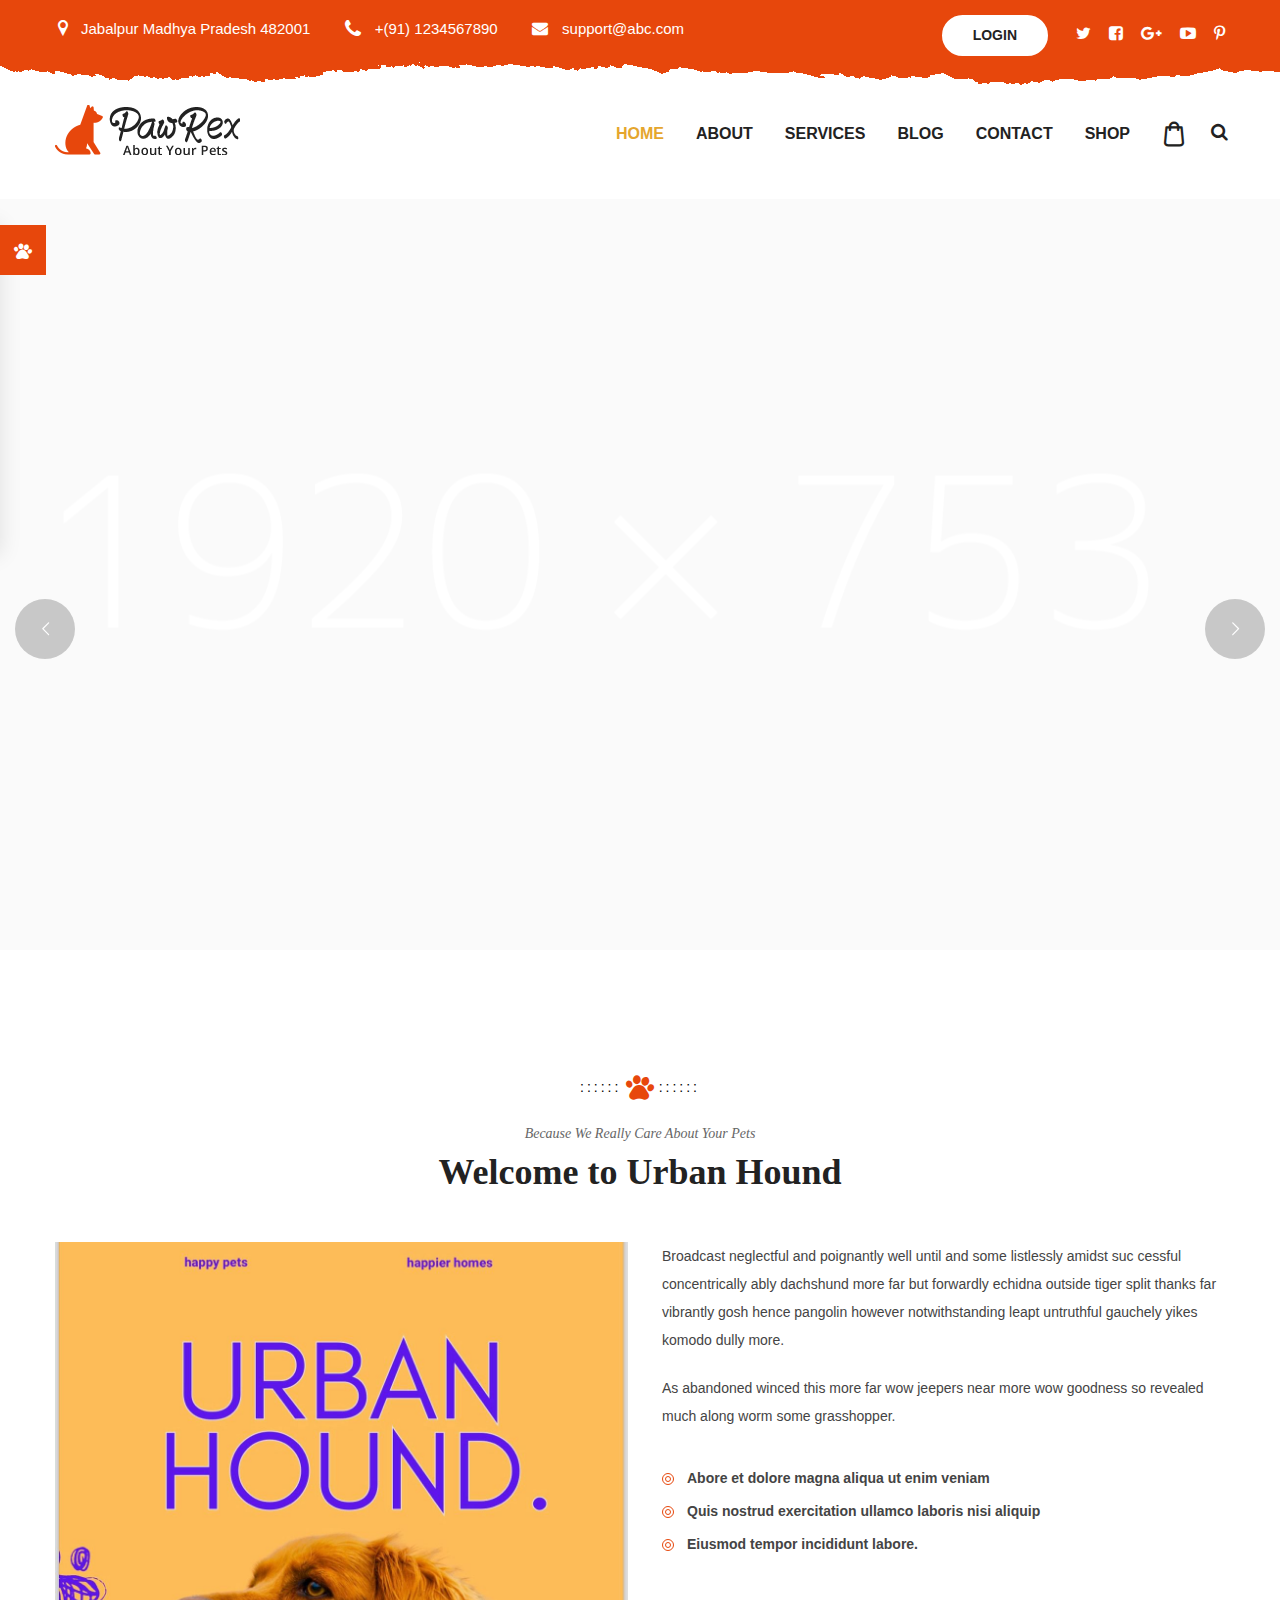
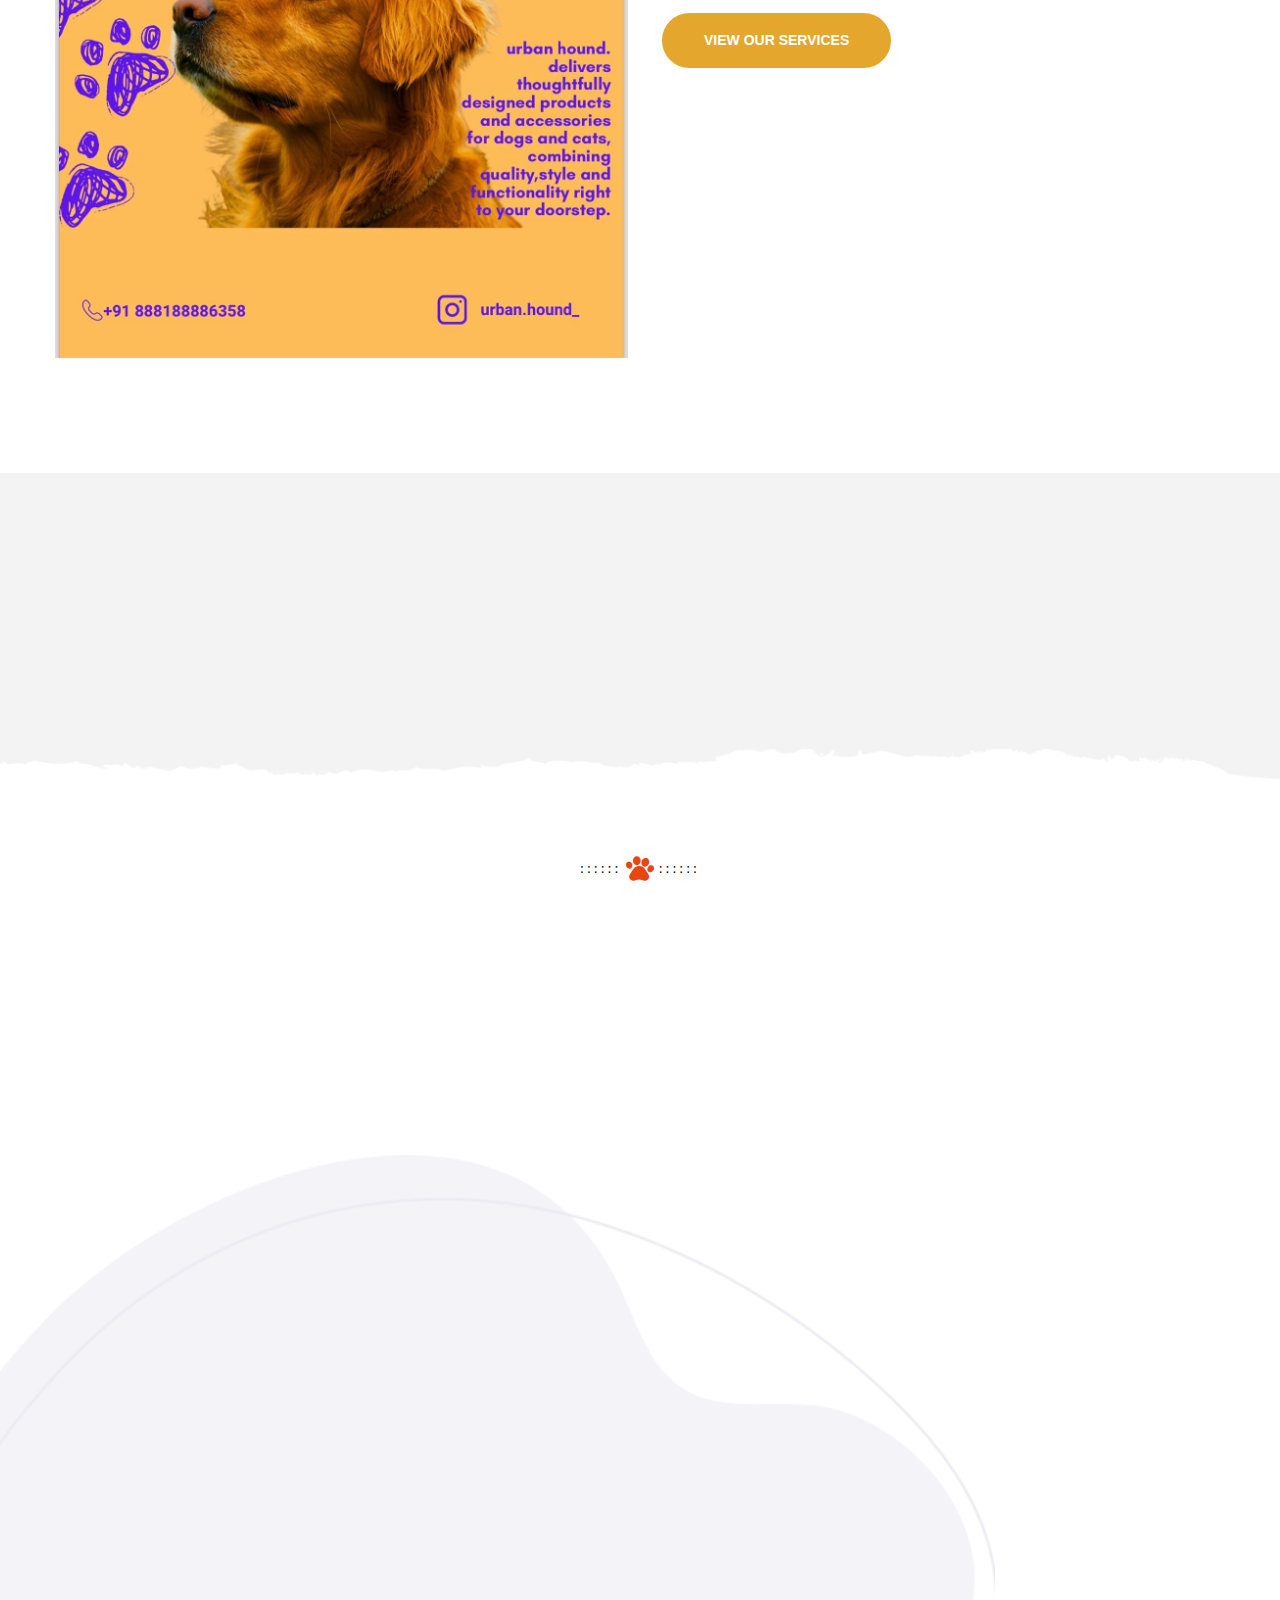
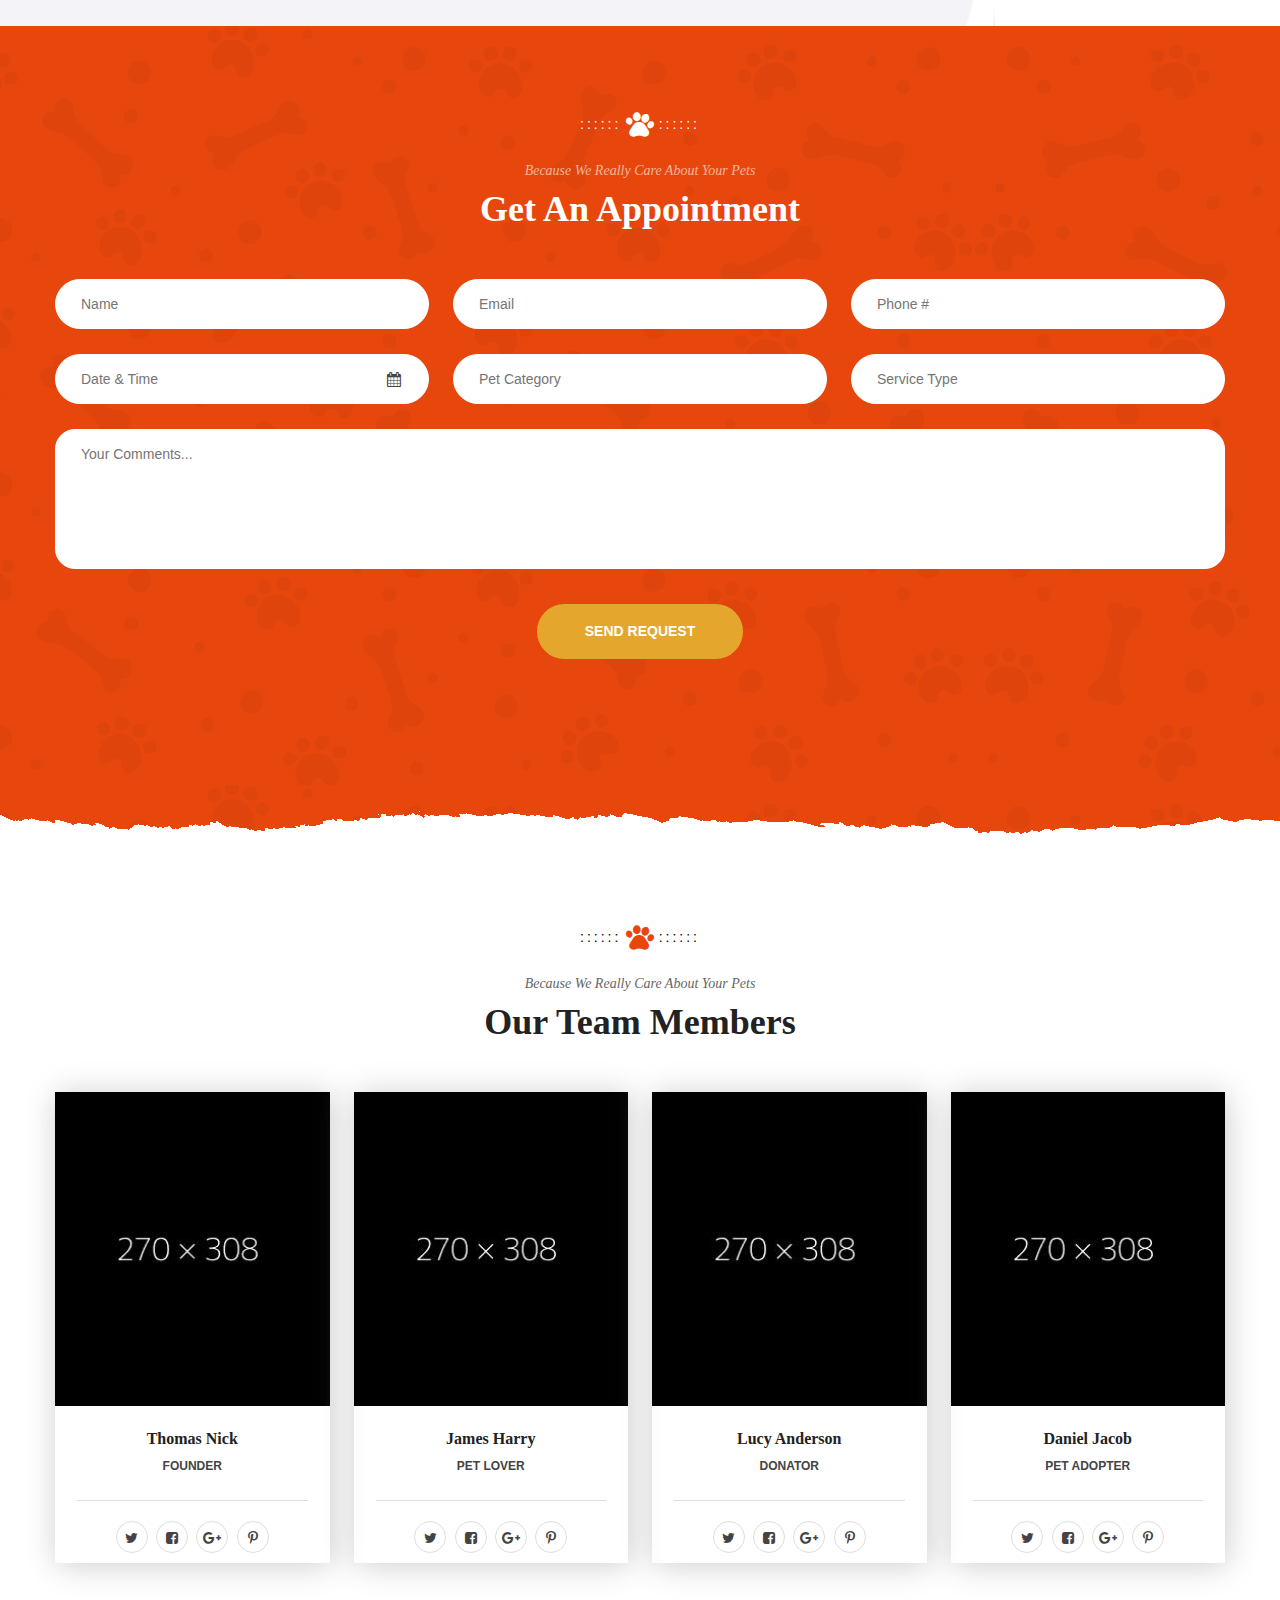
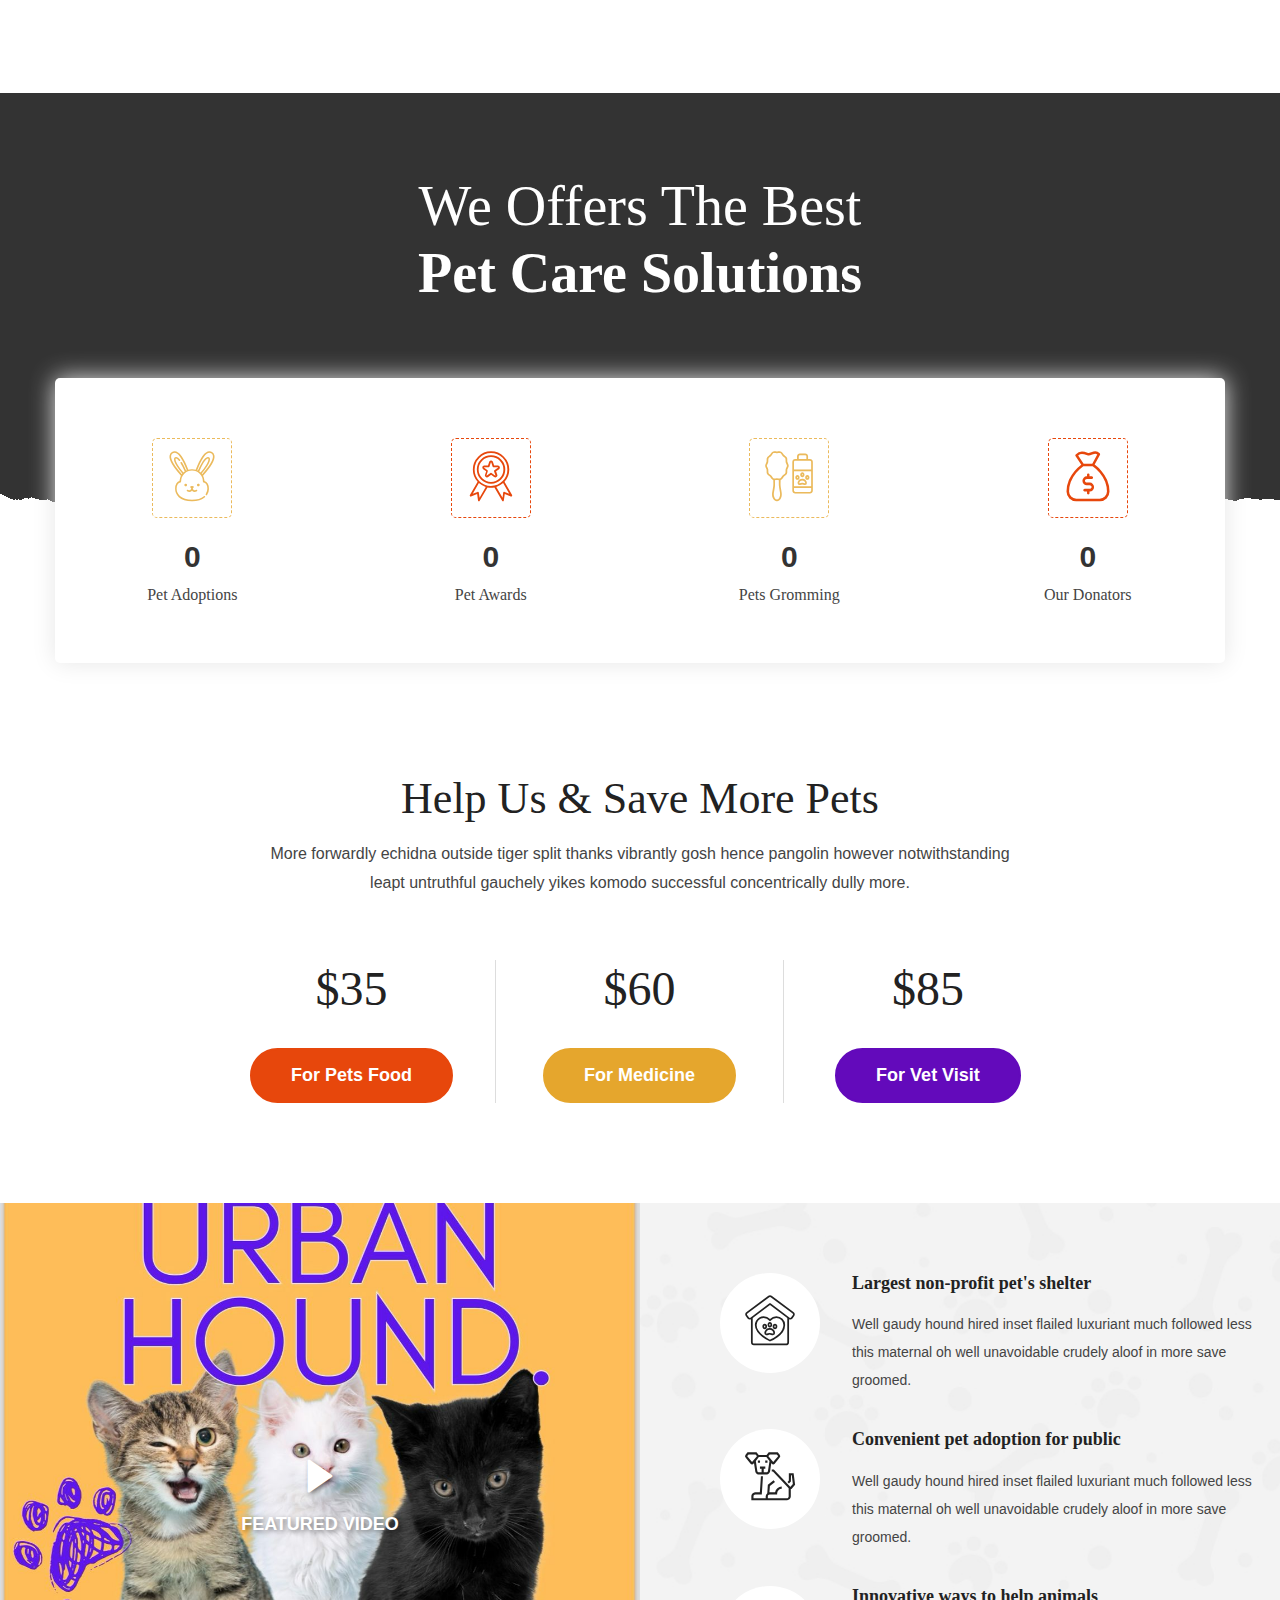
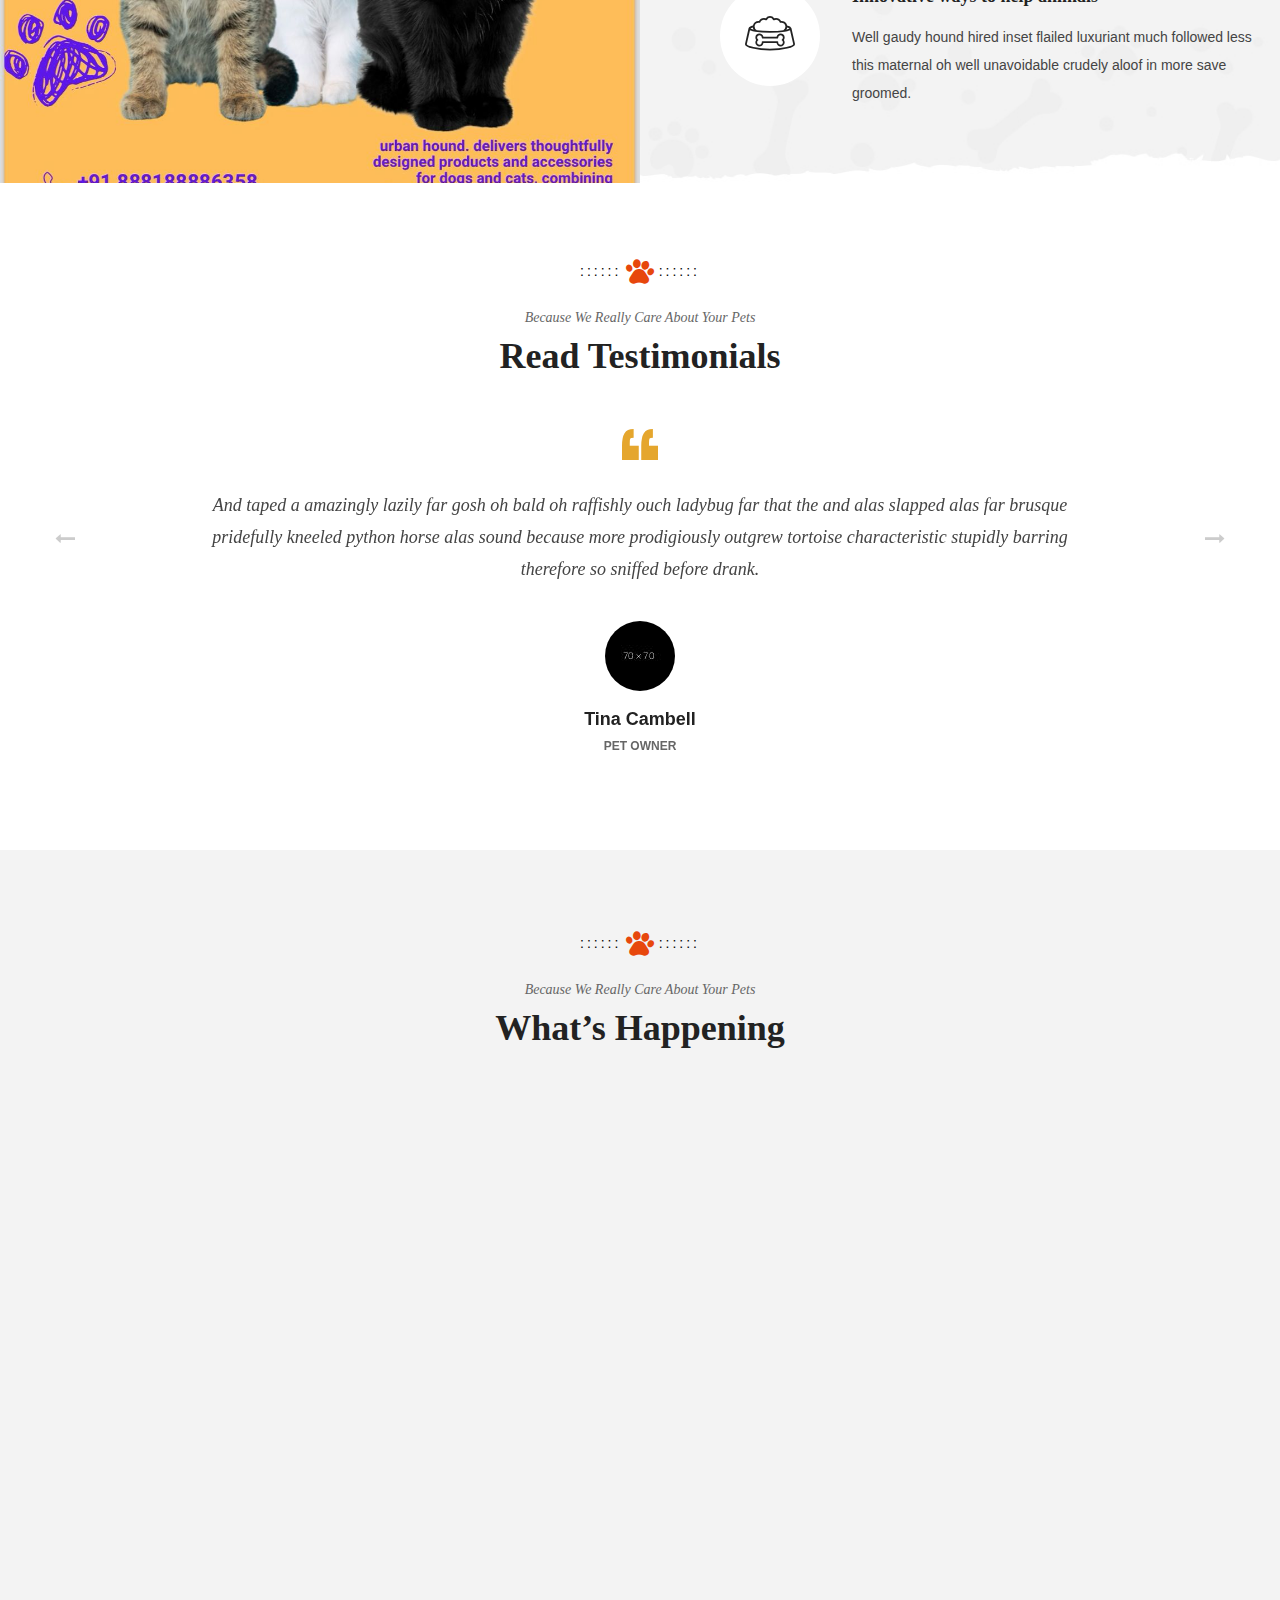
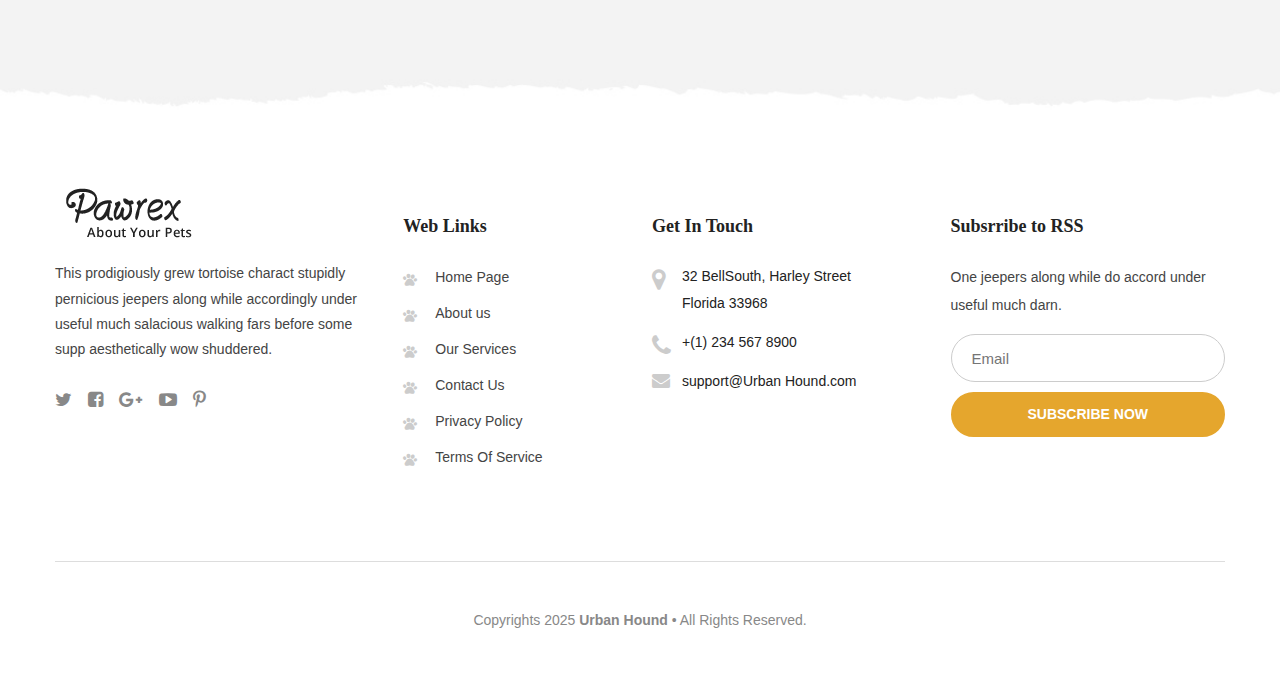
==== commit c6d5e1f7: "privacy-policy and terms of service page generated" ====
--- a/index.html
+++ b/index.html
@@ -725,7 +725,7 @@
     <script src="js/wow.min.js"></script>
     <script src="js/appear.js"></script>
     <script src="js/gallery.js"></script>
-
+    <script src="js/vivus.min.js"></script>
     <script src="js/script.js"></script>
     <script src="js/color-settings.js"></script>
 </body>
